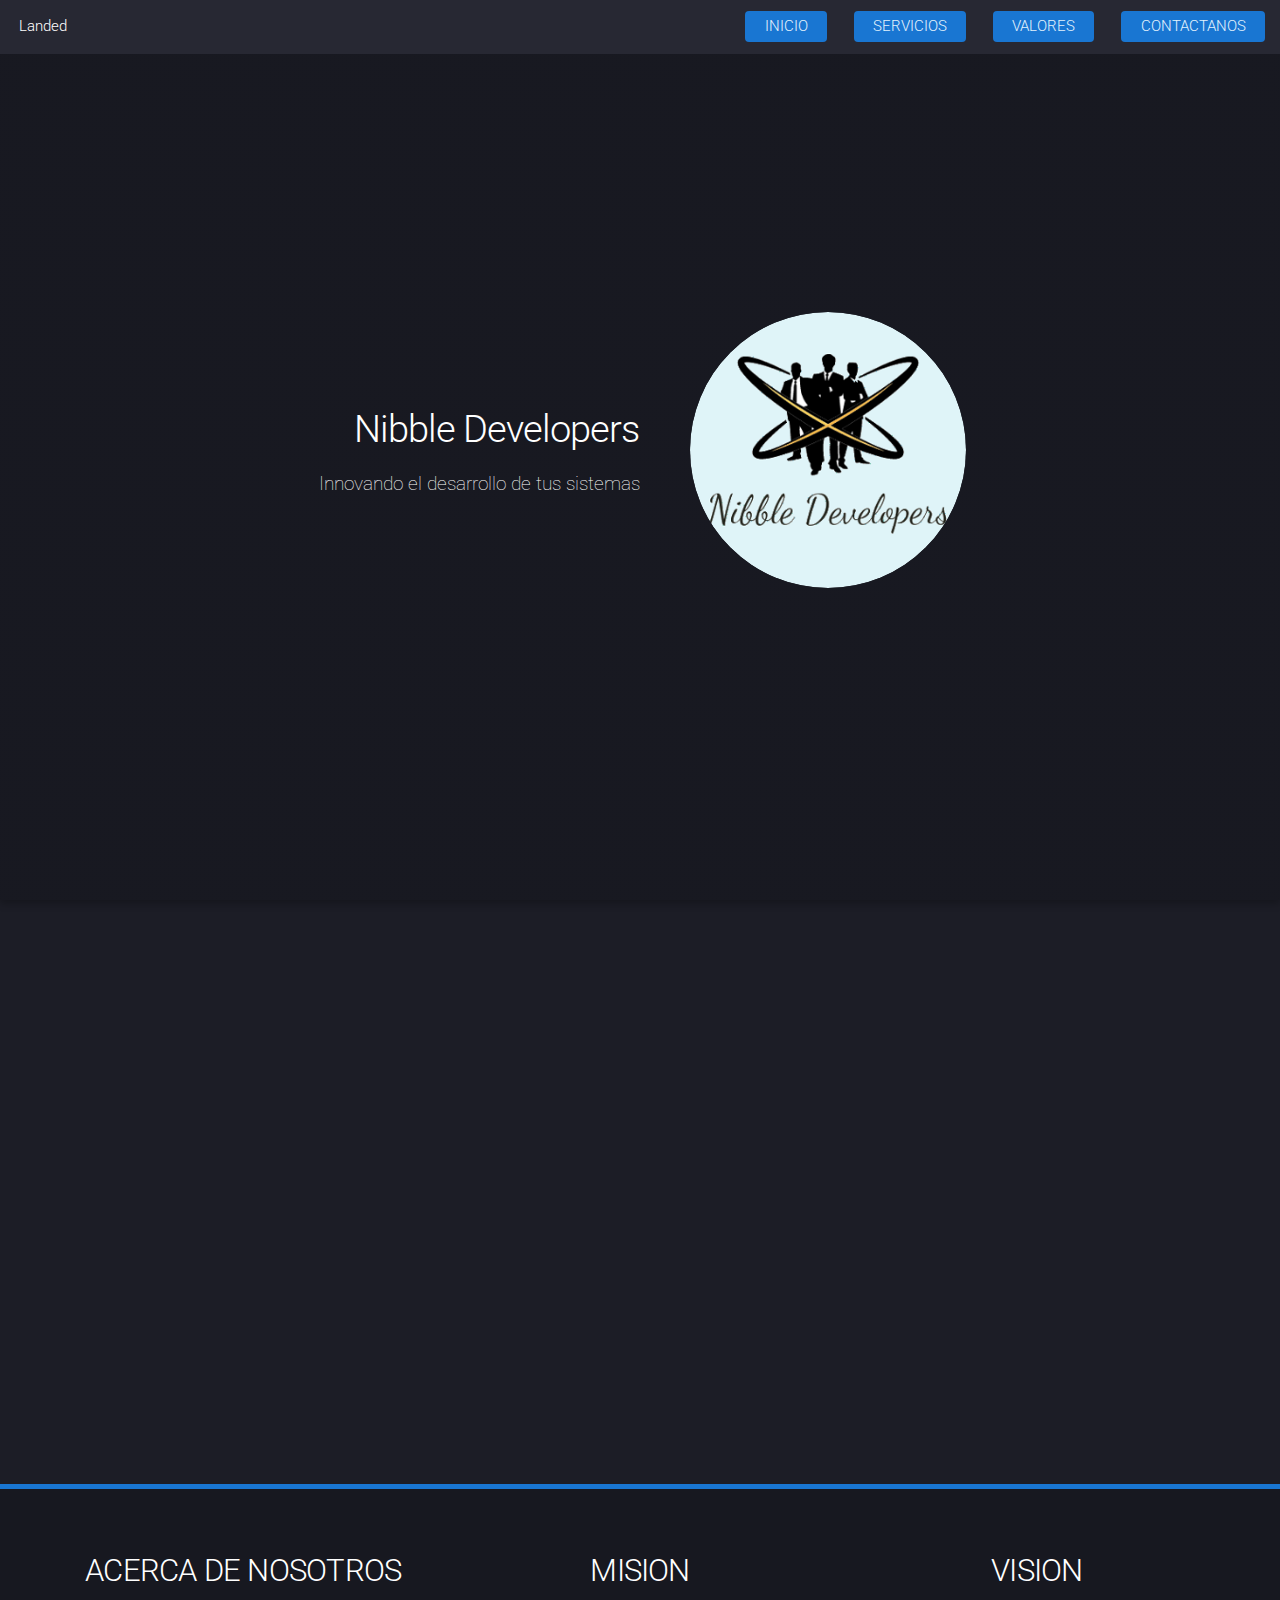
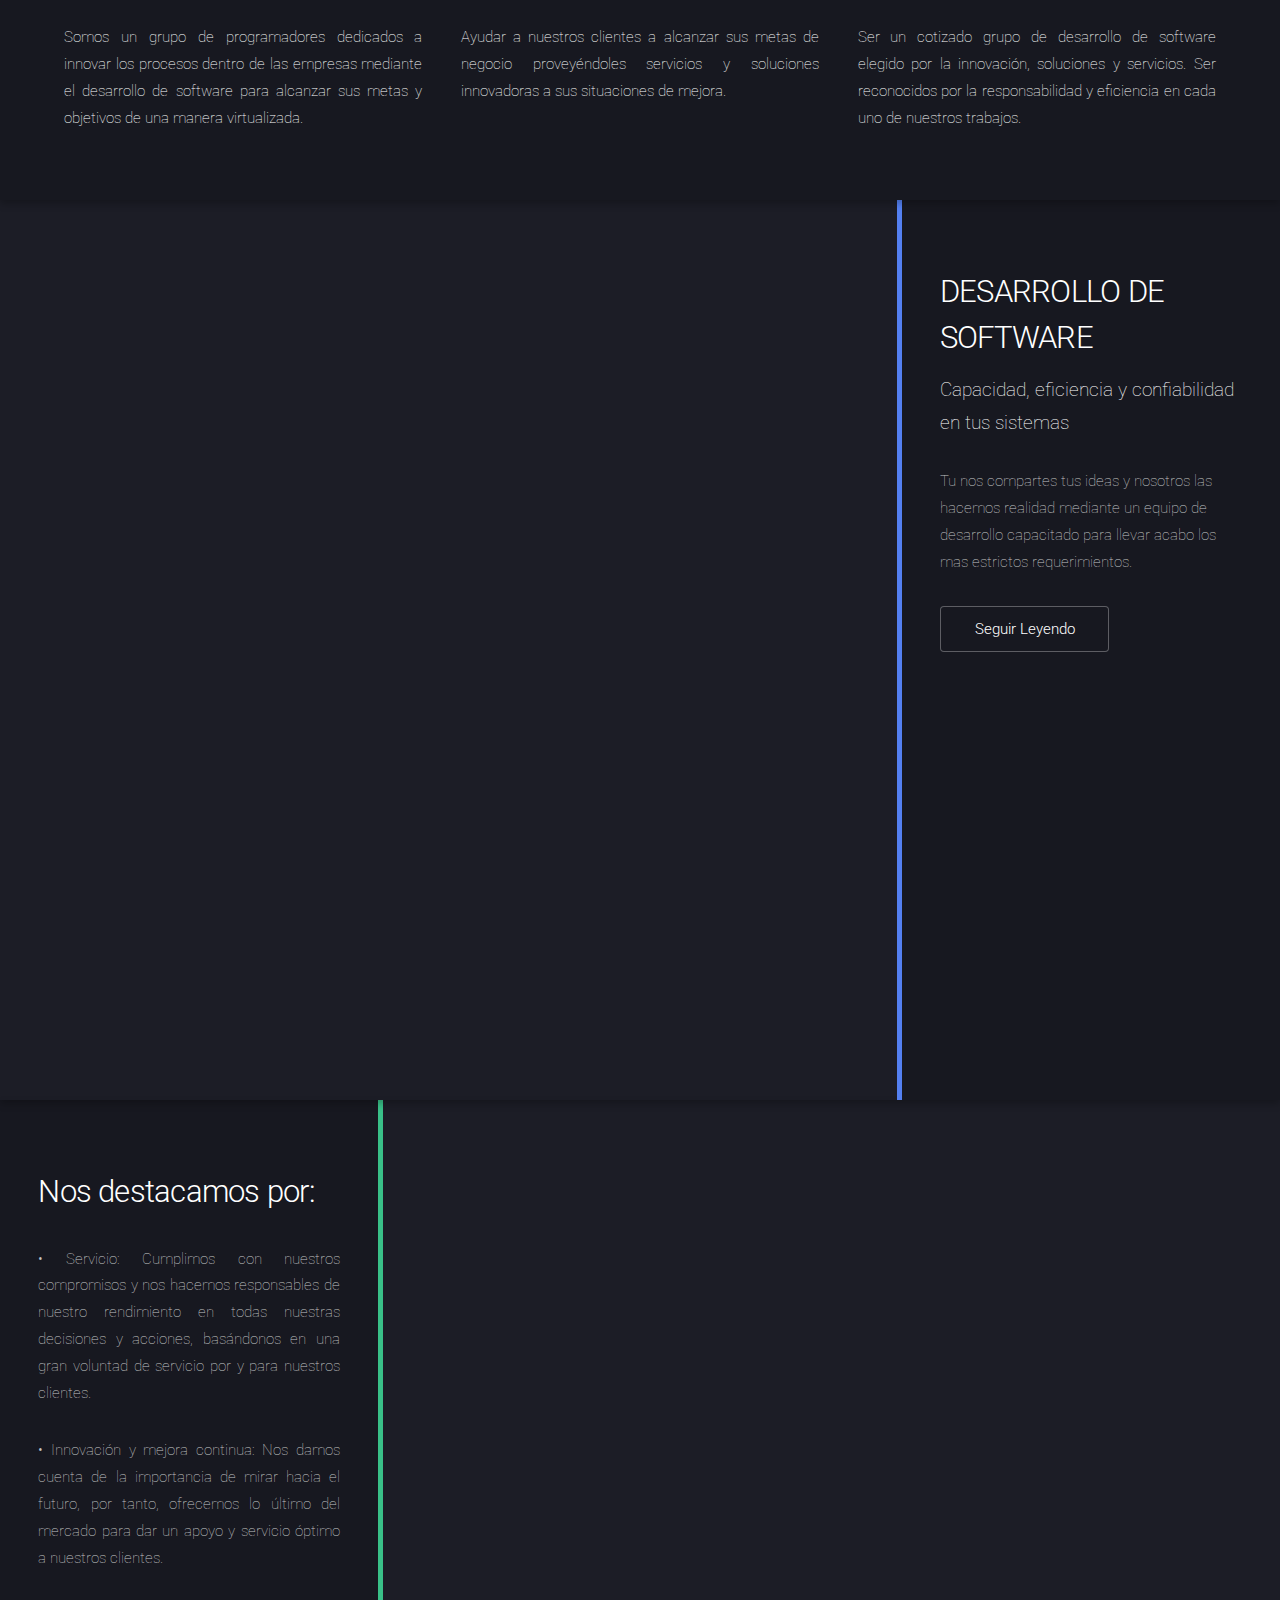
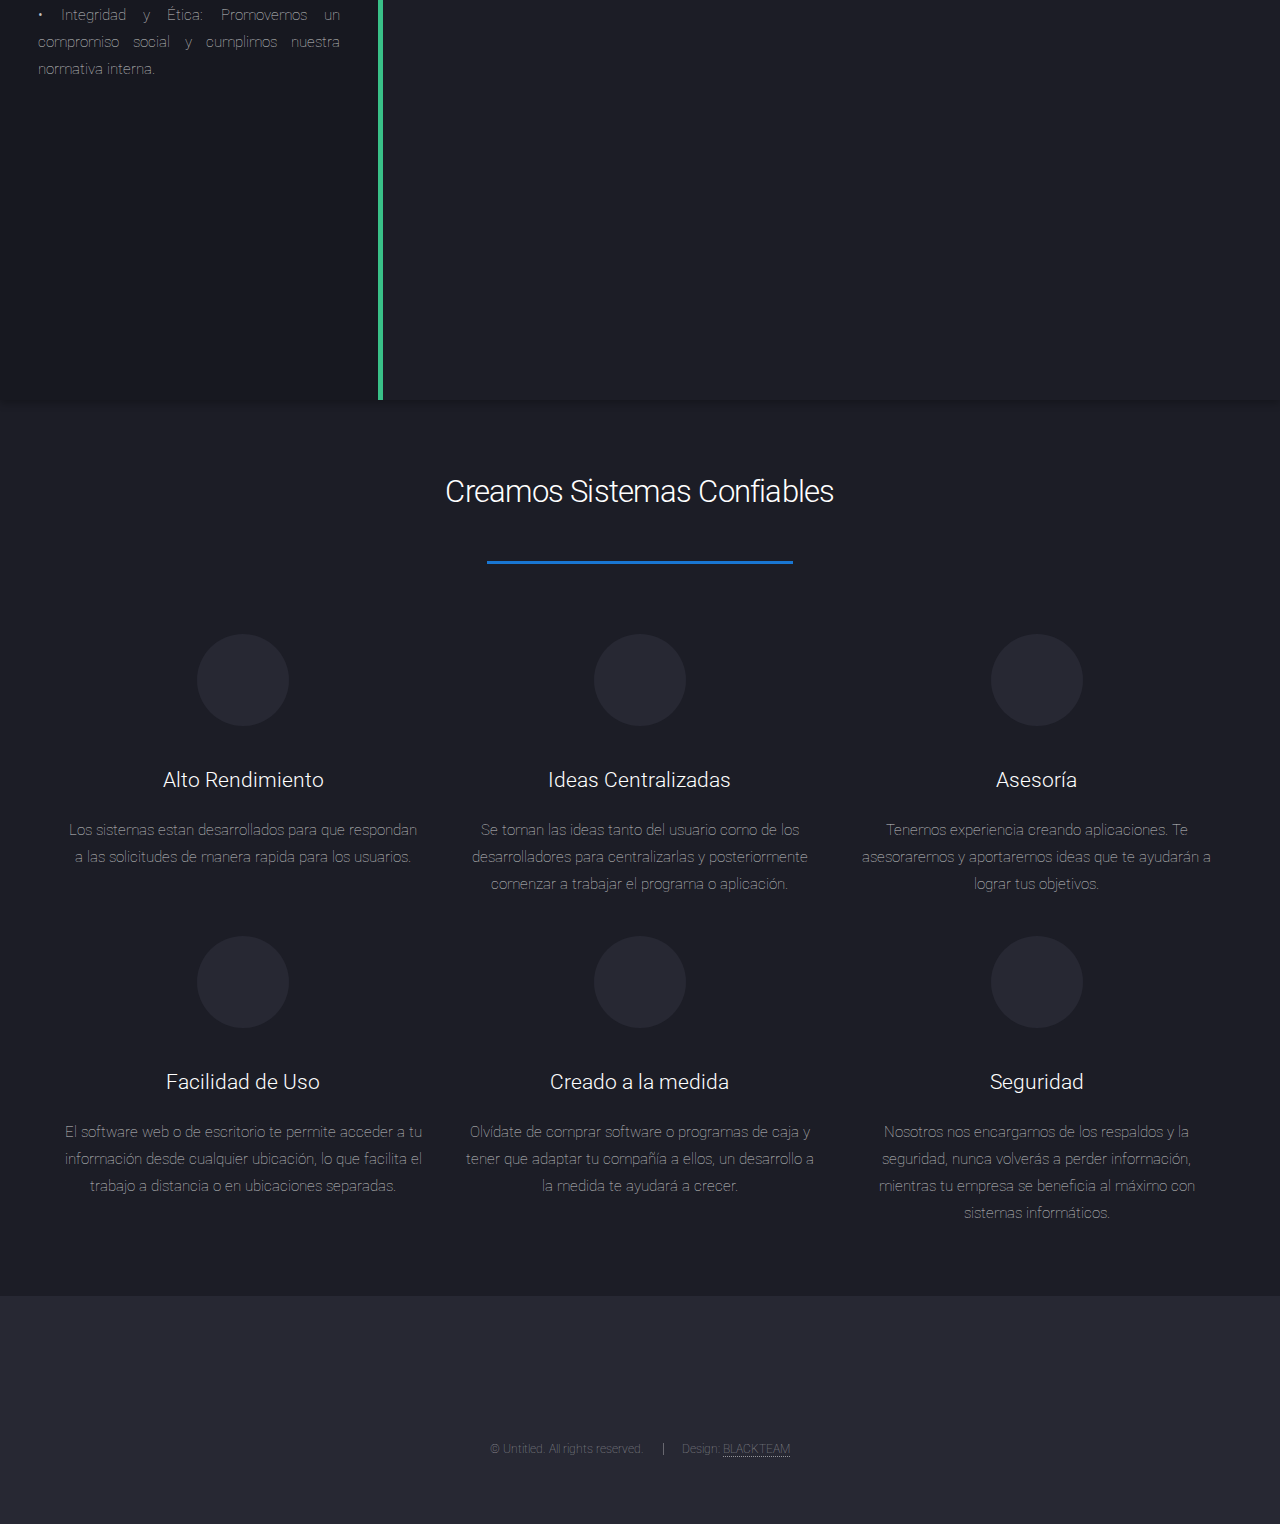
==== index.html @ 92db36e3 "Mejorando imagenes en index.html y modificando paleta de colores" ====
<!DOCTYPE HTML>
<!--
	Landed by HTML5 UP
	html5up.net | @ajlkn
	Free for personal and commercial use under the CCA 3.0 license (html5up.net/license)
-->
<html>
	<head>
		<title>Nibble Developers</title>
		<meta charset="utf-8" />
		<meta name="viewport" content="width=device-width, initial-scale=1" />
		<!--[if lte IE 8]><script src="assets/js/ie/html5shiv.js"></script><![endif]-->
		<link rel="stylesheet" href="assets/css/main.css" />
		<!--[if lte IE 9]><link rel="stylesheet" href="assets/css/ie9.css" /><![endif]-->
		<!--[if lte IE 8]><link rel="stylesheet" href="assets/css/ie8.css" /><![endif]-->
	</head>
	<body class="landing">
		<div id="page-wrapper">

			<!-- Header -->
				<header id="header">
					<h1 id="logo"><a href="index.html">Landed</a></h1>
					<nav id="nav">
						<ul>
							<li><a href="index.html" class="button special">INICIO</a></li>
							
							<li>

								<a href="#" class="button special">SERVICIOS</a>

								<ul>
									<li><a href="valores.html">DESARROLLO</a></li>
									<li><a href="right-sidebar.html">BASE DE DATOS</a></li>
									<li><a href="no-sidebar.html">CONFIGURACION DE SERVIDORES</a></li>
								</ul>
							</li>
							<li><a href="valores.html" class="button special">VALORES</a></li>
							<li><a href="contactanos.html" class="button special">CONTACTANOS</a></li>
						
						</ul>
					</nav>
				</header>


			<!-- Banner -->
			<section id="banner">
				<div class="content">
					<header>
						<h2>Nibble Developers</h2>
						<p>Innovando el desarrollo de tus sistemas<br/>
						</p>
					</header>
					<span class="image"><img src="images/nibble.png" alt="" /></span>
				</div>
				<a href="#one" class="goto-next scrolly">Next</a>
			</section>

		<!-- One -->
			<section id="one" class="spotlight style1 bottom">
				<span class="image fit main"><img src="images/servers2.jpg" alt="" /></span>
				<div class="content">
					<div class="container">
						<div class="row">
							<div class="4u 12u$(medium)">
								<header>
									<center><h2>ACERCA DE NOSOTROS</h2></center>
									<p ALIGN="justify">Somos un grupo de programadores dedicados a innovar los procesos dentro de las empresas mediante el desarrollo de software para alcanzar sus metas y objetivos de una manera virtualizada.</p>
								</header>
							</div>
							<div class="4u 12u$(medium)">
								<header>
							<CENTER><h2>MISION</h2></CENTER>
								<p ALIGN="justify">Ayudar a nuestros clientes a alcanzar sus metas de negocio proveyéndoles servicios y soluciones innovadoras a sus situaciones de mejora.</p>
							</header>
							</div>
							<div class="4u$ 12u$(medium)">
							<header>
							<CENTER><h2>VISION</h2></CENTER>
								<p ALIGN="justify">Ser un cotizado grupo de desarrollo de software elegido por la innovación, soluciones y servicios. Ser reconocidos por la responsabilidad y eficiencia en cada uno de nuestros trabajos.</p>
							</header>
							</div>
						</div>
					</div>
				</div>
				<a href="#two" class="goto-next scrolly">Next</a>
			</section>

		<!-- Two -->
			<section id="two" class="spotlight style2 right">
				<span class="image fit main"><img src="images/desarrollo.jpg" alt="" /></span>
				<div class="content">
					<header>
						<h2>DESARROLLO DE SOFTWARE</h2>
						<p>Capacidad, eficiencia y confiabilidad en tus sistemas</p>
					</header>
					<p>Tu nos compartes tus ideas y nosotros las hacemos realidad mediante un equipo de desarrollo capacitado para llevar acabo los mas estrictos requerimientos. </p>
					<ul class="actions">
						<li><a href="#" class="button">Seguir Leyendo</a></li>
					</ul>
				</div>
				<a href="#three" class="goto-next scrolly">Next</a>
			</section>

		<!-- Three -->
			<section id="three" class="spotlight style3 left">
				<span class="image fit main bottom"><img src="images/183.jpg" alt="" /></span>
				<div class="content">
						<h2>Nos destacamos por:</h2>
				
					<p ALIGN="justify">• Servicio: Cumplimos con nuestros compromisos y nos hacemos responsables de nuestro rendimiento en todas nuestras decisiones y acciones, basándonos en una gran voluntad de servicio por y para nuestros clientes.
					<p ALIGN="justify">• Innovación y mejora continua: Nos damos cuenta de la importancia de mirar hacia el futuro, por tanto, ofrecemos lo último del mercado para dar un apoyo y servicio óptimo a nuestros clientes.</p>
					<p ALIGN="justify">• Integridad y Ética: Promovemos un compromiso social y cumplimos nuestra normativa interna.</p>
				</div>
				<a href="#four" class="goto-next scrolly">Next</a>
			</section>

		<!-- Four -->
			<section id="four" class="wrapper style1 special fade-up">
				<div class="container">
					<header class="major">
						<h2>Creamos Sistemas Confiables</h2>
					</header>
					<div class="box alt">
						<div class="row uniform">
							<section class="4u 6u(medium) 12u$(xsmall)">
								<span class="icon alt major fa-area-chart"></span>
								<h3>Alto Rendimiento</h3>
								<p>Los sistemas estan desarrollados para que respondan a las solicitudes de manera rapida para los usuarios.</p>
							</section>
							<section class="4u 6u$(medium) 12u$(xsmall)">
								<span class="icon alt major fa-comment"></span>
								<h3>Ideas Centralizadas</h3>
								<p>Se toman las ideas tanto del usuario como de los desarrolladores para centralizarlas y posteriormente comenzar a trabajar el programa o aplicación.</p>
							</section>
							<section class="4u$ 6u(medium) 12u$(xsmall)">
								<span class="icon alt major fa-flask"></span>
								<h3>Asesoría</h3>
								<p>Tenemos experiencia creando aplicaciones. Te asesoraremos y aportaremos ideas que te ayudarán a lograr tus objetivos.</p>
							</section>
							<section class="4u 6u$(medium) 12u$(xsmall)">
								<span class="icon alt major fa-paper-plane"></span>
								<h3>Facilidad de Uso</h3>
								<p>El software web o de escritorio te permite acceder a tu información desde cualquier ubicación, lo que facilita el trabajo a distancia o en ubicaciones separadas.</p>
							</section>
							<section class="4u 6u(medium) 12u$(xsmall)">
								<span class="icon alt major fa-file"></span>
								<h3>Creado a la medida</h3>
								<p>Olvídate de comprar software o programas de caja y tener que adaptar tu compañía a ellos, un desarrollo a la medida te ayudará a crecer.</p>
							</section>
							<section class="4u$ 6u$(medium) 12u$(xsmall)">
								<span class="icon Creado a la medidaalt major fa-lock"></span>
								<h3>Seguridad</h3>
								<p>Nosotros nos encargamos de los respaldos y la seguridad, nunca volverás a perder información, mientras tu empresa se beneficia al máximo con sistemas informáticos.</p>
							</section>
						</div>
					</div>
					<footer class="major">
						
					</footer>
				</div>
			</section>

		<!-- Five -->
			<!-- <section id="five" class="wrapper style2 special fade">
				<div class="container">
					<header>
						<h2>Magna faucibus lorem diam</h2>
						<p>Ante metus praesent faucibus ante integer id accumsan eleifend</p>
					</header>
					<form method="post" action="#" class="container 50%">
						<div class="row uniform 50%">
							<div class="8u 12u$(xsmall)"><input type="email" name="email" id="email" placeholder="Your Email Address" /></div>
							<div class="4u$ 12u$(xsmall)"><input type="submit" value="Get Started" class="fit special" /></div>
						</div>
					</form>
				</div>
			</section> -->

		<!-- Footer -->
			<footer id="footer">
				<ul class="icons">
					<li><a href="#" class="icon alt fa-twitter"><span class="label">Twitter</span></a></li>
					<li><a href="#" class="icon alt fa-facebook"><span class="label">Facebook</span></a></li>
					<li><a href="#" class="icon alt fa-linkedin"><span class="label">LinkedIn</span></a></li>
					<li><a href="#" class="icon alt fa-instagram"><span class="label">Instagram</span></a></li>
					<li><a href="#" class="icon alt fa-github"><span class="label">GitHub</span></a></li>
					<li><a href="#" class="icon alt fa-envelope"><span class="label">Email</span></a></li>
				</ul>
				<ul class="copyright">
					<li>&copy; Untitled. All rights reserved.</li><li>Design: <a href="#">BLACKTEAM</a></li>
				</ul>
			</footer>

	</div>

	<!-- Scripts -->
		<script src="assets/js/jquery.min.js"></script>
		<script src="assets/js/jquery.scrolly.min.js"></script>
		<script src="assets/js/jquery.dropotron.min.js"></script>
		<script src="assets/js/jquery.scrollex.min.js"></script>
		<script src="assets/js/skel.min.js"></script>
		<script src="assets/js/util.js"></script>
		<!--[if lte IE 8]><script src="assets/js/ie/respond.min.js"></script><![endif]-->
		<script src="assets/js/main.js"></script>

</body>
</html>
---- assets/css/main.css ----
@import url("font-awesome.min.css");
@import url("https://fonts.googleapis.com/css?family=Roboto:100,300,100italic,300italic");

/*
	Landed by HTML5 UP
	html5up.net | @ajlkn
	Free for personal and commercial use under the CCA 3.0 license (html5up.net/license)
*/

/* Reset */

	html, body, div, span, applet, object, iframe, h1, h2, h3, h4, h5, h6, p, blockquote, pre, a, abbr, acronym, address, big, cite, code, del, dfn, em, img, ins, kbd, q, s, samp, small, strike, strong, sub, sup, tt, var, b, u, i, center, dl, dt, dd, ol, ul, li, fieldset, form, label, legend, table, caption, tbody, tfoot, thead, tr, th, td, article, aside, canvas, details, embed, figure, figcaption, footer, header, hgroup, menu, nav, output, ruby, section, summary, time, mark, audio, video {
		margin: 0;
		padding: 0;
		border: 0;
		font-size: 100%;
		font: inherit;
		vertical-align: baseline;
	}

	article, aside, details, figcaption, figure, footer, header, hgroup, menu, nav, section {
		display: block;
	}

	body {
		line-height: 1;
	}

	ol, ul {
		list-style: none;
	}

	blockquote, q {
		quotes: none;
	}

	blockquote:before, blockquote:after, q:before, q:after {
		content: '';
		content: none;
	}

	table {
		border-collapse: collapse;
		border-spacing: 0;
	}

	body {
		-webkit-text-size-adjust: none;
	}

/* Box Model */

	*, *:before, *:after {
		-moz-box-sizing: border-box;
		-webkit-box-sizing: border-box;
		box-sizing: border-box;
	}

/* Containers */

	.container {
		margin-left: auto;
		margin-right: auto;
	}

	.container.\31 25\25 {
		width: 100%;
		max-width: 87.5em;
		min-width: 70em;
	}

	.container.\37 5\25 {
		width: 52.5em;
	}

	.container.\35 0\25 {
		width: 35em;
	}

	.container.\32 5\25 {
		width: 17.5em;
	}

	.container {
		width: 70em;
	}

	@media screen and (max-width: 1680px) {

		.container.\31 25\25 {
			width: 100%;
			max-width: 87.5em;
			min-width: 70em;
		}

		.container.\37 5\25 {
			width: 52.5em;
		}

		.container.\35 0\25 {
			width: 35em;
		}

		.container.\32 5\25 {
			width: 17.5em;
		}

		.container {
			width: 70em;
		}

	}

	@media screen and (max-width: 1280px) {

		.container.\31 25\25 {
			width: 100%;
			max-width: 112.5%;
			min-width: 90%;
		}

		.container.\37 5\25 {
			width: 67.5%;
		}

		.container.\35 0\25 {
			width: 45%;
		}

		.container.\32 5\25 {
			width: 22.5%;
		}

		.container {
			width: 90%;
		}

	}

	@media screen and (max-width: 980px) {

		.container.\31 25\25 {
			width: 100%;
			max-width: 125%;
			min-width: 100%;
		}

		.container.\37 5\25 {
			width: 75%;
		}

		.container.\35 0\25 {
			width: 50%;
		}

		.container.\32 5\25 {
			width: 25%;
		}

		.container {
			width: 100% !important;
		}

	}

	@media screen and (max-width: 736px) {

		.container.\31 25\25 {
			width: 100%;
			max-width: 125%;
			min-width: 100%;
		}

		.container.\37 5\25 {
			width: 75%;
		}

		.container.\35 0\25 {
			width: 50%;
		}

		.container.\32 5\25 {
			width: 25%;
		}

		.container {
			width: 100% !important;
		}

	}

	@media screen and (max-width: 480px) {

		.container.\31 25\25 {
			width: 100%;
			max-width: 125%;
			min-width: 100%;
		}

		.container.\37 5\25 {
			width: 75%;
		}

		.container.\35 0\25 {
			width: 50%;
		}

		.container.\32 5\25 {
			width: 25%;
		}

		.container {
			width: 100% !important;
		}

	}

/* Grid */

	.row {
		border-bottom: solid 1px transparent;
		-moz-box-sizing: border-box;
		-webkit-box-sizing: border-box;
		box-sizing: border-box;
	}

	.row > * {
		float: left;
		-moz-box-sizing: border-box;
		-webkit-box-sizing: border-box;
		box-sizing: border-box;
	}

	.row:after, .row:before {
		content: '';
		display: block;
		clear: both;
		height: 0;
	}

	.row.uniform > * > :first-child {
		margin-top: 0;
	}

	.row.uniform > * > :last-child {
		margin-bottom: 0;
	}

	.row.\30 \25 > * {
		padding: 0 0 0 0em;
	}

	.row.\30 \25 {
		margin: 0 0 -1px 0em;
	}

	.row.uniform.\30 \25 > * {
		padding: 0em 0 0 0em;
	}

	.row.uniform.\30 \25 {
		margin: 0em 0 -1px 0em;
	}

	.row > * {
		padding: 0 0 0 2.5em;
	}

	.row {
		margin: 0 0 -1px -2.5em;
	}

	.row.uniform > * {
		padding: 2.5em 0 0 2.5em;
	}

	.row.uniform {
		margin: -2.5em 0 -1px -2.5em;
	}

	.row.\32 00\25 > * {
		padding: 0 0 0 5em;
	}

	.row.\32 00\25 {
		margin: 0 0 -1px -5em;
	}

	.row.uniform.\32 00\25 > * {
		padding: 5em 0 0 5em;
	}

	.row.uniform.\32 00\25 {
		margin: -5em 0 -1px -5em;
	}

	.row.\31 50\25 > * {
		padding: 0 0 0 3.75em;
	}

	.row.\31 50\25 {
		margin: 0 0 -1px -3.75em;
	}

	.row.uniform.\31 50\25 > * {
		padding: 3.75em 0 0 3.75em;
	}

	.row.uniform.\31 50\25 {
		margin: -3.75em 0 -1px -3.75em;
	}

	.row.\35 0\25 > * {
		padding: 0 0 0 1.25em;
	}

	.row.\35 0\25 {
		margin: 0 0 -1px -1.25em;
	}

	.row.uniform.\35 0\25 > * {
		padding: 1.25em 0 0 1.25em;
	}

	.row.uniform.\35 0\25 {
		margin: -1.25em 0 -1px -1.25em;
	}

	.row.\32 5\25 > * {
		padding: 0 0 0 0.625em;
	}

	.row.\32 5\25 {
		margin: 0 0 -1px -0.625em;
	}

	.row.uniform.\32 5\25 > * {
		padding: 0.625em 0 0 0.625em;
	}

	.row.uniform.\32 5\25 {
		margin: -0.625em 0 -1px -0.625em;
	}

	.\31 2u, .\31 2u\24 {
		width: 100%;
		clear: none;
		margin-left: 0;
	}

	.\31 1u, .\31 1u\24 {
		width: 91.6666666667%;
		clear: none;
		margin-left: 0;
	}

	.\31 0u, .\31 0u\24 {
		width: 83.3333333333%;
		clear: none;
		margin-left: 0;
	}

	.\39 u, .\39 u\24 {
		width: 75%;
		clear: none;
		margin-left: 0;
	}

	.\38 u, .\38 u\24 {
		width: 66.6666666667%;
		clear: none;
		margin-left: 0;
	}

	.\37 u, .\37 u\24 {
		width: 58.3333333333%;
		clear: none;
		margin-left: 0;
	}

	.\36 u, .\36 u\24 {
		width: 50%;
		clear: none;
		margin-left: 0;
	}

	.\35 u, .\35 u\24 {
		width: 41.6666666667%;
		clear: none;
		margin-left: 0;
	}

	.\34 u, .\34 u\24 {
		width: 33.3333333333%;
		clear: none;
		margin-left: 0;
	}

	.\33 u, .\33 u\24 {
		width: 25%;
		clear: none;
		margin-left: 0;
	}

	.\32 u, .\32 u\24 {
		width: 16.6666666667%;
		clear: none;
		margin-left: 0;
	}

	.\31 u, .\31 u\24 {
		width: 8.3333333333%;
		clear: none;
		margin-left: 0;
	}

	.\31 2u\24 + *,
	.\31 1u\24 + *,
	.\31 0u\24 + *,
	.\39 u\24 + *,
	.\38 u\24 + *,
	.\37 u\24 + *,
	.\36 u\24 + *,
	.\35 u\24 + *,
	.\34 u\24 + *,
	.\33 u\24 + *,
	.\32 u\24 + *,
	.\31 u\24 + * {
		clear: left;
	}

	.\-11u {
		margin-left: 91.66667%;
	}

	.\-10u {
		margin-left: 83.33333%;
	}

	.\-9u {
		margin-left: 75%;
	}

	.\-8u {
		margin-left: 66.66667%;
	}

	.\-7u {
		margin-left: 58.33333%;
	}

	.\-6u {
		margin-left: 50%;
	}

	.\-5u {
		margin-left: 41.66667%;
	}

	.\-4u {
		margin-left: 33.33333%;
	}

	.\-3u {
		margin-left: 25%;
	}

	.\-2u {
		margin-left: 16.66667%;
	}

	.\-1u {
		margin-left: 8.33333%;
	}

	@media screen and (max-width: 1680px) {

		.row > * {
			padding: 0 0 0 2.5em;
		}

		.row {
			margin: 0 0 -1px -2.5em;
		}

		.row.uniform > * {
			padding: 2.5em 0 0 2.5em;
		}

		.row.uniform {
			margin: -2.5em 0 -1px -2.5em;
		}

		.row.\32 00\25 > * {
			padding: 0 0 0 5em;
		}

		.row.\32 00\25 {
			margin: 0 0 -1px -5em;
		}

		.row.uniform.\32 00\25 > * {
			padding: 5em 0 0 5em;
		}

		.row.uniform.\32 00\25 {
			margin: -5em 0 -1px -5em;
		}

		.row.\31 50\25 > * {
			padding: 0 0 0 3.75em;
		}

		.row.\31 50\25 {
			margin: 0 0 -1px -3.75em;
		}

		.row.uniform.\31 50\25 > * {
			padding: 3.75em 0 0 3.75em;
		}

		.row.uniform.\31 50\25 {
			margin: -3.75em 0 -1px -3.75em;
		}

		.row.\35 0\25 > * {
			padding: 0 0 0 1.25em;
		}

		.row.\35 0\25 {
			margin: 0 0 -1px -1.25em;
		}

		.row.uniform.\35 0\25 > * {
			padding: 1.25em 0 0 1.25em;
		}

		.row.uniform.\35 0\25 {
			margin: -1.25em 0 -1px -1.25em;
		}

		.row.\32 5\25 > * {
			padding: 0 0 0 0.625em;
		}

		.row.\32 5\25 {
			margin: 0 0 -1px -0.625em;
		}

		.row.uniform.\32 5\25 > * {
			padding: 0.625em 0 0 0.625em;
		}

		.row.uniform.\32 5\25 {
			margin: -0.625em 0 -1px -0.625em;
		}

		.\31 2u\28xlarge\29, .\31 2u\24\28xlarge\29 {
			width: 100%;
			clear: none;
			margin-left: 0;
		}

		.\31 1u\28xlarge\29, .\31 1u\24\28xlarge\29 {
			width: 91.6666666667%;
			clear: none;
			margin-left: 0;
		}

		.\31 0u\28xlarge\29, .\31 0u\24\28xlarge\29 {
			width: 83.3333333333%;
			clear: none;
			margin-left: 0;
		}

		.\39 u\28xlarge\29, .\39 u\24\28xlarge\29 {
			width: 75%;
			clear: none;
			margin-left: 0;
		}

		.\38 u\28xlarge\29, .\38 u\24\28xlarge\29 {
			width: 66.6666666667%;
			clear: none;
			margin-left: 0;
		}

		.\37 u\28xlarge\29, .\37 u\24\28xlarge\29 {
			width: 58.3333333333%;
			clear: none;
			margin-left: 0;
		}

		.\36 u\28xlarge\29, .\36 u\24\28xlarge\29 {
			width: 50%;
			clear: none;
			margin-left: 0;
		}

		.\35 u\28xlarge\29, .\35 u\24\28xlarge\29 {
			width: 41.6666666667%;
			clear: none;
			margin-left: 0;
		}

		.\34 u\28xlarge\29, .\34 u\24\28xlarge\29 {
			width: 33.3333333333%;
			clear: none;
			margin-left: 0;
		}

		.\33 u\28xlarge\29, .\33 u\24\28xlarge\29 {
			width: 25%;
			clear: none;
			margin-left: 0;
		}

		.\32 u\28xlarge\29, .\32 u\24\28xlarge\29 {
			width: 16.6666666667%;
			clear: none;
			margin-left: 0;
		}

		.\31 u\28xlarge\29, .\31 u\24\28xlarge\29 {
			width: 8.3333333333%;
			clear: none;
			margin-left: 0;
		}

		.\31 2u\24\28xlarge\29 + *,
		.\31 1u\24\28xlarge\29 + *,
		.\31 0u\24\28xlarge\29 + *,
		.\39 u\24\28xlarge\29 + *,
		.\38 u\24\28xlarge\29 + *,
		.\37 u\24\28xlarge\29 + *,
		.\36 u\24\28xlarge\29 + *,
		.\35 u\24\28xlarge\29 + *,
		.\34 u\24\28xlarge\29 + *,
		.\33 u\24\28xlarge\29 + *,
		.\32 u\24\28xlarge\29 + *,
		.\31 u\24\28xlarge\29 + * {
			clear: left;
		}

		.\-11u\28xlarge\29 {
			margin-left: 91.66667%;
		}

		.\-10u\28xlarge\29 {
			margin-left: 83.33333%;
		}

		.\-9u\28xlarge\29 {
			margin-left: 75%;
		}

		.\-8u\28xlarge\29 {
			margin-left: 66.66667%;
		}

		.\-7u\28xlarge\29 {
			margin-left: 58.33333%;
		}

		.\-6u\28xlarge\29 {
			margin-left: 50%;
		}

		.\-5u\28xlarge\29 {
			margin-left: 41.66667%;
		}

		.\-4u\28xlarge\29 {
			margin-left: 33.33333%;
		}

		.\-3u\28xlarge\29 {
			margin-left: 25%;
		}

		.\-2u\28xlarge\29 {
			margin-left: 16.66667%;
		}

		.\-1u\28xlarge\29 {
			margin-left: 8.33333%;
		}

	}

	@media screen and (max-width: 1280px) {

		.row > * {
			padding: 0 0 0 2.5em;
		}

		.row {
			margin: 0 0 -1px -2.5em;
		}

		.row.uniform > * {
			padding: 2.5em 0 0 2.5em;
		}

		.row.uniform {
			margin: -2.5em 0 -1px -2.5em;
		}

		.row.\32 00\25 > * {
			padding: 0 0 0 5em;
		}

		.row.\32 00\25 {
			margin: 0 0 -1px -5em;
		}

		.row.uniform.\32 00\25 > * {
			padding: 5em 0 0 5em;
		}

		.row.uniform.\32 00\25 {
			margin: -5em 0 -1px -5em;
		}

		.row.\31 50\25 > * {
			padding: 0 0 0 3.75em;
		}

		.row.\31 50\25 {
			margin: 0 0 -1px -3.75em;
		}

		.row.uniform.\31 50\25 > * {
			padding: 3.75em 0 0 3.75em;
		}

		.row.uniform.\31 50\25 {
			margin: -3.75em 0 -1px -3.75em;
		}

		.row.\35 0\25 > * {
			padding: 0 0 0 1.25em;
		}

		.row.\35 0\25 {
			margin: 0 0 -1px -1.25em;
		}

		.row.uniform.\35 0\25 > * {
			padding: 1.25em 0 0 1.25em;
		}

		.row.uniform.\35 0\25 {
			margin: -1.25em 0 -1px -1.25em;
		}

		.row.\32 5\25 > * {
			padding: 0 0 0 0.625em;
		}

		.row.\32 5\25 {
			margin: 0 0 -1px -0.625em;
		}

		.row.uniform.\32 5\25 > * {
			padding: 0.625em 0 0 0.625em;
		}

		.row.uniform.\32 5\25 {
			margin: -0.625em 0 -1px -0.625em;
		}

		.\31 2u\28large\29, .\31 2u\24\28large\29 {
			width: 100%;
			clear: none;
			margin-left: 0;
		}

		.\31 1u\28large\29, .\31 1u\24\28large\29 {
			width: 91.6666666667%;
			clear: none;
			margin-left: 0;
		}

		.\31 0u\28large\29, .\31 0u\24\28large\29 {
			width: 83.3333333333%;
			clear: none;
			margin-left: 0;
		}

		.\39 u\28large\29, .\39 u\24\28large\29 {
			width: 75%;
			clear: none;
			margin-left: 0;
		}

		.\38 u\28large\29, .\38 u\24\28large\29 {
			width: 66.6666666667%;
			clear: none;
			margin-left: 0;
		}

		.\37 u\28large\29, .\37 u\24\28large\29 {
			width: 58.3333333333%;
			clear: none;
			margin-left: 0;
		}

		.\36 u\28large\29, .\36 u\24\28large\29 {
			width: 50%;
			clear: none;
			margin-left: 0;
		}

		.\35 u\28large\29, .\35 u\24\28large\29 {
			width: 41.6666666667%;
			clear: none;
			margin-left: 0;
		}

		.\34 u\28large\29, .\34 u\24\28large\29 {
			width: 33.3333333333%;
			clear: none;
			margin-left: 0;
		}

		.\33 u\28large\29, .\33 u\24\28large\29 {
			width: 25%;
			clear: none;
			margin-left: 0;
		}

		.\32 u\28large\29, .\32 u\24\28large\29 {
			width: 16.6666666667%;
			clear: none;
			margin-left: 0;
		}

		.\31 u\28large\29, .\31 u\24\28large\29 {
			width: 8.3333333333%;
			clear: none;
			margin-left: 0;
		}

		.\31 2u\24\28large\29 + *,
		.\31 1u\24\28large\29 + *,
		.\31 0u\24\28large\29 + *,
		.\39 u\24\28large\29 + *,
		.\38 u\24\28large\29 + *,
		.\37 u\24\28large\29 + *,
		.\36 u\24\28large\29 + *,
		.\35 u\24\28large\29 + *,
		.\34 u\24\28large\29 + *,
		.\33 u\24\28large\29 + *,
		.\32 u\24\28large\29 + *,
		.\31 u\24\28large\29 + * {
			clear: left;
		}

		.\-11u\28large\29 {
			margin-left: 91.66667%;
		}

		.\-10u\28large\29 {
			margin-left: 83.33333%;
		}

		.\-9u\28large\29 {
			margin-left: 75%;
		}

		.\-8u\28large\29 {
			margin-left: 66.66667%;
		}

		.\-7u\28large\29 {
			margin-left: 58.33333%;
		}

		.\-6u\28large\29 {
			margin-left: 50%;
		}

		.\-5u\28large\29 {
			margin-left: 41.66667%;
		}

		.\-4u\28large\29 {
			margin-left: 33.33333%;
		}

		.\-3u\28large\29 {
			margin-left: 25%;
		}

		.\-2u\28large\29 {
			margin-left: 16.66667%;
		}

		.\-1u\28large\29 {
			margin-left: 8.33333%;
		}

	}

	@media screen and (max-width: 980px) {

		.row > * {
			padding: 0 0 0 2.5em;
		}

		.row {
			margin: 0 0 -1px -2.5em;
		}

		.row.uniform > * {
			padding: 2.5em 0 0 2.5em;
		}

		.row.uniform {
			margin: -2.5em 0 -1px -2.5em;
		}

		.row.\32 00\25 > * {
			padding: 0 0 0 5em;
		}

		.row.\32 00\25 {
			margin: 0 0 -1px -5em;
		}

		.row.uniform.\32 00\25 > * {
			padding: 5em 0 0 5em;
		}

		.row.uniform.\32 00\25 {
			margin: -5em 0 -1px -5em;
		}

		.row.\31 50\25 > * {
			padding: 0 0 0 3.75em;
		}

		.row.\31 50\25 {
			margin: 0 0 -1px -3.75em;
		}

		.row.uniform.\31 50\25 > * {
			padding: 3.75em 0 0 3.75em;
		}

		.row.uniform.\31 50\25 {
			margin: -3.75em 0 -1px -3.75em;
		}

		.row.\35 0\25 > * {
			padding: 0 0 0 1.25em;
		}

		.row.\35 0\25 {
			margin: 0 0 -1px -1.25em;
		}

		.row.uniform.\35 0\25 > * {
			padding: 1.25em 0 0 1.25em;
		}

		.row.uniform.\35 0\25 {
			margin: -1.25em 0 -1px -1.25em;
		}

		.row.\32 5\25 > * {
			padding: 0 0 0 0.625em;
		}

		.row.\32 5\25 {
			margin: 0 0 -1px -0.625em;
		}

		.row.uniform.\32 5\25 > * {
			padding: 0.625em 0 0 0.625em;
		}

		.row.uniform.\32 5\25 {
			margin: -0.625em 0 -1px -0.625em;
		}

		.\31 2u\28medium\29, .\31 2u\24\28medium\29 {
			width: 100%;
			clear: none;
			margin-left: 0;
		}

		.\31 1u\28medium\29, .\31 1u\24\28medium\29 {
			width: 91.6666666667%;
			clear: none;
			margin-left: 0;
		}

		.\31 0u\28medium\29, .\31 0u\24\28medium\29 {
			width: 83.3333333333%;
			clear: none;
			margin-left: 0;
		}

		.\39 u\28medium\29, .\39 u\24\28medium\29 {
			width: 75%;
			clear: none;
			margin-left: 0;
		}

		.\38 u\28medium\29, .\38 u\24\28medium\29 {
			width: 66.6666666667%;
			clear: none;
			margin-left: 0;
		}

		.\37 u\28medium\29, .\37 u\24\28medium\29 {
			width: 58.3333333333%;
			clear: none;
			margin-left: 0;
		}

		.\36 u\28medium\29, .\36 u\24\28medium\29 {
			width: 50%;
			clear: none;
			margin-left: 0;
		}

		.\35 u\28medium\29, .\35 u\24\28medium\29 {
			width: 41.6666666667%;
			clear: none;
			margin-left: 0;
		}

		.\34 u\28medium\29, .\34 u\24\28medium\29 {
			width: 33.3333333333%;
			clear: none;
			margin-left: 0;
		}

		.\33 u\28medium\29, .\33 u\24\28medium\29 {
			width: 25%;
			clear: none;
			margin-left: 0;
		}

		.\32 u\28medium\29, .\32 u\24\28medium\29 {
			width: 16.6666666667%;
			clear: none;
			margin-left: 0;
		}

		.\31 u\28medium\29, .\31 u\24\28medium\29 {
			width: 8.3333333333%;
			clear: none;
			margin-left: 0;
		}

		.\31 2u\24\28medium\29 + *,
		.\31 1u\24\28medium\29 + *,
		.\31 0u\24\28medium\29 + *,
		.\39 u\24\28medium\29 + *,
		.\38 u\24\28medium\29 + *,
		.\37 u\24\28medium\29 + *,
		.\36 u\24\28medium\29 + *,
		.\35 u\24\28medium\29 + *,
		.\34 u\24\28medium\29 + *,
		.\33 u\24\28medium\29 + *,
		.\32 u\24\28medium\29 + *,
		.\31 u\24\28medium\29 + * {
			clear: left;
		}

		.\-11u\28medium\29 {
			margin-left: 91.66667%;
		}

		.\-10u\28medium\29 {
			margin-left: 83.33333%;
		}

		.\-9u\28medium\29 {
			margin-left: 75%;
		}

		.\-8u\28medium\29 {
			margin-left: 66.66667%;
		}

		.\-7u\28medium\29 {
			margin-left: 58.33333%;
		}

		.\-6u\28medium\29 {
			margin-left: 50%;
		}

		.\-5u\28medium\29 {
			margin-left: 41.66667%;
		}

		.\-4u\28medium\29 {
			margin-left: 33.33333%;
		}

		.\-3u\28medium\29 {
			margin-left: 25%;
		}

		.\-2u\28medium\29 {
			margin-left: 16.66667%;
		}

		.\-1u\28medium\29 {
			margin-left: 8.33333%;
		}

	}

	@media screen and (max-width: 736px) {

		.row > * {
			padding: 0 0 0 2.5em;
		}

		.row {
			margin: 0 0 -1px -2.5em;
		}

		.row.uniform > * {
			padding: 2.5em 0 0 2.5em;
		}

		.row.uniform {
			margin: -2.5em 0 -1px -2.5em;
		}

		.row.\32 00\25 > * {
			padding: 0 0 0 5em;
		}

		.row.\32 00\25 {
			margin: 0 0 -1px -5em;
		}

		.row.uniform.\32 00\25 > * {
			padding: 5em 0 0 5em;
		}

		.row.uniform.\32 00\25 {
			margin: -5em 0 -1px -5em;
		}

		.row.\31 50\25 > * {
			padding: 0 0 0 3.75em;
		}

		.row.\31 50\25 {
			margin: 0 0 -1px -3.75em;
		}

		.row.uniform.\31 50\25 > * {
			padding: 3.75em 0 0 3.75em;
		}

		.row.uniform.\31 50\25 {
			margin: -3.75em 0 -1px -3.75em;
		}

		.row.\35 0\25 > * {
			padding: 0 0 0 1.25em;
		}

		.row.\35 0\25 {
			margin: 0 0 -1px -1.25em;
		}

		.row.uniform.\35 0\25 > * {
			padding: 1.25em 0 0 1.25em;
		}

		.row.uniform.\35 0\25 {
			margin: -1.25em 0 -1px -1.25em;
		}

		.row.\32 5\25 > * {
			padding: 0 0 0 0.625em;
		}

		.row.\32 5\25 {
			margin: 0 0 -1px -0.625em;
		}

		.row.uniform.\32 5\25 > * {
			padding: 0.625em 0 0 0.625em;
		}

		.row.uniform.\32 5\25 {
			margin: -0.625em 0 -1px -0.625em;
		}

		.\31 2u\28small\29, .\31 2u\24\28small\29 {
			width: 100%;
			clear: none;
			margin-left: 0;
		}

		.\31 1u\28small\29, .\31 1u\24\28small\29 {
			width: 91.6666666667%;
			clear: none;
			margin-left: 0;
		}

		.\31 0u\28small\29, .\31 0u\24\28small\29 {
			width: 83.3333333333%;
			clear: none;
			margin-left: 0;
		}

		.\39 u\28small\29, .\39 u\24\28small\29 {
			width: 75%;
			clear: none;
			margin-left: 0;
		}

		.\38 u\28small\29, .\38 u\24\28small\29 {
			width: 66.6666666667%;
			clear: none;
			margin-left: 0;
		}

		.\37 u\28small\29, .\37 u\24\28small\29 {
			width: 58.3333333333%;
			clear: none;
			margin-left: 0;
		}

		.\36 u\28small\29, .\36 u\24\28small\29 {
			width: 50%;
			clear: none;
			margin-left: 0;
		}

		.\35 u\28small\29, .\35 u\24\28small\29 {
			width: 41.6666666667%;
			clear: none;
			margin-left: 0;
		}

		.\34 u\28small\29, .\34 u\24\28small\29 {
			width: 33.3333333333%;
			clear: none;
			margin-left: 0;
		}

		.\33 u\28small\29, .\33 u\24\28small\29 {
			width: 25%;
			clear: none;
			margin-left: 0;
		}

		.\32 u\28small\29, .\32 u\24\28small\29 {
			width: 16.6666666667%;
			clear: none;
			margin-left: 0;
		}

		.\31 u\28small\29, .\31 u\24\28small\29 {
			width: 8.3333333333%;
			clear: none;
			margin-left: 0;
		}

		.\31 2u\24\28small\29 + *,
		.\31 1u\24\28small\29 + *,
		.\31 0u\24\28small\29 + *,
		.\39 u\24\28small\29 + *,
		.\38 u\24\28small\29 + *,
		.\37 u\24\28small\29 + *,
		.\36 u\24\28small\29 + *,
		.\35 u\24\28small\29 + *,
		.\34 u\24\28small\29 + *,
		.\33 u\24\28small\29 + *,
		.\32 u\24\28small\29 + *,
		.\31 u\24\28small\29 + * {
			clear: left;
		}

		.\-11u\28small\29 {
			margin-left: 91.66667%;
		}

		.\-10u\28small\29 {
			margin-left: 83.33333%;
		}

		.\-9u\28small\29 {
			margin-left: 75%;
		}

		.\-8u\28small\29 {
			margin-left: 66.66667%;
		}

		.\-7u\28small\29 {
			margin-left: 58.33333%;
		}

		.\-6u\28small\29 {
			margin-left: 50%;
		}

		.\-5u\28small\29 {
			margin-left: 41.66667%;
		}

		.\-4u\28small\29 {
			margin-left: 33.33333%;
		}

		.\-3u\28small\29 {
			margin-left: 25%;
		}

		.\-2u\28small\29 {
			margin-left: 16.66667%;
		}

		.\-1u\28small\29 {
			margin-left: 8.33333%;
		}

	}

	@media screen and (max-width: 480px) {

		.row > * {
			padding: 0 0 0 2.5em;
		}

		.row {
			margin: 0 0 -1px -2.5em;
		}

		.row.uniform > * {
			padding: 2.5em 0 0 2.5em;
		}

		.row.uniform {
			margin: -2.5em 0 -1px -2.5em;
		}

		.row.\32 00\25 > * {
			padding: 0 0 0 5em;
		}

		.row.\32 00\25 {
			margin: 0 0 -1px -5em;
		}

		.row.uniform.\32 00\25 > * {
			padding: 5em 0 0 5em;
		}

		.row.uniform.\32 00\25 {
			margin: -5em 0 -1px -5em;
		}

		.row.\31 50\25 > * {
			padding: 0 0 0 3.75em;
		}

		.row.\31 50\25 {
			margin: 0 0 -1px -3.75em;
		}

		.row.uniform.\31 50\25 > * {
			padding: 3.75em 0 0 3.75em;
		}

		.row.uniform.\31 50\25 {
			margin: -3.75em 0 -1px -3.75em;
		}

		.row.\35 0\25 > * {
			padding: 0 0 0 1.25em;
		}

		.row.\35 0\25 {
			margin: 0 0 -1px -1.25em;
		}

		.row.uniform.\35 0\25 > * {
			padding: 1.25em 0 0 1.25em;
		}

		.row.uniform.\35 0\25 {
			margin: -1.25em 0 -1px -1.25em;
		}

		.row.\32 5\25 > * {
			padding: 0 0 0 0.625em;
		}

		.row.\32 5\25 {
			margin: 0 0 -1px -0.625em;
		}

		.row.uniform.\32 5\25 > * {
			padding: 0.625em 0 0 0.625em;
		}

		.row.uniform.\32 5\25 {
			margin: -0.625em 0 -1px -0.625em;
		}

		.\31 2u\28xsmall\29, .\31 2u\24\28xsmall\29 {
			width: 100%;
			clear: none;
			margin-left: 0;
		}

		.\31 1u\28xsmall\29, .\31 1u\24\28xsmall\29 {
			width: 91.6666666667%;
			clear: none;
			margin-left: 0;
		}

		.\31 0u\28xsmall\29, .\31 0u\24\28xsmall\29 {
			width: 83.3333333333%;
			clear: none;
			margin-left: 0;
		}

		.\39 u\28xsmall\29, .\39 u\24\28xsmall\29 {
			width: 75%;
			clear: none;
			margin-left: 0;
		}

		.\38 u\28xsmall\29, .\38 u\24\28xsmall\29 {
			width: 66.6666666667%;
			clear: none;
			margin-left: 0;
		}

		.\37 u\28xsmall\29, .\37 u\24\28xsmall\29 {
			width: 58.3333333333%;
			clear: none;
			margin-left: 0;
		}

		.\36 u\28xsmall\29, .\36 u\24\28xsmall\29 {
			width: 50%;
			clear: none;
			margin-left: 0;
		}

		.\35 u\28xsmall\29, .\35 u\24\28xsmall\29 {
			width: 41.6666666667%;
			clear: none;
			margin-left: 0;
		}

		.\34 u\28xsmall\29, .\34 u\24\28xsmall\29 {
			width: 33.3333333333%;
			clear: none;
			margin-left: 0;
		}

		.\33 u\28xsmall\29, .\33 u\24\28xsmall\29 {
			width: 25%;
			clear: none;
			margin-left: 0;
		}

		.\32 u\28xsmall\29, .\32 u\24\28xsmall\29 {
			width: 16.6666666667%;
			clear: none;
			margin-left: 0;
		}

		.\31 u\28xsmall\29, .\31 u\24\28xsmall\29 {
			width: 8.3333333333%;
			clear: none;
			margin-left: 0;
		}

		.\31 2u\24\28xsmall\29 + *,
		.\31 1u\24\28xsmall\29 + *,
		.\31 0u\24\28xsmall\29 + *,
		.\39 u\24\28xsmall\29 + *,
		.\38 u\24\28xsmall\29 + *,
		.\37 u\24\28xsmall\29 + *,
		.\36 u\24\28xsmall\29 + *,
		.\35 u\24\28xsmall\29 + *,
		.\34 u\24\28xsmall\29 + *,
		.\33 u\24\28xsmall\29 + *,
		.\32 u\24\28xsmall\29 + *,
		.\31 u\24\28xsmall\29 + * {
			clear: left;
		}

		.\-11u\28xsmall\29 {
			margin-left: 91.66667%;
		}

		.\-10u\28xsmall\29 {
			margin-left: 83.33333%;
		}

		.\-9u\28xsmall\29 {
			margin-left: 75%;
		}

		.\-8u\28xsmall\29 {
			margin-left: 66.66667%;
		}

		.\-7u\28xsmall\29 {
			margin-left: 58.33333%;
		}

		.\-6u\28xsmall\29 {
			margin-left: 50%;
		}

		.\-5u\28xsmall\29 {
			margin-left: 41.66667%;
		}

		.\-4u\28xsmall\29 {
			margin-left: 33.33333%;
		}

		.\-3u\28xsmall\29 {
			margin-left: 25%;
		}

		.\-2u\28xsmall\29 {
			margin-left: 16.66667%;
		}

		.\-1u\28xsmall\29 {
			margin-left: 8.33333%;
		}

	}

/* Basic */

	html, body {
		background: #1c1d26;
	}

	body.is-loading *, body.is-loading *:before, body.is-loading *:after {
		-moz-animation: none !important;
		-webkit-animation: none !important;
		-ms-animation: none !important;
		animation: none !important;
		-moz-transition: none !important;
		-webkit-transition: none !important;
		-ms-transition: none !important;
		transition: none !important;
	}

	body, input, select, textarea {
		color: rgba(255, 255, 255, 0.75);
		font-family: "Roboto", Helvetica, sans-serif;
		font-size: 15pt;
		font-weight: 100;
		line-height: 1.75em;
	}

	a {
		-moz-transition: border-color 0.2s ease-in-out, color 0.2s ease-in-out;
		-webkit-transition: border-color 0.2s ease-in-out, color 0.2s ease-in-out;
		-ms-transition: border-color 0.2s ease-in-out, color 0.2s ease-in-out;
		transition: border-color 0.2s ease-in-out, color 0.2s ease-in-out;
		border-bottom: dotted 1px;
		color: #e44c65;
		text-decoration: none;
	}

		a:hover {
			color: #e44c65 !important;
			border-bottom-color: transparent;
		}

	strong, b {
		color: #ffffff;
		font-weight: 300;
	}

	em, i {
		font-style: italic;
	}

	p {
		margin: 0 0 2em 0;
	}

	h1, h2, h3, h4, h5, h6 {
		color: #ffffff;
		font-weight: 300;
		line-height: 1em;
		margin: 0 0 1em 0;
	}

		h1 a, h2 a, h3 a, h4 a, h5 a, h6 a {
			color: inherit;
			border: 0;
		}

	h2 {
		font-size: 2em;
		line-height: 1.5em;
		letter-spacing: -0.025em;
	}

	h3 {
		font-size: 1.35em;
		line-height: 1.5em;
	}

	h4 {
		font-size: 1.1em;
		line-height: 1.5em;
	}

	h5 {
		font-size: 0.9em;
		line-height: 1.5em;
	}

	h6 {
		font-size: 0.7em;
		line-height: 1.5em;
	}

	sub {
		font-size: 0.8em;
		position: relative;
		top: 0.5em;
	}

	sup {
		font-size: 0.8em;
		position: relative;
		top: -0.5em;
	}

	hr {
		border: 0;
		border-bottom: solid 1px rgba(255, 255, 255, 0.3);
		margin: 3em 0;
	}

		hr.major {
			margin: 4em 0;
		}

	blockquote {
		border-left: solid 4px rgba(255, 255, 255, 0.3);
		font-style: italic;
		margin: 0 0 2em 0;
		padding: 0.5em 0 0.5em 2em;
	}

	code {
		background: rgba(255, 255, 255, 0.075);
		border-radius: 4px;
		font-family: "Courier New", monospace;
		font-size: 0.9em;
		margin: 0 0.25em;
		padding: 0.25em 0.65em;
	}

	pre {
		-webkit-overflow-scrolling: touch;
		font-family: "Courier New", monospace;
		font-size: 0.9em;
		margin: 0 0 2em 0;
	}

		pre code {
			display: block;
			line-height: 1.75em;
			padding: 1em 1.5em;
			overflow-x: auto;
		}

	.align-left {
		text-align: left;
	}

	.align-center {
		text-align: center;
	}

	.align-right {
		text-align: right;
	}

/* Loader */

	@-moz-keyframes spinner-show {
		0% {
			opacity: 0;
		}

		100% {
			opacity: 1;
		}
	}

	@-webkit-keyframes spinner-show {
		0% {
			opacity: 0;
		}

		100% {
			opacity: 1;
		}
	}

	@-ms-keyframes spinner-show {
		0% {
			opacity: 0;
		}

		100% {
			opacity: 1;
		}
	}

	@keyframes spinner-show {
		0% {
			opacity: 0;
		}

		100% {
			opacity: 1;
		}
	}

	@-moz-keyframes spinner-hide {
		0% {
			color: rgba(255, 255, 255, 0.15);
			z-index: 100001;
			-moz-transform: scale(1) rotate(0deg);
			-webkit-transform: scale(1) rotate(0deg);
			-ms-transform: scale(1) rotate(0deg);
			transform: scale(1) rotate(0deg);
		}

		99% {
			color: #1c1d26;
			z-index: 100001;
			-moz-transform: scale(0.5) rotate(360deg);
			-webkit-transform: scale(0.5) rotate(360deg);
			-ms-transform: scale(0.5) rotate(360deg);
			transform: scale(0.5) rotate(360deg);
		}

		100% {
			color: #1c1d26;
			z-index: -1;
			-moz-transform: scale(0.5) rotate(360deg);
			-webkit-transform: scale(0.5) rotate(360deg);
			-ms-transform: scale(0.5) rotate(360deg);
			transform: scale(0.5) rotate(360deg);
		}
	}

	@-webkit-keyframes spinner-hide {
		0% {
			color: rgba(255, 255, 255, 0.15);
			z-index: 100001;
			-moz-transform: scale(1) rotate(0deg);
			-webkit-transform: scale(1) rotate(0deg);
			-ms-transform: scale(1) rotate(0deg);
			transform: scale(1) rotate(0deg);
		}

		99% {
			color: #1c1d26;
			z-index: 100001;
			-moz-transform: scale(0.5) rotate(360deg);
			-webkit-transform: scale(0.5) rotate(360deg);
			-ms-transform: scale(0.5) rotate(360deg);
			transform: scale(0.5) rotate(360deg);
		}

		100% {
			color: #1c1d26;
			z-index: -1;
			-moz-transform: scale(0.5) rotate(360deg);
			-webkit-transform: scale(0.5) rotate(360deg);
			-ms-transform: scale(0.5) rotate(360deg);
			transform: scale(0.5) rotate(360deg);
		}
	}

	@-ms-keyframes spinner-hide {
		0% {
			color: rgba(255, 255, 255, 0.15);
			z-index: 100001;
			-moz-transform: scale(1) rotate(0deg);
			-webkit-transform: scale(1) rotate(0deg);
			-ms-transform: scale(1) rotate(0deg);
			transform: scale(1) rotate(0deg);
		}

		99% {
			color: #1c1d26;
			z-index: 100001;
			-moz-transform: scale(0.5) rotate(360deg);
			-webkit-transform: scale(0.5) rotate(360deg);
			-ms-transform: scale(0.5) rotate(360deg);
			transform: scale(0.5) rotate(360deg);
		}

		100% {
			color: #1c1d26;
			z-index: -1;
			-moz-transform: scale(0.5) rotate(360deg);
			-webkit-transform: scale(0.5) rotate(360deg);
			-ms-transform: scale(0.5) rotate(360deg);
			transform: scale(0.5) rotate(360deg);
		}
	}

	@keyframes spinner-hide {
		0% {
			color: rgba(255, 255, 255, 0.15);
			z-index: 100001;
			-moz-transform: scale(1) rotate(0deg);
			-webkit-transform: scale(1) rotate(0deg);
			-ms-transform: scale(1) rotate(0deg);
			transform: scale(1) rotate(0deg);
		}

		99% {
			color: #1c1d26;
			z-index: 100001;
			-moz-transform: scale(0.5) rotate(360deg);
			-webkit-transform: scale(0.5) rotate(360deg);
			-ms-transform: scale(0.5) rotate(360deg);
			transform: scale(0.5) rotate(360deg);
		}

		100% {
			color: #1c1d26;
			z-index: -1;
			-moz-transform: scale(0.5) rotate(360deg);
			-webkit-transform: scale(0.5) rotate(360deg);
			-ms-transform: scale(0.5) rotate(360deg);
			transform: scale(0.5) rotate(360deg);
		}
	}

	@-moz-keyframes spinner-rotate {
		0% {
			-moz-transform: scale(1) rotate(0deg);
			-webkit-transform: scale(1) rotate(0deg);
			-ms-transform: scale(1) rotate(0deg);
			transform: scale(1) rotate(0deg);
		}

		100% {
			-moz-transform: scale(1) rotate(360deg);
			-webkit-transform: scale(1) rotate(360deg);
			-ms-transform: scale(1) rotate(360deg);
			transform: scale(1) rotate(360deg);
		}
	}

	@-webkit-keyframes spinner-rotate {
		0% {
			-moz-transform: scale(1) rotate(0deg);
			-webkit-transform: scale(1) rotate(0deg);
			-ms-transform: scale(1) rotate(0deg);
			transform: scale(1) rotate(0deg);
		}

		100% {
			-moz-transform: scale(1) rotate(360deg);
			-webkit-transform: scale(1) rotate(360deg);
			-ms-transform: scale(1) rotate(360deg);
			transform: scale(1) rotate(360deg);
		}
	}

	@-ms-keyframes spinner-rotate {
		0% {
			-moz-transform: scale(1) rotate(0deg);
			-webkit-transform: scale(1) rotate(0deg);
			-ms-transform: scale(1) rotate(0deg);
			transform: scale(1) rotate(0deg);
		}

		100% {
			-moz-transform: scale(1) rotate(360deg);
			-webkit-transform: scale(1) rotate(360deg);
			-ms-transform: scale(1) rotate(360deg);
			transform: scale(1) rotate(360deg);
		}
	}

	@keyframes spinner-rotate {
		0% {
			-moz-transform: scale(1) rotate(0deg);
			-webkit-transform: scale(1) rotate(0deg);
			-ms-transform: scale(1) rotate(0deg);
			transform: scale(1) rotate(0deg);
		}

		100% {
			-moz-transform: scale(1) rotate(360deg);
			-webkit-transform: scale(1) rotate(360deg);
			-ms-transform: scale(1) rotate(360deg);
			transform: scale(1) rotate(360deg);
		}
	}

	@-moz-keyframes overlay-hide {
		0% {
			opacity: 1;
			z-index: 100000;
		}

		15% {
			opacity: 1;
			z-index: 100000;
		}

		99% {
			opacity: 0;
			z-index: 100000;
		}

		100% {
			opacity: 0;
			z-index: -1;
		}
	}

	@-webkit-keyframes overlay-hide {
		0% {
			opacity: 1;
			z-index: 100000;
		}

		15% {
			opacity: 1;
			z-index: 100000;
		}

		99% {
			opacity: 0;
			z-index: 100000;
		}

		100% {
			opacity: 0;
			z-index: -1;
		}
	}

	@-ms-keyframes overlay-hide {
		0% {
			opacity: 1;
			z-index: 100000;
		}

		15% {
			opacity: 1;
			z-index: 100000;
		}

		99% {
			opacity: 0;
			z-index: 100000;
		}

		100% {
			opacity: 0;
			z-index: -1;
		}
	}

	@keyframes overlay-hide {
		0% {
			opacity: 1;
			z-index: 100000;
		}

		15% {
			opacity: 1;
			z-index: 100000;
		}

		99% {
			opacity: 0;
			z-index: 100000;
		}

		100% {
			opacity: 0;
			z-index: -1;
		}
	}

	body.landing {
		text-decoration: none;
	}

		body.landing:before {
			-moz-osx-font-smoothing: grayscale;
			-webkit-font-smoothing: antialiased;
			font-family: FontAwesome;
			font-style: normal;
			font-weight: normal;
			text-transform: none !important;
		}

		body.landing:before {
			-moz-animation: spinner-show 1.5s 1 0.25s ease forwards, spinner-hide 0.25s ease-in-out forwards !important;
			-webkit-animation: spinner-show 1.5s 1 0.25s ease forwards, spinner-hide 0.25s ease-in-out forwards !important;
			-ms-animation: spinner-show 1.5s 1 0.25s ease forwards, spinner-hide 0.25s ease-in-out forwards !important;
			animation: spinner-show 1.5s 1 0.25s ease forwards, spinner-hide 0.25s ease-in-out forwards !important;
			-moz-transform-origin: 50% 50%;
			-webkit-transform-origin: 50% 50%;
			-ms-transform-origin: 50% 50%;
			transform-origin: 50% 50%;
			color: rgba(255, 255, 255, 0.15);
			content: '\f1ce';
			cursor: default;
			display: block;
			font-size: 2em;
			height: 2em;
			left: 50%;
			line-height: 2em;
			margin: -1em 0 0 -1em;
			opacity: 0;
			position: fixed;
			text-align: center;
			top: 50%;
			width: 2em;
			z-index: -1;
		}

		body.landing:after {
			-moz-animation: overlay-hide 1.5s ease-in forwards !important;
			-webkit-animation: overlay-hide 1.5s ease-in forwards !important;
			-ms-animation: overlay-hide 1.5s ease-in forwards !important;
			animation: overlay-hide 1.5s ease-in forwards !important;
			background: #1c1d26;
			content: '';
			display: block;
			height: 100%;
			left: 0;
			opacity: 0;
			position: fixed;
			top: 0;
			width: 100%;
			z-index: -1;
		}

		body.landing.is-loading:before {
			-moz-animation: spinner-show 1.5s 1 0.25s ease forwards, spinner-rotate 0.75s infinite linear !important;
			-webkit-animation: spinner-show 1.5s 1 0.25s ease forwards, spinner-rotate 0.75s infinite linear !important;
			-ms-animation: spinner-show 1.5s 1 0.25s ease forwards, spinner-rotate 0.75s infinite linear !important;
			animation: spinner-show 1.5s 1 0.25s ease forwards, spinner-rotate 0.75s infinite linear !important;
			z-index: 100001;
		}

		body.landing.is-loading:after {
			-moz-animation: none !important;
			-webkit-animation: none !important;
			-ms-animation: none !important;
			animation: none !important;
			opacity: 1;
			z-index: 100000;
		}

	@media (-webkit-min-device-pixel-ratio: 2) {

		body.landing:before {
			line-height: 2.025em;
		}

	}

/* Section/Article */

	section.special, article.special {
		text-align: center;
	}

	header p {
		color: #ffffff;
		position: relative;
		margin: 0 0 1.5em 0;
	}

	header h2 + p {
		font-size: 1.25em;
		margin-top: -1em;
		line-height: 1.75em;
	}

	header h3 + p {
		font-size: 1.1em;
		margin-top: -0.8em;
		line-height: 1.75em;
	}

	header h4 + p,
	header h5 + p,
	header h6 + p {
		font-size: 0.9em;
		margin-top: -0.6em;
		line-height: 1.5em;
	}

	header.major {
		margin: 0 0 4em 0;
		position: relative;
		text-align: center;
	}

		header.major:after {
			background: #1976D2;
			content: '';
			display: inline-block;
			height: 0.2em;
			max-width: 20em;
			width: 75%;
		}

	footer.major {
		margin: 1em 0 0 0;
	}

/* Form */

	form {
		margin: 0 0 2em 0;
	}

	label {
		color: #ffffff;
		display: block;
		font-size: 0.9em;
		font-weight: 300;
		margin: 0 0 1em 0;
	}

	input[type="text"],
	input[type="password"],
	input[type="email"],
	select,
	textarea {
		-moz-appearance: none;
		-webkit-appearance: none;
		-ms-appearance: none;
		appearance: none;
		-moz-transition: border-color 0.2s ease-in-out;
		-webkit-transition: border-color 0.2s ease-in-out;
		-ms-transition: border-color 0.2s ease-in-out;
		transition: border-color 0.2s ease-in-out;
		background: transparent;
		border-radius: 4px;
		border: solid 1px rgba(255, 255, 255, 0.3);
		color: inherit;
		display: block;
		outline: 0;
		padding: 0 1em;
		text-decoration: none;
		width: 100%;
	}

		input[type="text"]:invalid,
		input[type="password"]:invalid,
		input[type="email"]:invalid,
		select:invalid,
		textarea:invalid {
			box-shadow: none;
		}

		input[type="text"]:focus,
		input[type="password"]:focus,
		input[type="email"]:focus,
		select:focus,
		textarea:focus {
			border-color: #e44c65;
		}

	.select-wrapper {
		text-decoration: none;
		display: block;
		position: relative;
	}

		.select-wrapper:before {
			-moz-osx-font-smoothing: grayscale;
			-webkit-font-smoothing: antialiased;
			font-family: FontAwesome;
			font-style: normal;
			font-weight: normal;
			text-transform: none !important;
		}

		.select-wrapper:before {
			color: rgba(255, 255, 255, 0.3);
			content: '\f078';
			display: block;
			height: 3em;
			line-height: 3em;
			pointer-events: none;
			position: absolute;
			right: 0;
			text-align: center;
			top: 0;
			width: 3em;
		}

		.select-wrapper select::-ms-expand {
			display: none;
		}

	input[type="text"],
	input[type="password"],
	input[type="email"],
	select {
		height: 3em;
	}

	textarea {
		padding: 0.75em 1em;
	}

	select option {
		background-color: #1c1d26;
		color: #ffffff;
	}

	select:focus::-ms-value {
		background: transparent;
	}

	input[type="checkbox"],
	input[type="radio"] {
		-moz-appearance: none;
		-webkit-appearance: none;
		-ms-appearance: none;
		appearance: none;
		display: block;
		float: left;
		margin-right: -2em;
		opacity: 0;
		width: 1em;
		z-index: -1;
	}

		input[type="checkbox"] + label,
		input[type="radio"] + label {
			text-decoration: none;
			color: rgba(255, 255, 255, 0.75);
			cursor: pointer;
			display: inline-block;
			font-size: 1em;
			font-weight: 100;
			padding-left: 2.55em;
			padding-right: 0.75em;
			position: relative;
		}

			input[type="checkbox"] + label:before,
			input[type="radio"] + label:before {
				-moz-osx-font-smoothing: grayscale;
				-webkit-font-smoothing: antialiased;
				font-family: FontAwesome;
				font-style: normal;
				font-weight: normal;
				text-transform: none !important;
			}

			input[type="checkbox"] + label:before,
			input[type="radio"] + label:before {
				border-radius: 4px;
				border: solid 1px rgba(255, 255, 255, 0.3);
				content: '';
				display: inline-block;
				height: 1.8em;
				left: 0;
				line-height: 1.725em;
				position: absolute;
				text-align: center;
				top: 0;
				width: 1.8em;
			}

		input[type="checkbox"]:checked + label:before,
		input[type="radio"]:checked + label:before {
			background: rgba(255, 255, 255, 0.25);
			color: #ffffff;
			content: '\f00c';
		}

		input[type="checkbox"]:focus + label:before,
		input[type="radio"]:focus + label:before {
			border-color: #e44c65;
		}

	input[type="checkbox"] + label:before {
		border-radius: 4px;
	}

	input[type="radio"] + label:before {
		border-radius: 100%;
	}

	::-webkit-input-placeholder {
		color: rgba(255, 255, 255, 0.5) !important;
		opacity: 1.0;
	}

	:-moz-placeholder {
		color: rgba(255, 255, 255, 0.5) !important;
		opacity: 1.0;
	}

	::-moz-placeholder {
		color: rgba(255, 255, 255, 0.5) !important;
		opacity: 1.0;
	}

	:-ms-input-placeholder {
		color: rgba(255, 255, 255, 0.5) !important;
		opacity: 1.0;
	}

	.formerize-placeholder {
		color: rgba(255, 255, 255, 0.5) !important;
		opacity: 1.0;
	}

/* Box */

	.box {
		border-radius: 4px;
		border: solid 1px rgba(255, 255, 255, 0.3);
		margin-bottom: 2em;
		padding: 1.5em;
	}

		.box > :last-child,
		.box > :last-child > :last-child,
		.box > :last-child > :last-child > :last-child {
			margin-bottom: 0;
		}

		.box.alt {
			border: 0;
			border-radius: 0;
			padding: 0;
		}

/* Icon */

	.icon {
		text-decoration: none;
		border-bottom: none;
		position: relative;
	}

		.icon:before {
			-moz-osx-font-smoothing: grayscale;
			-webkit-font-smoothing: antialiased;
			font-family: FontAwesome;
			font-style: normal;
			font-weight: normal;
			text-transform: none !important;
		}

		.icon > .label {
			display: none;
		}

		.icon.alt {
			text-decoration: none;
		}

			.icon.alt:before {
				-moz-osx-font-smoothing: grayscale;
				-webkit-font-smoothing: antialiased;
				font-family: FontAwesome;
				font-style: normal;
				font-weight: normal;
				text-transform: none !important;
			}

			.icon.alt:before {
				color: #1c1d26 !important;
				text-shadow: 1px 0 0 #ffffff, -1px 0 0 #ffffff, 0 1px 0 #ffffff, 0 -1px 0 #ffffff;
			}

		.icon.major {
			background: #272833;
			border-radius: 100%;
			cursor: default;
			display: inline-block;
			height: 6em;
			line-height: 6em;
			margin: 0 0 2em 0;
			text-align: center;
			width: 6em;
		}

			.icon.major:before {
				font-size: 2.25em;
			}

			.icon.major.alt {
				text-decoration: none;
			}

				.icon.major.alt:before {
					-moz-osx-font-smoothing: grayscale;
					-webkit-font-smoothing: antialiased;
					font-family: FontAwesome;
					font-style: normal;
					font-weight: normal;
					text-transform: none !important;
				}

				.icon.major.alt:before {
					color: #272833 !important;
					text-shadow: 1px 0 0 #ffffff, -1px 0 0 #ffffff, 0 1px 0 #ffffff, 0 -1px 0 #ffffff;
				}

/* Image */

	.image {
		border-radius: 4px;
		border: 0;
		display: inline-block;
		position: relative;
		overflow: hidden;
	}

		.image:before {
			content: '';
			display: block;
			position: absolute;
			left: 0;
			top: 0;
			background-image: url("images/overlay.png");
			width: 100%;
			height: 100%;
			z-index: 1;
		}

		.image img {
			border-radius: 4px;
			display: block;
		}

		.image.left {
			float: left;
			margin: 0 1.5em 1em 0;
			top: 0.25em;
		}

		.image.right {
			float: right;
			margin: 0 0 1em 1.5em;
			top: 0.25em;
		}

		.image.left, .image.right {
			max-width: 40%;
		}

			.image.left img, .image.right img {
				width: 100%;
			}

		.image.fit {
			display: block;
			margin: 0 0 2em 0;
			width: 100%;
		}

			.image.fit img {
				width: 100%;
			}

/* List */

	ol {
		list-style: decimal;
		margin: 0 0 2em 0;
		padding-left: 1.25em;
	}

		ol li {
			padding-left: 0.25em;
		}

	ul {
		list-style: disc;
		margin: 0 0 2em 0;
		padding-left: 1em;
	}

		ul li {
			padding-left: 0.5em;
		}

		ul.alt {
			list-style: none;
			padding-left: 0;
		}

			ul.alt li {
				border-top: solid 1px rgba(255, 255, 255, 0.3);
				padding: 0.5em 0;
			}

				ul.alt li:first-child {
					border-top: 0;
					padding-top: 0;
				}

		ul.icons {
			cursor: default;
			list-style: none;
			padding-left: 0;
		}

			ul.icons li {
				display: inline-block;
				height: 2.5em;
				line-height: 2.5em;
				padding: 0 0.5em;
			}

				ul.icons li .icon {
					font-size: 0.8em;
				}

					ul.icons li .icon:before {
						font-size: 2em;
					}

		ul.actions {
			cursor: default;
			list-style: none;
			padding-left: 0;
		}

			ul.actions li {
				display: inline-block;
				padding: 0 1em 0 0;
				vertical-align: middle;
			}

				ul.actions li:last-child {
					padding-right: 0;
				}

			ul.actions.small li {
				padding: 0 0.5em 0 0;
			}

			ul.actions.vertical li {
				display: block;
				padding: 1em 0 0 0;
			}

				ul.actions.vertical li:first-child {
					padding-top: 0;
				}

				ul.actions.vertical li > * {
					margin-bottom: 0;
				}

			ul.actions.vertical.small li {
				padding: 0.5em 0 0 0;
			}

				ul.actions.vertical.small li:first-child {
					padding-top: 0;
				}

			ul.actions.fit {
				display: table;
				margin-left: -1em;
				padding: 0;
				table-layout: fixed;
				width: calc(100% + 1em);
			}

				ul.actions.fit li {
					display: table-cell;
					padding: 0 0 0 1em;
				}

					ul.actions.fit li > * {
						margin-bottom: 0;
					}

				ul.actions.fit.small {
					margin-left: -0.5em;
					width: calc(100% + 0.5em);
				}

					ul.actions.fit.small li {
						padding: 0 0 0 0.5em;
					}

	dl {
		margin: 0 0 2em 0;
	}

/* Table */

	.table-wrapper {
		-webkit-overflow-scrolling: touch;
		overflow-x: auto;
	}

	table {
		margin: 0 0 2em 0;
		width: 100%;
	}

		table tbody tr {
			border: solid 1px rgba(255, 255, 255, 0.3);
			border-left: 0;
			border-right: 0;
		}

			table tbody tr:nth-child(2n + 1) {
				background-color: rgba(255, 255, 255, 0.075);
			}

		table td {
			padding: 0.75em 0.75em;
		}

		table th {
			color: #ffffff;
			font-size: 0.9em;
			font-weight: 300;
			padding: 0 0.75em 0.75em 0.75em;
			text-align: left;
		}

		table thead {
			border-bottom: solid 1px rgba(255, 255, 255, 0.3);
		}

		table tfoot {
			border-top: solid 1px rgba(255, 255, 255, 0.3);
		}

		table.alt {
			border-collapse: separate;
		}

			table.alt tbody tr td {
				border: solid 1px rgba(255, 255, 255, 0.3);
				border-left-width: 0;
				border-top-width: 0;
			}

				table.alt tbody tr td:first-child {
					border-left-width: 1px;
				}

			table.alt tbody tr:first-child td {
				border-top-width: 1px;
			}

			table.alt thead {
				border-bottom: 0;
			}

			table.alt tfoot {
				border-top: 0;
			}

/* Button */

	input[type="submit"],
	input[type="reset"],
	input[type="button"],
	.button {
		-moz-appearance: none;
		-webkit-appearance: none;
		-ms-appearance: none;
		appearance: none;
		-moz-transition: background-color 0.2s ease-in-out, color 0.2s ease-in-out, box-shadow 0.2s ease-in-out;
		-webkit-transition: background-color 0.2s ease-in-out, color 0.2s ease-in-out, box-shadow 0.2s ease-in-out;
		-ms-transition: background-color 0.2s ease-in-out, color 0.2s ease-in-out, box-shadow 0.2s ease-in-out;
		transition: background-color 0.2s ease-in-out, color 0.2s ease-in-out, box-shadow 0.2s ease-in-out;
		background-color: transparent;
		border-radius: 4px;
		border: 0;
		box-shadow: inset 0 0 0 1px rgba(255, 255, 255, 0.3);
		color: #ffffff !important;
		cursor: pointer;
		display: inline-block;
		font-weight: 300;
		height: 3em;
		line-height: 3em;
		padding: 0 2.25em;
		text-align: center;
		text-decoration: none;
		white-space: nowrap;
	}

		input[type="submit"]:hover, input[type="submit"]:active,
		input[type="reset"]:hover,
		input[type="reset"]:active,
		input[type="button"]:hover,
		input[type="button"]:active,
		.button:hover,
		.button:active {
			box-shadow: inset 0 0 0 1px #e44c65;
			color: #e44c65 !important;
		}

		input[type="submit"]:active,
		input[type="reset"]:active,
		input[type="button"]:active,
		.button:active {
			background-color: rgba(228, 76, 101, 0.15);
		}

		input[type="submit"].icon:before,
		input[type="reset"].icon:before,
		input[type="button"].icon:before,
		.button.icon:before {
			margin-right: 0.5em;
		}

		input[type="submit"].fit,
		input[type="reset"].fit,
		input[type="button"].fit,
		.button.fit {
			display: block;
			margin: 0 0 1em 0;
			width: 100%;
		}

		input[type="submit"].small,
		input[type="reset"].small,
		input[type="button"].small,
		.button.small {
			font-size: 0.8em;
		}

		input[type="submit"].big,
		input[type="reset"].big,
		input[type="button"].big,
		.button.big {
			font-size: 1.35em;
		}

		input[type="submit"].special,
		input[type="reset"].special,
		input[type="button"].special,
		.button.special {
			background-color: #1976D2;
			box-shadow: none;
			color: #E3F2FD !important;
		}

			input[type="submit"].special:hover,
			input[type="reset"].special:hover,
			input[type="button"].special:hover,
			.button.special:hover {
				background-color: #64B5F6;
			}

			input[type="submit"].special:active,
			input[type="reset"].special:active,
			input[type="button"].special:active,
			.button.special:active {
				background-color: #e13652;
			}

		input[type="submit"].disabled, input[type="submit"]:disabled,
		input[type="reset"].disabled,
		input[type="reset"]:disabled,
		input[type="button"].disabled,
		input[type="button"]:disabled,
		.button.disabled,
		.button:disabled {
			background-color: rgba(255, 255, 255, 0.3) !important;
			box-shadow: none !important;
			color: #ffffff !important;
			cursor: default;
			opacity: 0.25;
		}

/* Goto Next */

	.goto-next {
		border: 0;
		bottom: 0;
		display: block;
		height: 5em;
		left: 50%;
		margin: 0 0 0 -5em;
		overflow: hidden;
		position: absolute;
		text-indent: 10em;
		white-space: nowrap;
		width: 10em;
		z-index: 1;
	}

		.goto-next:before {
			background-image: url("images/arrow.svg");
			background-position: center center;
			background-repeat: no-repeat;
			background-size: contain;
			content: '';
			display: block;
			height: 1.5em;
			left: 50%;
			margin: -0.75em 0 0 -1em;
			position: absolute;
			top: 50%;
			width: 2em;
			z-index: 1;
		}

/* Spotlight */

	.spotlight {
		background-attachment: fixed;
		background-position: center center;
		background-size: cover;
		box-shadow: 0 0.25em 0.5em 0 rgba(0, 0, 0, 0.25);
		height: 100vh;
		overflow: hidden;
		position: relative;
	}

		.spotlight:nth-last-of-type(1) {
			z-index: 1;
		}

		.spotlight:nth-last-of-type(2) {
			z-index: 2;
		}

		.spotlight:nth-last-of-type(3) {
			z-index: 3;
		}

		.spotlight:nth-last-of-type(4) {
			z-index: 4;
		}

		.spotlight:nth-last-of-type(5) {
			z-index: 5;
		}

		.spotlight:nth-last-of-type(6) {
			z-index: 6;
		}

		.spotlight:nth-last-of-type(7) {
			z-index: 7;
		}

		.spotlight:nth-last-of-type(8) {
			z-index: 8;
		}

		.spotlight:nth-last-of-type(9) {
			z-index: 9;
		}

		.spotlight:nth-last-of-type(10) {
			z-index: 10;
		}

		.spotlight:nth-last-of-type(11) {
			z-index: 11;
		}

		.spotlight:nth-last-of-type(12) {
			z-index: 12;
		}

		.spotlight:nth-last-of-type(13) {
			z-index: 13;
		}

		.spotlight:nth-last-of-type(14) {
			z-index: 14;
		}

		.spotlight:nth-last-of-type(15) {
			z-index: 15;
		}

		.spotlight:nth-last-of-type(16) {
			z-index: 16;
		}

		.spotlight:nth-last-of-type(17) {
			z-index: 17;
		}

		.spotlight:nth-last-of-type(18) {
			z-index: 18;
		}

		.spotlight:nth-last-of-type(19) {
			z-index: 19;
		}

		.spotlight:nth-last-of-type(20) {
			z-index: 20;
		}

		.spotlight:before {
			background-image: url("images/overlay.png");
			content: '';
			display: block;
			height: 100%;
			left: 0;
			top: 0;
			width: 100%;
		}

		.spotlight .image.main {
			display: none;
		}

			.spotlight .image.main img {
				position: relative;
			}

		.spotlight .content {
			-moz-transform: translate(0,0);
			-webkit-transform: translate(0,0);
			-ms-transform: translate(0,0);
			transform: translate(0,0);
			-moz-transition: -moz-transform 1s ease, opacity 1s ease;
			-webkit-transition: -webkit-transform 1s ease, opacity 1s ease;
			-ms-transition: -ms-transform 1s ease, opacity 1s ease;
			transition: transform 1s ease, opacity 1s ease;
			background: rgba(23, 24, 32, 0.95);
			border-style: solid;
			opacity: 1;
			position: absolute;
		}

		.spotlight .goto-next {
			-moz-transform: translate(0,0);
			-webkit-transform: translate(0,0);
			-ms-transform: translate(0,0);
			transform: translate(0,0);
			-moz-transition: -moz-transform 0.75s ease, opacity 1s ease-in;
			-webkit-transition: -webkit-transform 0.75s ease, opacity 1s ease-in;
			-ms-transition: -ms-transform 0.75s ease, opacity 1s ease-in;
			transition: transform 0.75s ease, opacity 1s ease-in;
			-moz-transition-delay: 0.5s;
			-webkit-transition-delay: 0.5s;
			-ms-transition-delay: 0.5s;
			transition-delay: 0.5s;
			opacity: 1;
		}

		.spotlight.top .content, .spotlight.bottom .content {
			left: 0;
			padding: 5.1em 0 3.1em 0;
			width: 100%;
		}

		.spotlight.top .content {
			border-bottom-width: 0.35em;
			top: 0;
		}

		.spotlight.bottom .content {
			border-top-width: 0.35em;
			bottom: 0;
		}

		.spotlight.left .content, .spotlight.right .content {
			height: 101%;
			padding: 6em 3em;
			top: 0;
			width: 28em;
		}

		.spotlight.left .content {
			border-right-width: 0.35em;
			left: 0;
		}

		.spotlight.right .content {
			border-left-width: 0.35em;
			right: 0;
		}

		.spotlight.style1 .content {
			border-color: #1976D2;
		}

		.spotlight.style2 .content {
			border-color: #5480f1;
		}

		.spotlight.style3 .content {
			border-color: #39c088;
		}

		.spotlight.inactive .content {
			opacity: 0;
		}

		.spotlight.inactive .goto-next {
			-moz-transform: translate(0,1.5em);
			-webkit-transform: translate(0,1.5em);
			-ms-transform: translate(0,1.5em);
			transform: translate(0,1.5em);
			opacity: 0;
		}

		.spotlight.inactive.top .content {
			-moz-transform: translate(0,-5em);
			-webkit-transform: translate(0,-5em);
			-ms-transform: translate(0,-5em);
			transform: translate(0,-5em);
		}

		.spotlight.inactive.bottom .content {
			-moz-transform: translate(0,5em);
			-webkit-transform: translate(0,5em);
			-ms-transform: translate(0,5em);
			transform: translate(0,5em);
		}

		.spotlight.inactive.left .content {
			-moz-transform: translate(-5em,0);
			-webkit-transform: translate(-5em,0);
			-ms-transform: translate(-5em,0);
			transform: translate(-5em,0);
		}

		.spotlight.inactive.right .content {
			-moz-transform: translate(5em,0);
			-webkit-transform: translate(5em,0);
			-ms-transform: translate(5em,0);
			transform: translate(5em,0);
		}

	body.is-touch .spotlight {
		background-attachment: scroll;
	}

/* Wrapper */

	.wrapper {
		padding: 6em 0 4em 0;
	}

		.wrapper.style2 {
			background: #e44c65;
		}

			.wrapper.style2 input[type="text"]:focus,
			.wrapper.style2 input[type="password"]:focus,
			.wrapper.style2 input[type="email"]:focus,
			.wrapper.style2 select:focus,
			.wrapper.style2 textarea:focus {
				border-color: rgba(255, 255, 255, 0.5);
			}

			.wrapper.style2 input[type="submit"]:hover, .wrapper.style2 input[type="submit"]:active,
			.wrapper.style2 input[type="reset"]:hover,
			.wrapper.style2 input[type="reset"]:active,
			.wrapper.style2 input[type="button"]:hover,
			.wrapper.style2 input[type="button"]:active,
			.wrapper.style2 .button:hover,
			.wrapper.style2 .button:active {
				background-color: rgba(255, 255, 255, 0.075) !important;
				box-shadow: inset 0 0 0 1px rgba(255, 255, 255, 0.5) !important;
				color: #ffffff !important;
			}

			.wrapper.style2 input[type="submit"]:active,
			.wrapper.style2 input[type="reset"]:active,
			.wrapper.style2 input[type="button"]:active,
			.wrapper.style2 .button:active {
				background-color: rgba(255, 255, 255, 0.25) !important;
			}

			.wrapper.style2 input[type="submit"].special,
			.wrapper.style2 input[type="reset"].special,
			.wrapper.style2 input[type="button"].special,
			.wrapper.style2 .button.special {
				background-color: #ffffff;
				color: #e44c65 !important;
			}

				.wrapper.style2 input[type="submit"].special:hover, .wrapper.style2 input[type="submit"].special:active,
				.wrapper.style2 input[type="reset"].special:hover,
				.wrapper.style2 input[type="reset"].special:active,
				.wrapper.style2 input[type="button"].special:hover,
				.wrapper.style2 input[type="button"].special:active,
				.wrapper.style2 .button.special:hover,
				.wrapper.style2 .button.special:active {
					background-color: rgba(255, 255, 255, 0.075) !important;
					box-shadow: inset 0 0 0 1px rgba(255, 255, 255, 0.5) !important;
					color: #ffffff !important;
				}

				.wrapper.style2 input[type="submit"].special:active,
				.wrapper.style2 input[type="reset"].special:active,
				.wrapper.style2 input[type="button"].special:active,
				.wrapper.style2 .button.special:active {
					background-color: rgba(255, 255, 255, 0.25) !important;
				}

		.wrapper.fade-down > .container {
			-moz-transform: translate(0,0);
			-webkit-transform: translate(0,0);
			-ms-transform: translate(0,0);
			transform: translate(0,0);
			-moz-transition: -moz-transform 1s ease, opacity 1s ease;
			-webkit-transition: -webkit-transform 1s ease, opacity 1s ease;
			-ms-transition: -ms-transform 1s ease, opacity 1s ease;
			transition: transform 1s ease, opacity 1s ease;
			opacity: 1;
		}

		.wrapper.fade-down.inactive > .container {
			-moz-transform: translate(0,-1em);
			-webkit-transform: translate(0,-1em);
			-ms-transform: translate(0,-1em);
			transform: translate(0,-1em);
			opacity: 0;
		}

		.wrapper.fade-up > .container {
			-moz-transform: translate(0,0);
			-webkit-transform: translate(0,0);
			-ms-transform: translate(0,0);
			transform: translate(0,0);
			-moz-transition: -moz-transform 1s ease, opacity 1s ease;
			-webkit-transition: -webkit-transform 1s ease, opacity 1s ease;
			-ms-transition: -ms-transform 1s ease, opacity 1s ease;
			transition: transform 1s ease, opacity 1s ease;
			opacity: 1;
		}

		.wrapper.fade-up.inactive > .container {
			-moz-transform: translate(0,1em);
			-webkit-transform: translate(0,1em);
			-ms-transform: translate(0,1em);
			transform: translate(0,1em);
			opacity: 0;
		}

		.wrapper.fade > .container {
			-moz-transition: opacity 1s ease;
			-webkit-transition: opacity 1s ease;
			-ms-transition: opacity 1s ease;
			transition: opacity 1s ease;
			opacity: 1;
		}

		.wrapper.fade.inactive > .container {
			opacity: 0;
		}

/* Dropotron */

	.dropotron {
		background: rgba(39, 40, 51, 0.965);
		border-radius: 4px;
		box-shadow: 0 0.075em 0.35em 0 rgba(0, 0, 0, 0.125);
		list-style: none;
		margin-top: calc(-0.25em + 1px);
		min-width: 12em;
		padding: 0.25em 0;
	}

		.dropotron > li {
			border-top: solid 1px rgba(255, 255, 255, 0.035);
			padding: 0;
		}

			.dropotron > li a, .dropotron > li span {
				border: 0;
				color: rgba(255, 255, 255, 0.75);
				display: block;
				padding: 0.1em 1em;
				text-decoration: none;
			}

			.dropotron > li:first-child {
				border-top: 0;
			}

			.dropotron > li.active > a, .dropotron > li.active > span {
				color: #e44c65;
			}

		.dropotron.level-0 {
			font-size: 0.8em;
			margin-top: 1em;
		}

			.dropotron.level-0:before {
				-moz-transform: rotate(45deg);
				-webkit-transform: rotate(45deg);
				-ms-transform: rotate(45deg);
				transform: rotate(45deg);
				background: #272833;
				content: '';
				display: block;
				height: 1em;
				position: absolute;
				right: 1.5em;
				top: -0.5em;
				width: 1em;
			}

	body.landing .dropotron.level-0 {
		margin-top: 0;
	}

/* Header */

	#page-wrapper {
		padding-top: 3.5em;
	}

	#header {
		background: rgba(39, 40, 51, 0.965);
		box-shadow: 0 0 0.25em 0 rgba(0, 0, 0, 0.25);
		cursor: default;
		height: 3.5em;
		left: 0;
		line-height: 3.5em;
		position: fixed;
		top: 0;
		width: 100%;
		z-index: 100;
	}

		#header h1 {
			height: inherit;
			left: 1.25em;
			line-height: inherit;
			margin: 0;
			position: absolute;
			top: 0;
		}

		#header nav {
			position: absolute;
			right: 1em;
			top: 0;
		}

			#header nav ul {
				margin: 0;
			}

				#header nav ul li {
					display: inline-block;
					margin-left: 1em;
				}

					#header nav ul li a, #header nav ul li span {
						border: 0;
						color: inherit;
						display: inline-block;
						height: inherit;
						line-height: inherit;
						outline: 0;
					}

						#header nav ul li a.button, #header nav ul li span.button {
							height: 2em;
							line-height: 2em;
							padding: 0 1.25em;
						}

						#header nav ul li a:not(.button):before, #header nav ul li span:not(.button):before {
							margin-right: 0.5em;
						}

					#header nav ul li.active > a, #header nav ul li.active > span {
						color: #e44c65;
					}

					#header nav ul li > ul {
						display: none;
					}

	body.landing #page-wrapper {
		padding-top: 0;
	}
    /*Establecer el comportamiento del header(padre-nav);*/
	body.landing #header {
		background: #272833;
		box-shadow: none;
		position: fixed;
	}

/* Banner */

	#banner {
		background-attachment: fixed;
		background-color: #272833;
		background-image: url("../../images/banner.jpg");
		background-position: center center;
		background-size: cover;
		box-shadow: 0 0.25em 0.5em 0 rgba(0, 0, 0, 0.25);
		min-height: 100vh;
		position: relative;
		text-align: center;
		z-index: 21;
	}

		#banner:before {
			content: '';
			display: inline-block;
			height: 100vh;
			vertical-align: middle;
			width: 1%;
		}

		#banner:after {
			background-image: -moz-linear-gradient(top, rgba(23, 24, 32, 0.95), rgba(23, 24, 32, 0.95)), url("images/overlay.png");;
			background-image: -webkit-linear-gradient(top, rgba(23, 24, 32, 0.95), rgba(23, 24, 32, 0.95)), url("images/overlay.png");;
			background-image: -ms-linear-gradient(top, rgba(23, 24, 32, 0.95), rgba(23, 24, 32, 0.95)), url("images/overlay.png");;
			background-image: linear-gradient(top, rgba(23, 24, 32, 0.95), rgba(23, 24, 32, 0.95)), url("images/overlay.png");;
			content: '';
			display: block;
			height: 100%;
			left: 0;
			position: absolute;
			top: 0;
			width: 100%;
		}

		#banner .content {
			display: inline-block;
			margin-right: 1%;
			max-width: 95%;
			padding: 6em;
			position: relative;
			text-align: right;
			vertical-align: middle;
			z-index: 1;
		}

			#banner .content header {
				display: inline-block;
				vertical-align: middle;
			}

				#banner .content header h2 {
					font-size: 2.5em;
					margin: 0;
				}

				#banner .content header p {
					margin: 0.5em 0 0 0;
					top: 0;
				}

			#banner .content .image {
				border-radius: 100%;
				display: inline-block;
				height: 18em;
				margin-left: 3em;
				vertical-align: middle;
				width: 18em;
			}

				#banner .content .image img {
					border-radius: 100%;
					display: block;
					width: 100%;
				}

	body.is-touch #banner {
		background-attachment: scroll;
	}

/* Footer */

	#footer {
		background: #272833;
		padding: 6em 0;
		text-align: center;
	}

		#footer .icons .icon.alt {
			text-decoration: none;
		}

			#footer .icons .icon.alt:before {
				-moz-osx-font-smoothing: grayscale;
				-webkit-font-smoothing: antialiased;
				font-family: FontAwesome;
				font-style: normal;
				font-weight: normal;
				text-transform: none !important;
			}

			#footer .icons .icon.alt:before {
				color: #272833 !important;
				text-shadow: 1px 0 0 rgba(255, 255, 255, 0.5), -1px 0 0 rgba(255, 255, 255, 0.5), 0 1px 0 rgba(255, 255, 255, 0.5), 0 -1px 0 rgba(255, 255, 255, 0.5);
			}

		#footer .copyright {
			color: rgba(255, 255, 255, 0.5);
			font-size: 0.8em;
			line-height: 1em;
			margin: 2em 0 0 0;
			padding: 0;
			text-align: center;
		}

			#footer .copyright li {
				border-left: solid 1px rgba(255, 255, 255, 0.3);
				display: inline-block;
				list-style: none;
				margin-left: 1.5em;
				padding-left: 1.5em;
			}

				#footer .copyright li:first-child {
					border-left: 0;
					margin-left: 0;
					padding-left: 0;
				}

				#footer .copyright li a {
					color: inherit;
				}



/* XLarge */

	@media screen and (max-width: 1680px) {

		/* Basic */

			body, input, select, textarea {
				font-size: 13pt;
			}

	}

/* Large */

	@media screen and (max-width: 1280px) {

		/* Basic */

			body, input, select, textarea {
				font-size: 11.5pt;
			}

		/* Spotlight */

			.spotlight.top .content {
				padding: 3.825em 0 1.825em 0;
			}

			.spotlight.bottom .content {
				padding: 3.825em 0 2.95em 0;
			}

			.spotlight.left .content, .spotlight.right .content {
				padding: 4.5em 2.5em;
				width: 25em;
			}

		/* Wrapper */

			.wrapper {
				padding: 4.5em 0 2.5em 0;
			}

		/* Dropotron */

			.dropotron.level-0 {
				font-size: 1em;
			}

		/* Banner */

			#banner .content {
				padding: 4.5em;
			}

		/* Footer */

			#footer {
				padding: 4.5em 0;
			}

	}

/* Medium */

	@media screen and (max-width: 980px) {

		/* Basic */

			body, input, select, textarea {
				font-size: 12pt;
			}

		/* Spotlight */

			.spotlight {
				background-attachment: scroll;
				height: auto;
			}

				.spotlight .image.main {
					display: block;
					margin: 0;
					max-height: 40vh;
					overflow: hidden;
				}

				.spotlight .content {
					background-color: #1c1d26;
					border-width: 0 !important;
					border-top-width: 0.35em !important;
					bottom: auto !important;
					left: auto !important;
					padding: 4.5em 2.5em 2.5em 2.5em !important;
					position: relative;
					right: auto !important;
					text-align: center;
					top: auto !important;
					width: 100% !important;
				}

				.spotlight .goto-next {
					display: none;
				}

		/* Wrapper */

			.wrapper {
				padding: 4.5em 2.5em 2.5em 2.5em;
			}

	



		/* Banner */

			#banner {
				background-attachment: scroll;
			}

				#banner .goto-next {
					height: 7em;
				}

				#banner .content {
					padding: 9em 0;
					text-align: center;
				}

					#banner .content header {
						display: block;
						margin: 0 0 2em 0;
						text-align: center;
					}

					#banner .content .image {
						margin: 0;
					}

		/* Footer */

			#footer {
				padding: 4.5em 0;
			}

	}

/* Small */

	#navPanel, #titleBar {
		display: none;
	}

	@media screen and (max-width: 736px) {

		/* Basic */

			html, body {
				overflow-x: hidden;
			}

			body, input, select, textarea {
				font-size: 12pt;
			}

			h2 {
				font-size: 1.5em;
			}

			h3 {
				font-size: 1.2em;
			}

			h4 {
				font-size: 1em;
			}

		/* Section/Article */

			header p br {
				display: none;
			}

			header h2 + p {
				font-size: 1em;
			}

			header h3 + p {
				font-size: 1em;
			}

			header h4 + p,
			header h5 + p,
			header h6 + p {
				font-size: 0.9em;
			}

			header.major {
				margin: 0 0 2em 0;
			}

		/* Goto Next */

			.goto-next:before {
				height: 0.8em;
				margin: -0.4em 0 0 -0.6em;
				width: 1.2em;
			}

		/* Spotlight */

			.spotlight {
				box-shadow: 0 0.125em 0.5em 0 rgba(0, 0, 0, 0.25);
			}

				.spotlight .image.main {
					max-height: 60vh;
				}

				.spotlight .content {
					border-top-width: 0.2em !important;
					padding: 3.25em 1.5em 1.25em 1.5em !important;
				}

		/* Wrapper */

			.wrapper {
				padding: 3.25em 1.5em 1.25em 1.5em;
			}

		/* Header */

			#header {
				display: none;
			}

		/* Banner */

			#banner {
				box-shadow: 0 0.125em 0.5em 0 rgba(0, 0, 0, 0.25);
				min-height: calc(100vh - 44px);
			}

				#banner:before {
					height: calc(100vh - 44px);
				}

				#banner .content {
					padding: 4.0625em 1.5em 4.875em 1.5em;
				}

					#banner .content header h2 {
						font-size: 1.5em;
					}

					#banner .content .image {
						height: 9em;
						width: 9em;
					}

		/* Off-Canvas Navigation */

			#page-wrapper {
				-moz-backface-visibility: hidden;
				-webkit-backface-visibility: hidden;
				-ms-backface-visibility: hidden;
				backface-visibility: hidden;
				-moz-transition: -moz-transform 0.5s ease;
				-webkit-transition: -webkit-transform 0.5s ease;
				-ms-transition: -ms-transform 0.5s ease;
				transition: transform 0.5s ease;
				padding-bottom: 1px;
				padding-top: 44px !important;
			}

			#titleBar {
				-moz-backface-visibility: hidden;
				-webkit-backface-visibility: hidden;
				-ms-backface-visibility: hidden;
				backface-visibility: hidden;
				-moz-transition: -moz-transform 0.5s ease;
				-webkit-transition: -webkit-transform 0.5s ease;
				-ms-transition: -ms-transform 0.5s ease;
				transition: transform 0.5s ease;
				display: block;
				height: 44px;
				left: 0;
				position: fixed;
				top: 0;
				width: 100%;
				z-index: 10001;
				background: #272833;
				box-shadow: 0 0.125em 0.125em 0 rgba(0, 0, 0, 0.125);
			}

				#titleBar .title {
					color: #ffffff;
					display: block;
					font-weight: 300;
					height: 44px;
					line-height: 44px;
					text-align: center;
				}

					#titleBar .title a {
						color: inherit;
						border: 0;
					}

				#titleBar .toggle {
					text-decoration: none;
					height: 60px;
					left: 0;
					position: absolute;
					top: 0;
					width: 90px;
					outline: 0;
					border: 0;
				}

					#titleBar .toggle:before {
						-moz-osx-font-smoothing: grayscale;
						-webkit-font-smoothing: antialiased;
						font-family: FontAwesome;
						font-style: normal;
						font-weight: normal;
						text-transform: none !important;
					}

					#titleBar .toggle:before {
						background: #e44c65;
						color: rgba(255, 255, 255, 0.5);
						content: '\f0c9';
						display: block;
						font-size: 18px;
						height: 44px;
						left: 0;
						line-height: 44px;
						position: absolute;
						text-align: center;
						top: 0;
						width: 54px;
					}

			#navPanel {
				-moz-backface-visibility: hidden;
				-webkit-backface-visibility: hidden;
				-ms-backface-visibility: hidden;
				backface-visibility: hidden;
				-moz-transform: translateX(-275px);
				-webkit-transform: translateX(-275px);
				-ms-transform: translateX(-275px);
				transform: translateX(-275px);
				-moz-transition: -moz-transform 0.5s ease;
				-webkit-transition: -webkit-transform 0.5s ease;
				-ms-transition: -ms-transform 0.5s ease;
				transition: transform 0.5s ease;
				display: block;
				height: 100%;
				left: 0;
				overflow-y: auto;
				position: fixed;
				top: 0;
				width: 275px;
				z-index: 10002;
				background: #181920;
				padding: 0.75em 1.25em;
			}

				#navPanel .link {
					border: 0;
					border-top: solid 1px rgba(255, 255, 255, 0.05);
					color: rgba(255, 255, 255, 0.75);
					display: block;
					height: 3em;
					line-height: 3em;
					text-decoration: none;
				}

					#navPanel .link:hover {
						color: inherit !important;
					}

					#navPanel .link:first-child {
						border-top: 0;
					}

					#navPanel .link.depth-0 {
						color: #ffffff;
						font-weight: 300;
					}

					#navPanel .link .indent-1 {
						display: inline-block;
						width: 1.25em;
					}

					#navPanel .link .indent-2 {
						display: inline-block;
						width: 2.5em;
					}

					#navPanel .link .indent-3 {
						display: inline-block;
						width: 3.75em;
					}

					#navPanel .link .indent-4 {
						display: inline-block;
						width: 5em;
					}

					#navPanel .link .indent-5 {
						display: inline-block;
						width: 6.25em;
					}

			body.navPanel-visible #page-wrapper {
				-moz-transform: translateX(275px);
				-webkit-transform: translateX(275px);
				-ms-transform: translateX(275px);
				transform: translateX(275px);
			}

			body.navPanel-visible #titleBar {
				-moz-transform: translateX(275px);
				-webkit-transform: translateX(275px);
				-ms-transform: translateX(275px);
				transform: translateX(275px);
			}

			body.navPanel-visible #navPanel {
				-moz-transform: translateX(0);
				-webkit-transform: translateX(0);
				-ms-transform: translateX(0);
				transform: translateX(0);
			}

		/* Footer */

			#footer {
				padding: 3.25em 1.5em;
			}

	}

/* XSmall */

	@media screen and (max-width: 480px) {

		/* Basic */

			html, body {
				min-width: 320px;
			}

			body, input, select, textarea {
				font-size: 12pt;
			}

		/* List */

			ul.actions {
				margin: 0 0 2em 0;
			}

				ul.actions li {
					display: block;
					padding: 1em 0 0 0;
					text-align: center;
					width: 100%;
				}

					ul.actions li:first-child {
						padding-top: 0;
					}

					ul.actions li > * {
						margin: 0 !important;
						width: 100%;
					}

				ul.actions.small li {
					padding: 0.5em 0 0 0;
				}

					ul.actions.small li:first-child {
						padding-top: 0;
					}

		/* Button */

			input[type="submit"],
			input[type="reset"],
			input[type="button"],
			.button {
				padding: 0;
			}

		/* Spotlight */

			.spotlight .image.main {
				max-height: 50vh;
			}

			.spotlight .content {
				padding: 3em 1.25em 1em 1.25em !important;
			}

		/* Wrapper */

			.wrapper {
				padding: 3em 1.25em 1em 1.25em;
			}

		/* Banner */

			#banner .content {
				padding: 3em 1.5625em 5.25em 1.5625em;
			}

		/* Footer */

			#footer {
				padding: 3em 1.25em;
			}

				#footer .copyright {
					line-height: inherit;
				}

					#footer .copyright li {
						border-left: 0;
						display: block;
						margin: 0;
						padding: 0;
					}





	}
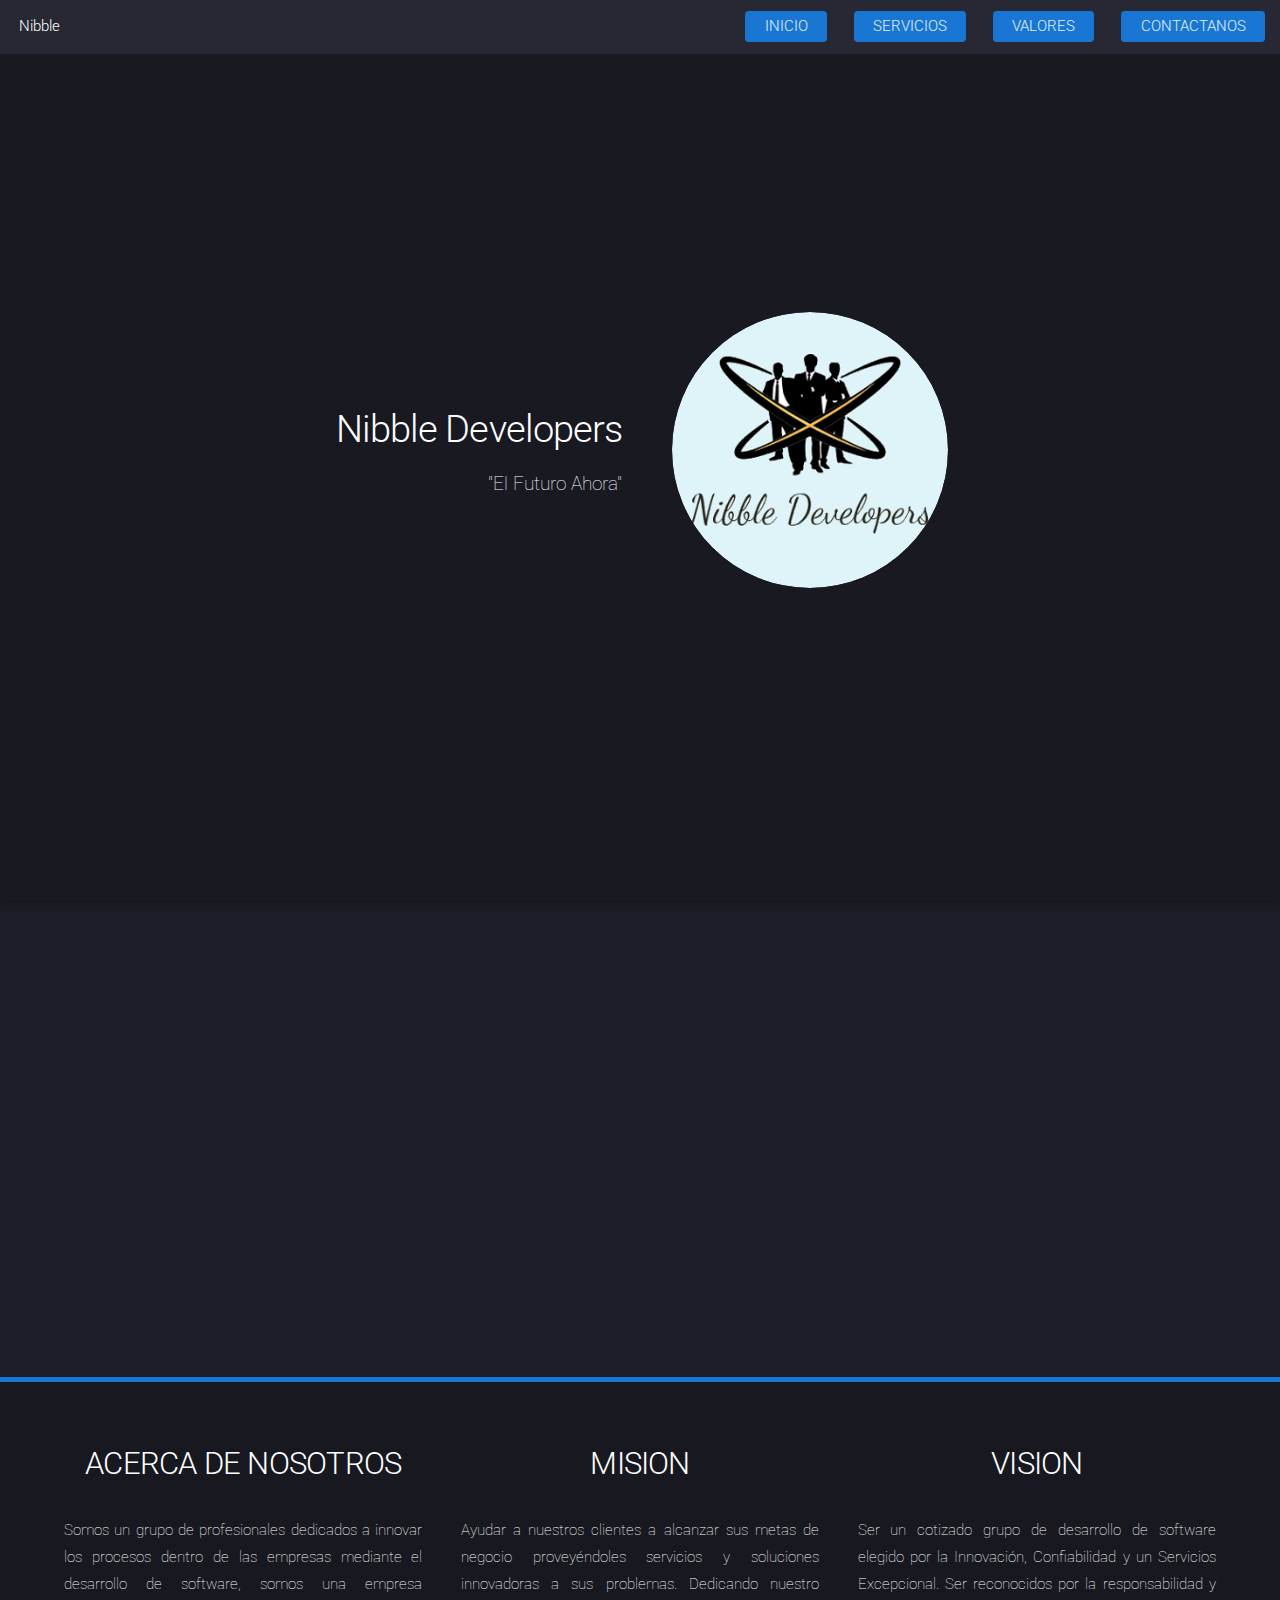
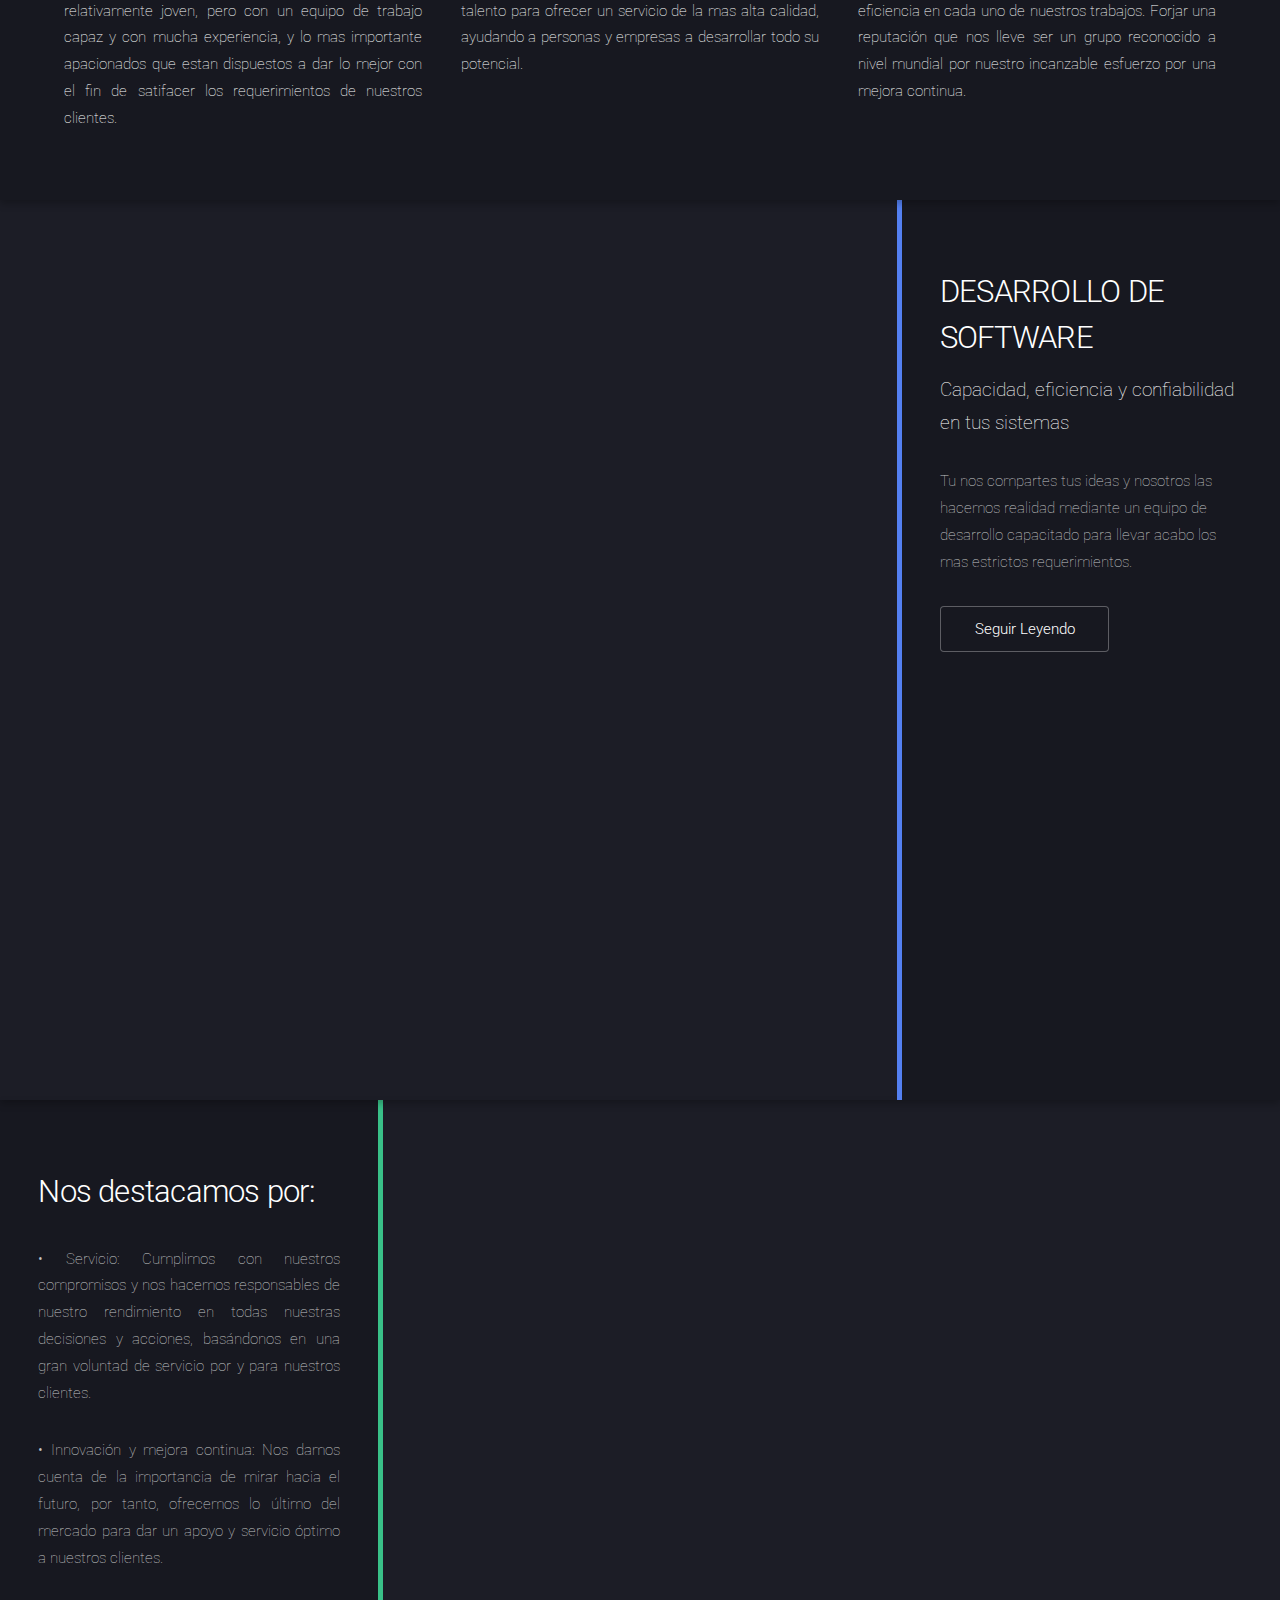
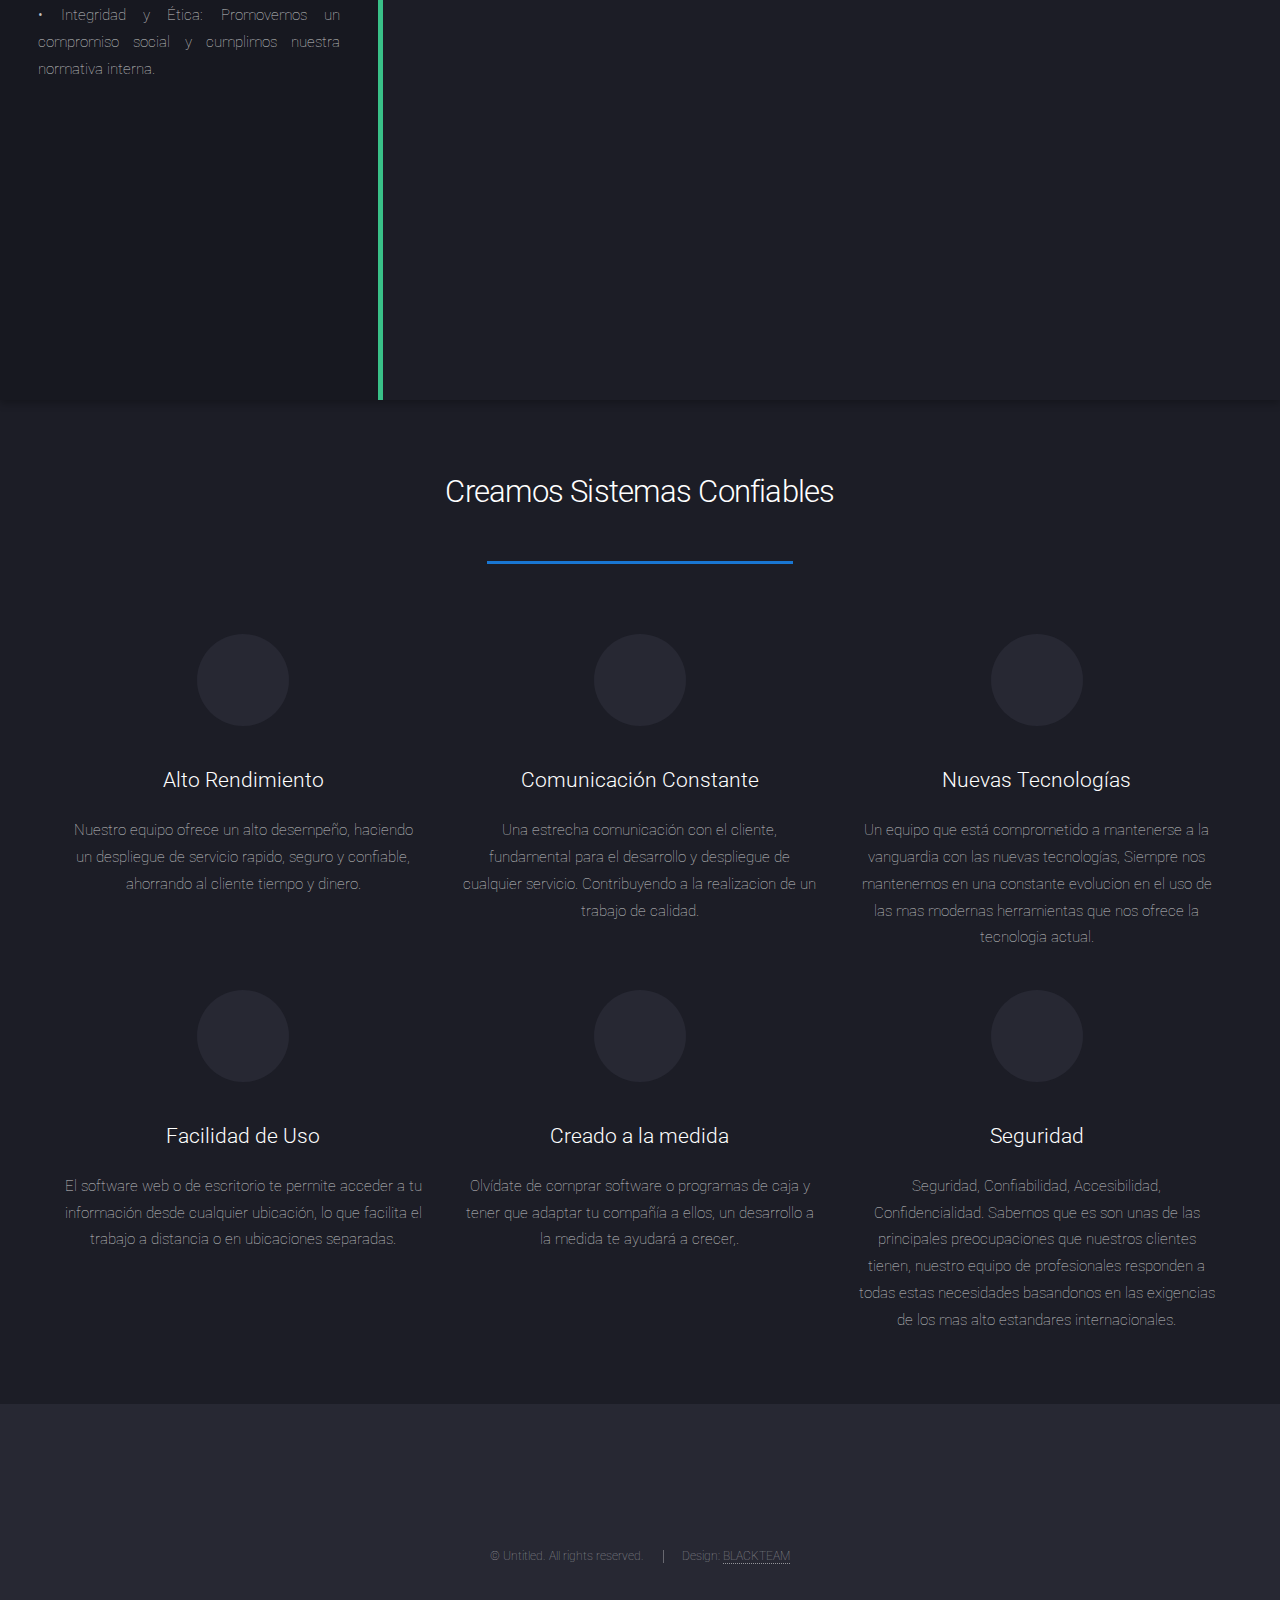
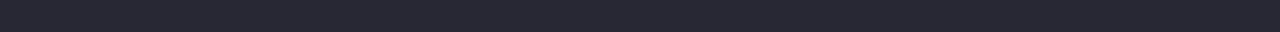
==== commit 811c561a: "Mejora en el texto" ====
--- a/index.html
+++ b/index.html
@@ -19,7 +19,7 @@
 
 			<!-- Header -->
 				<header id="header">
-					<h1 id="logo"><a href="index.html">Landed</a></h1>
+					<h1 id="logo"><a href="index.html">Nibble</a></h1>
 					<nav id="nav">
 						<ul>
 							<li><a href="index.html" class="button special">INICIO</a></li>
@@ -47,7 +47,7 @@
 				<div class="content">
 					<header>
 						<h2>Nibble Developers</h2>
-						<p>Innovando el desarrollo de tus sistemas<br/>
+						<p>"El Futuro Ahora"<br/>
 						</p>
 					</header>
 					<span class="image"><img src="images/nibble.png" alt="" /></span>
@@ -64,19 +64,29 @@
 							<div class="4u 12u$(medium)">
 								<header>
 									<center><h2>ACERCA DE NOSOTROS</h2></center>
-									<p ALIGN="justify">Somos un grupo de programadores dedicados a innovar los procesos dentro de las empresas mediante el desarrollo de software para alcanzar sus metas y objetivos de una manera virtualizada.</p>
+									<p ALIGN="justify">Somos un grupo de profesionales dedicados a innovar los procesos dentro de 
+										las empresas mediante el desarrollo de software, somos una empresa relativamente joven, 
+										pero con un equipo de trabajo capaz y con mucha experiencia, 
+										y lo mas importante apacionados que estan dispuestos a dar lo mejor con el fin de satifacer los
+										requerimientos de nuestros clientes.
+									</p>
 								</header>
 							</div>
 							<div class="4u 12u$(medium)">
 								<header>
 							<CENTER><h2>MISION</h2></CENTER>
-								<p ALIGN="justify">Ayudar a nuestros clientes a alcanzar sus metas de negocio proveyéndoles servicios y soluciones innovadoras a sus situaciones de mejora.</p>
+								<p ALIGN="justify">Ayudar a nuestros clientes a alcanzar sus metas de negocio proveyéndoles servicios 
+									y soluciones innovadoras a sus problemas. Dedicando nuestro talento para ofrecer un servicio de la mas
+									alta calidad, ayudando a personas y empresas a  desarrollar todo su potencial. </p>
 							</header>
 							</div>
 							<div class="4u$ 12u$(medium)">
 							<header>
 							<CENTER><h2>VISION</h2></CENTER>
-								<p ALIGN="justify">Ser un cotizado grupo de desarrollo de software elegido por la innovación, soluciones y servicios. Ser reconocidos por la responsabilidad y eficiencia en cada uno de nuestros trabajos.</p>
+								<p ALIGN="justify">Ser un cotizado grupo de desarrollo de software elegido por la Innovación, Confiabilidad y un Servicios Excepcional. 
+									Ser reconocidos por la responsabilidad y eficiencia en cada uno de nuestros trabajos.
+									Forjar una reputación que nos lleve ser un grupo reconocido a nivel mundial por nuestro incanzable esfuerzo por una mejora continua.
+								</p>
 							</header>
 							</div>
 						</div>
@@ -125,32 +135,51 @@
 							<section class="4u 6u(medium) 12u$(xsmall)">
 								<span class="icon alt major fa-area-chart"></span>
 								<h3>Alto Rendimiento</h3>
-								<p>Los sistemas estan desarrollados para que respondan a las solicitudes de manera rapida para los usuarios.</p>
+								<p>
+										Nuestro equipo ofrece un alto desempeño, haciendo un despliegue de servicio 
+										rapido, seguro y confiable, ahorrando al cliente tiempo y dinero.
+								</p>
 							</section>
 							<section class="4u 6u$(medium) 12u$(xsmall)">
 								<span class="icon alt major fa-comment"></span>
-								<h3>Ideas Centralizadas</h3>
-								<p>Se toman las ideas tanto del usuario como de los desarrolladores para centralizarlas y posteriormente comenzar a trabajar el programa o aplicación.</p>
+								<h3>Comunicación Constante</h3>
+								<p>
+										Una estrecha comunicación con el cliente, fundamental para el desarrollo y 
+										despliegue de cualquier servicio. Contribuyendo a la realizacion de un trabajo de calidad.
+								</p>
 							</section>
 							<section class="4u$ 6u(medium) 12u$(xsmall)">
 								<span class="icon alt major fa-flask"></span>
-								<h3>Asesoría</h3>
-								<p>Tenemos experiencia creando aplicaciones. Te asesoraremos y aportaremos ideas que te ayudarán a lograr tus objetivos.</p>
+								<h3>Nuevas Tecnologías</h3>
+								<p>
+										Un equipo que está comprometido a mantenerse a la vanguardia con las nuevas tecnologías, 
+										Siempre nos mantenemos en una constante evolucion en el uso de las mas modernas herramientas 
+										que nos ofrece la tecnologia actual.
+								</p>
 							</section>
 							<section class="4u 6u$(medium) 12u$(xsmall)">
 								<span class="icon alt major fa-paper-plane"></span>
 								<h3>Facilidad de Uso</h3>
-								<p>El software web o de escritorio te permite acceder a tu información desde cualquier ubicación, lo que facilita el trabajo a distancia o en ubicaciones separadas.</p>
+								<p>El software web o de escritorio te permite acceder a tu información desde cualquier ubicación, 
+									lo que facilita el trabajo a distancia o en ubicaciones separadas.</p>
 							</section>
 							<section class="4u 6u(medium) 12u$(xsmall)">
 								<span class="icon alt major fa-file"></span>
 								<h3>Creado a la medida</h3>
-								<p>Olvídate de comprar software o programas de caja y tener que adaptar tu compañía a ellos, un desarrollo a la medida te ayudará a crecer.</p>
+								<p>
+									Olvídate de comprar software o programas de caja y tener que adaptar tu compañía a ellos, 
+								    un desarrollo a la medida te ayudará a crecer,.
+								</p>
 							</section>
 							<section class="4u$ 6u$(medium) 12u$(xsmall)">
 								<span class="icon Creado a la medidaalt major fa-lock"></span>
 								<h3>Seguridad</h3>
-								<p>Nosotros nos encargamos de los respaldos y la seguridad, nunca volverás a perder información, mientras tu empresa se beneficia al máximo con sistemas informáticos.</p>
+								<p>
+										Seguridad, Confiabilidad, Accesibilidad, Confidencialidad.
+										Sabemos que es son unas de las principales preocupaciones que nuestros clientes tienen, 
+										nuestro equipo de profesionales responden a todas estas necesidades basandonos en las exigencias 
+										de los mas alto estandares internacionales.
+								</p>
 							</section>
 						</div>
 					</div>
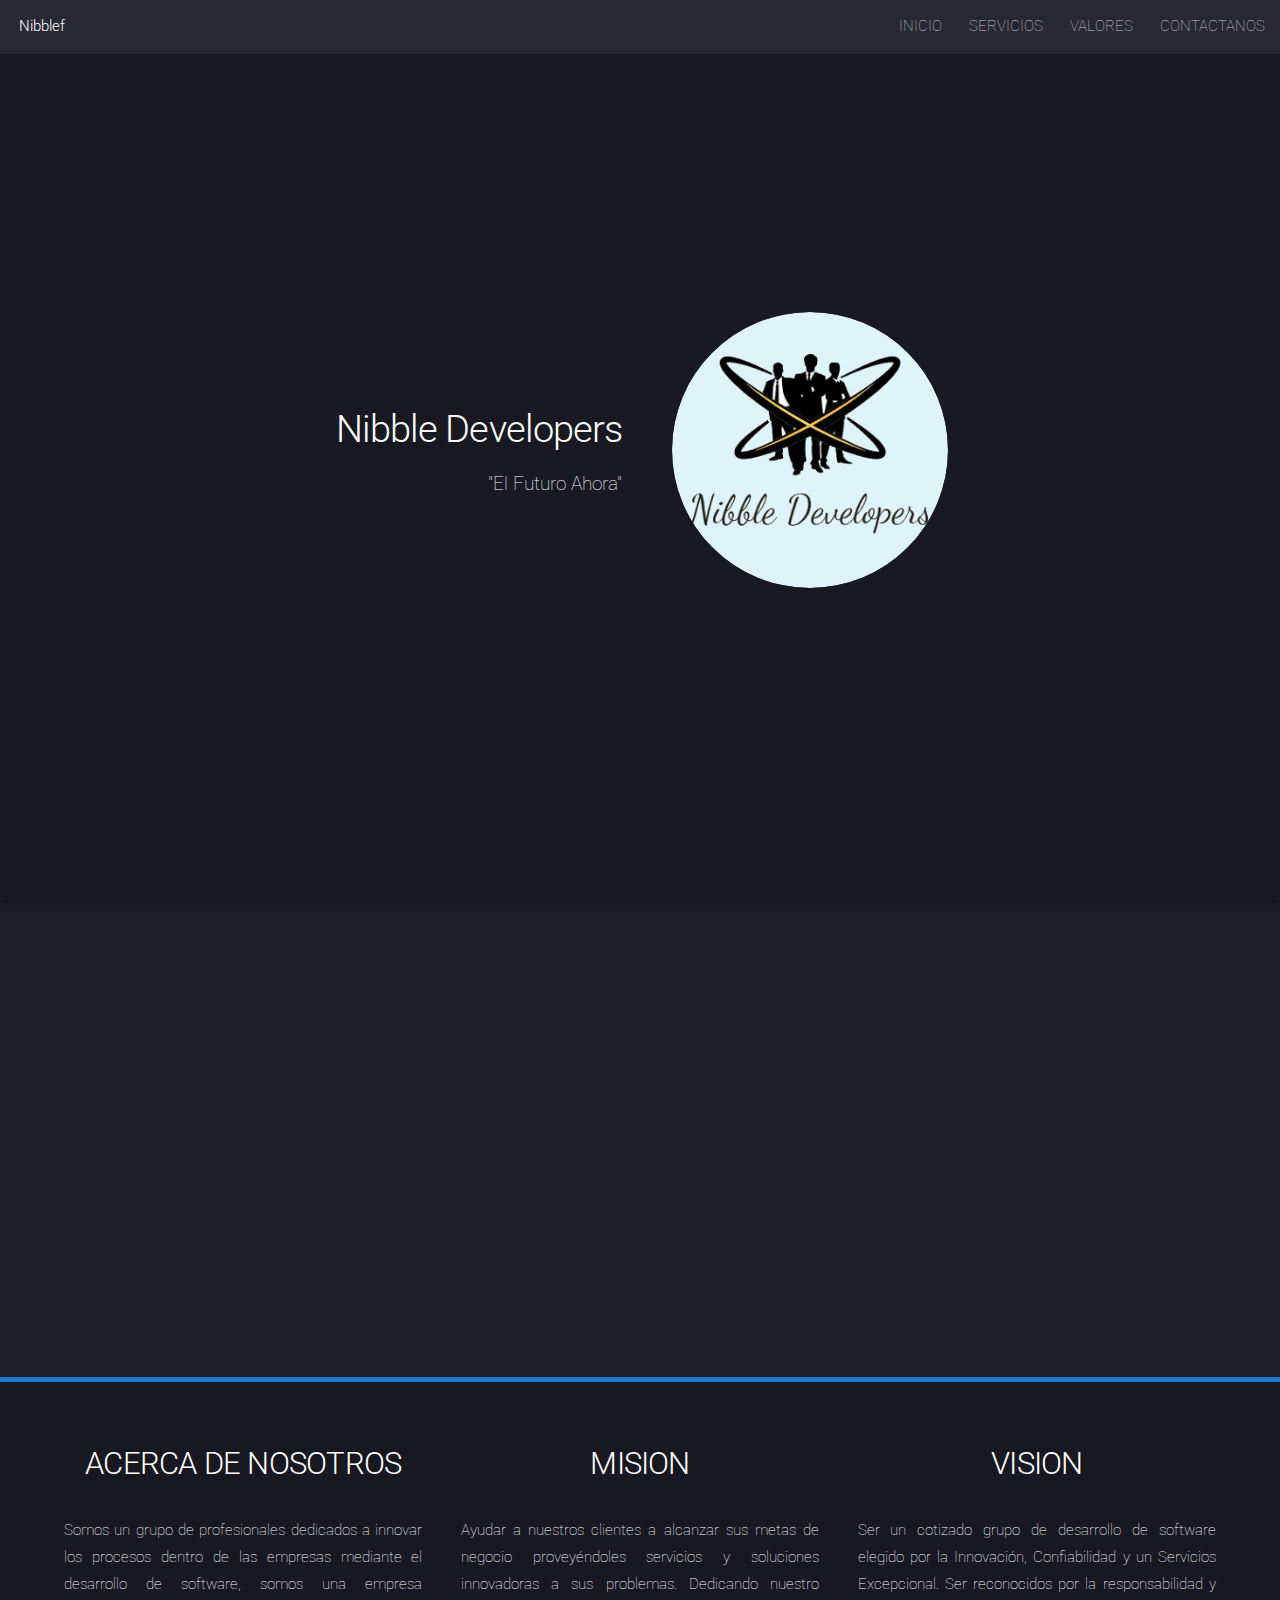
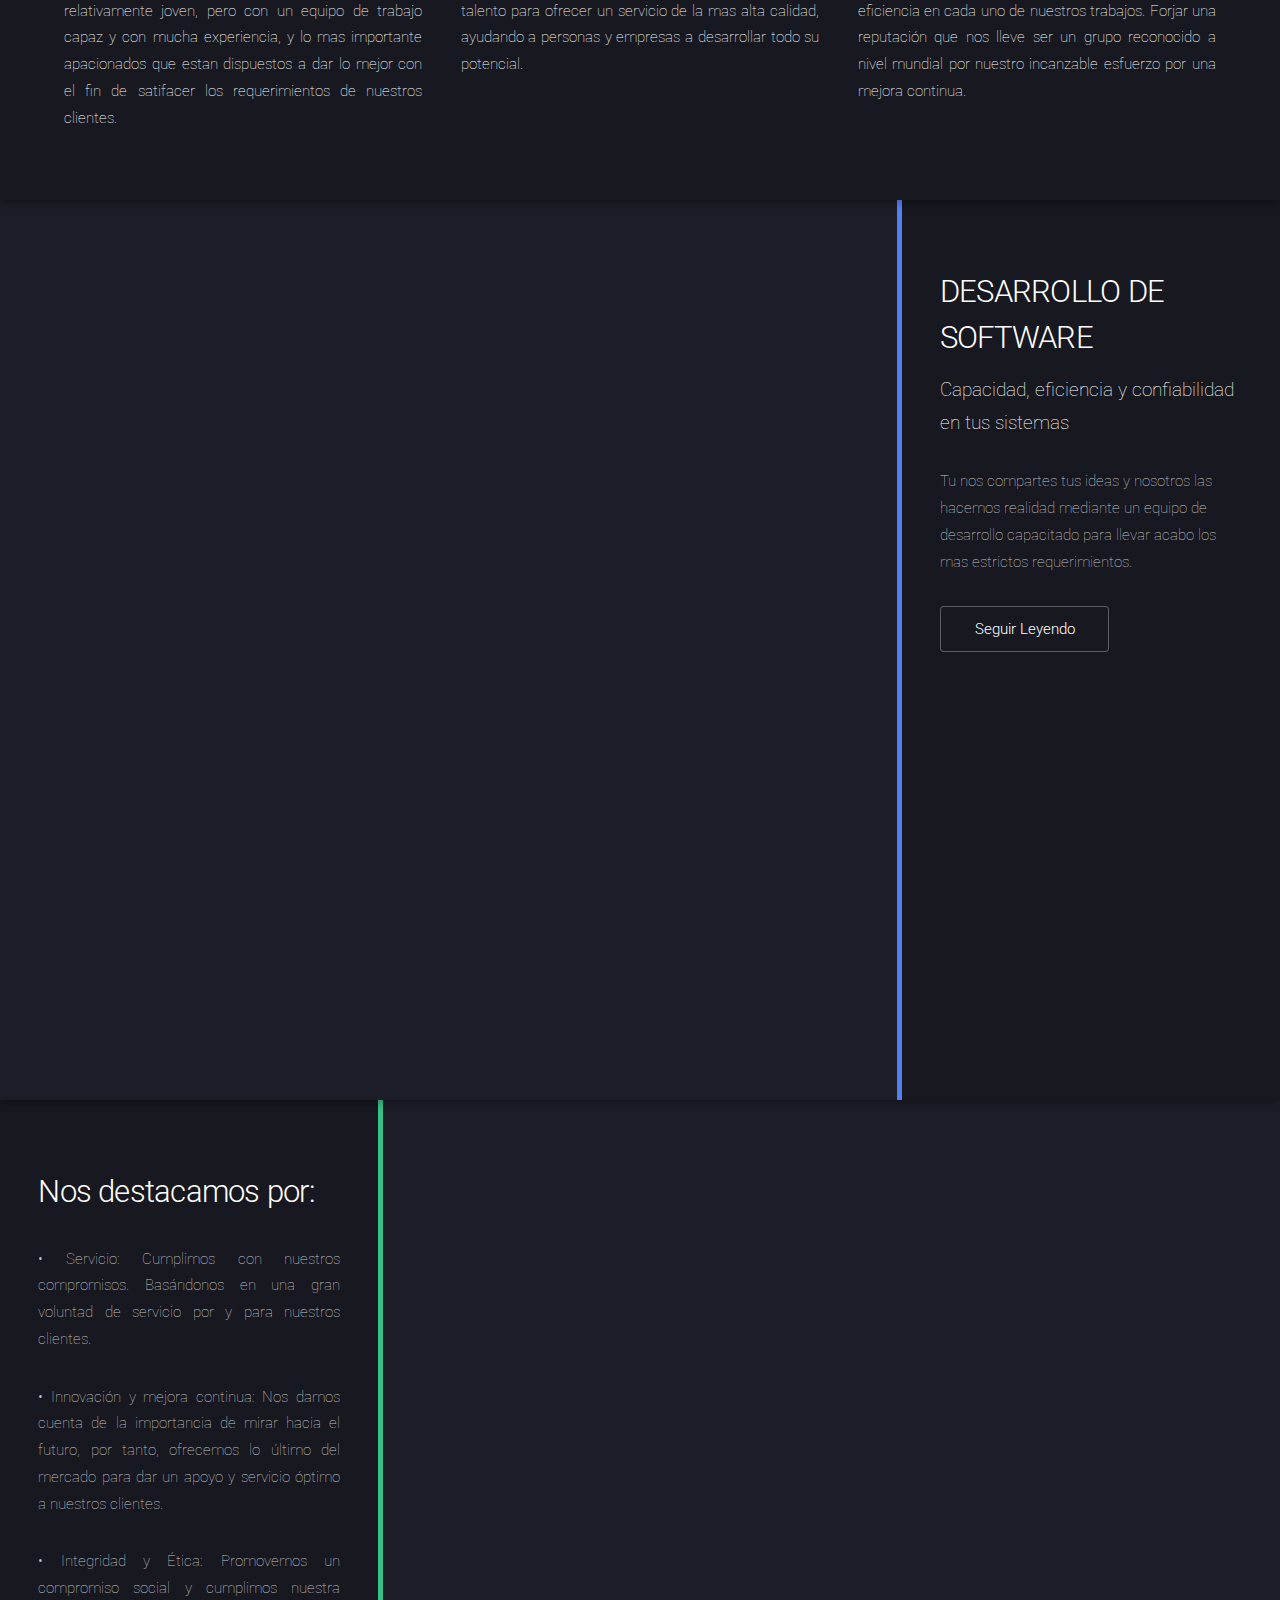
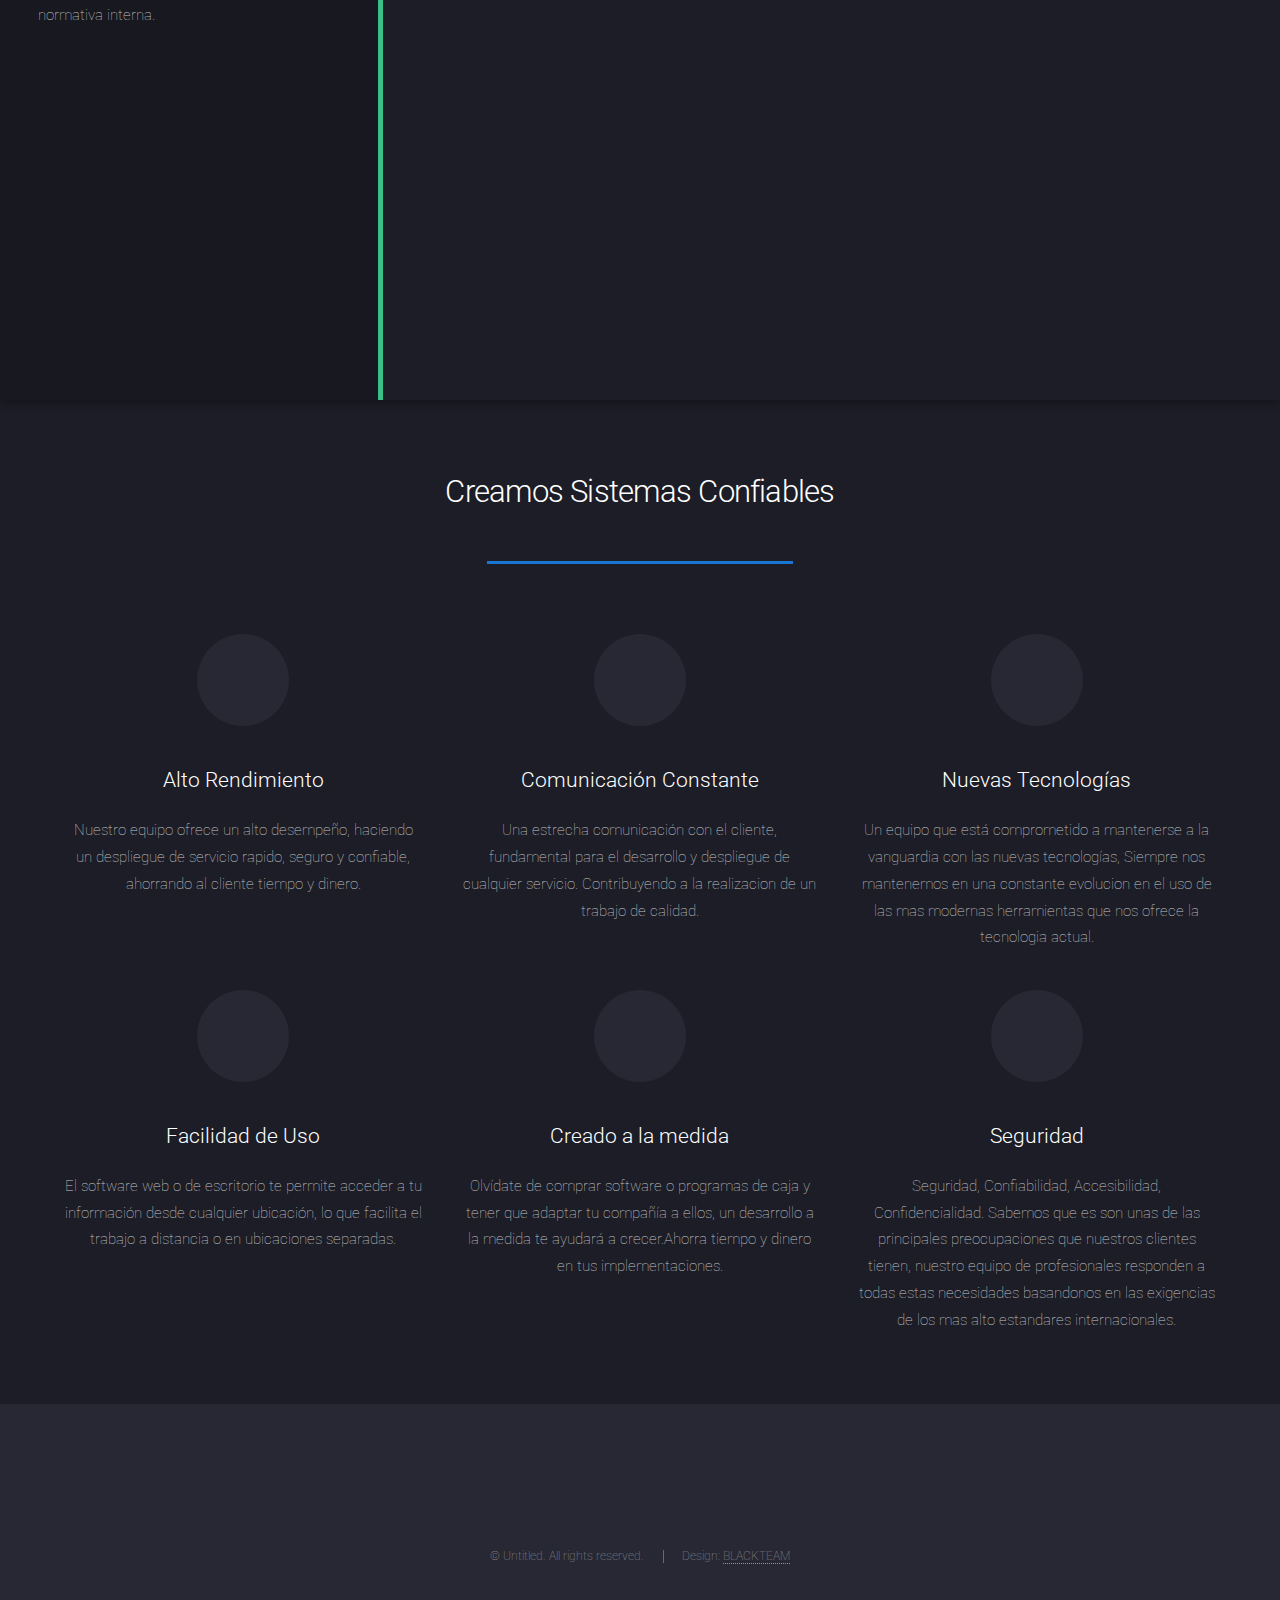
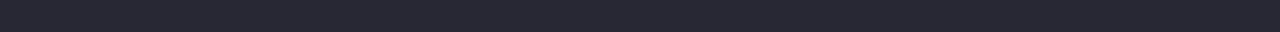
==== commit dc501ede: "Mejoras en el texto,y cambio en el nav" ====
--- a/index.html
+++ b/index.html
@@ -19,23 +19,24 @@
 
 			<!-- Header -->
 				<header id="header">
-					<h1 id="logo"><a href="index.html">Nibble</a></h1>
-					<nav id="nav">
-						<ul>
-							<li><a href="index.html" class="button special">INICIO</a></li>
+					<h1 id="logo"><a href="index.html">Nibblef</a></h1>
+					
+					<nav >
+						<ul >
+							<li><a href="index.html" class="#">INICIO</a></li>
 							
 							<li>
-
-								<a href="#" class="button special">SERVICIOS</a>
-
+	
+								<a href="#" class="#">SERVICIOS</a>
+	
 								<ul>
 									<li><a href="valores.html">DESARROLLO</a></li>
 									<li><a href="right-sidebar.html">BASE DE DATOS</a></li>
 									<li><a href="no-sidebar.html">CONFIGURACION DE SERVIDORES</a></li>
 								</ul>
 							</li>
-							<li><a href="valores.html" class="button special">VALORES</a></li>
-							<li><a href="contactanos.html" class="button special">CONTACTANOS</a></li>
+							<li><a href="valores.html" class="#">VALORES</a></li>
+							<li><a href="contactanos.html" class="#">CONTACTANOS</a></li>
 						
 						</ul>
 					</nav>
@@ -117,7 +118,7 @@
 				<div class="content">
 						<h2>Nos destacamos por:</h2>
 				
-					<p ALIGN="justify">• Servicio: Cumplimos con nuestros compromisos y nos hacemos responsables de nuestro rendimiento en todas nuestras decisiones y acciones, basándonos en una gran voluntad de servicio por y para nuestros clientes.
+					<p ALIGN="justify">• Servicio: Cumplimos con nuestros compromisos. Basándonos en una gran voluntad de servicio por y para nuestros clientes.
 					<p ALIGN="justify">• Innovación y mejora continua: Nos damos cuenta de la importancia de mirar hacia el futuro, por tanto, ofrecemos lo último del mercado para dar un apoyo y servicio óptimo a nuestros clientes.</p>
 					<p ALIGN="justify">• Integridad y Ética: Promovemos un compromiso social y cumplimos nuestra normativa interna.</p>
 				</div>
@@ -168,7 +169,7 @@
 								<h3>Creado a la medida</h3>
 								<p>
 									Olvídate de comprar software o programas de caja y tener que adaptar tu compañía a ellos, 
-								    un desarrollo a la medida te ayudará a crecer,.
+								    un desarrollo a la medida te ayudará a crecer.Ahorra tiempo y dinero en tus implementaciones.
 								</p>
 							</section>
 							<section class="4u$ 6u$(medium) 12u$(xsmall)">
--- a/assets/css/main.css
+++ b/assets/css/main.css
@@ -2706,7 +2706,7 @@
 		-moz-appearance: none;
 		-webkit-appearance: none;
 		-ms-appearance: none;
-		appearance: none;
+		-appearance: none;
 		-moz-transition: background-color 0.2s ease-in-out, color 0.2s ease-in-out, box-shadow 0.2s ease-in-out;
 		-webkit-transition: background-color 0.2s ease-in-out, color 0.2s ease-in-out, box-shadow 0.2s ease-in-out;
 		-ms-transition: background-color 0.2s ease-in-out, color 0.2s ease-in-out, box-shadow 0.2s ease-in-out;
@@ -2782,6 +2782,8 @@
 			background-color: #1976D2;
 			box-shadow: none;
 			color: #E3F2FD !important;
+			
+			
 		}
 
 			input[type="submit"].special:hover,
@@ -3280,15 +3282,18 @@
 			position: absolute;
 			right: 1em;
 			top: 0;
+		
 		}
 
 			#header nav ul {
 				margin: 0;
+				
 			}
 
 				#header nav ul li {
 					display: inline-block;
 					margin-left: 1em;
+					
 				}
 
 					#header nav ul li a, #header nav ul li span {
@@ -3298,6 +3303,7 @@
 						height: inherit;
 						line-height: inherit;
 						outline: 0;
+						
 					}
 
 						#header nav ul li a.button, #header nav ul li span.button {
@@ -3326,6 +3332,7 @@
 		background: #272833;
 		box-shadow: none;
 		position: fixed;
+		justify-content: left;
 	}
 
 /* Banner */
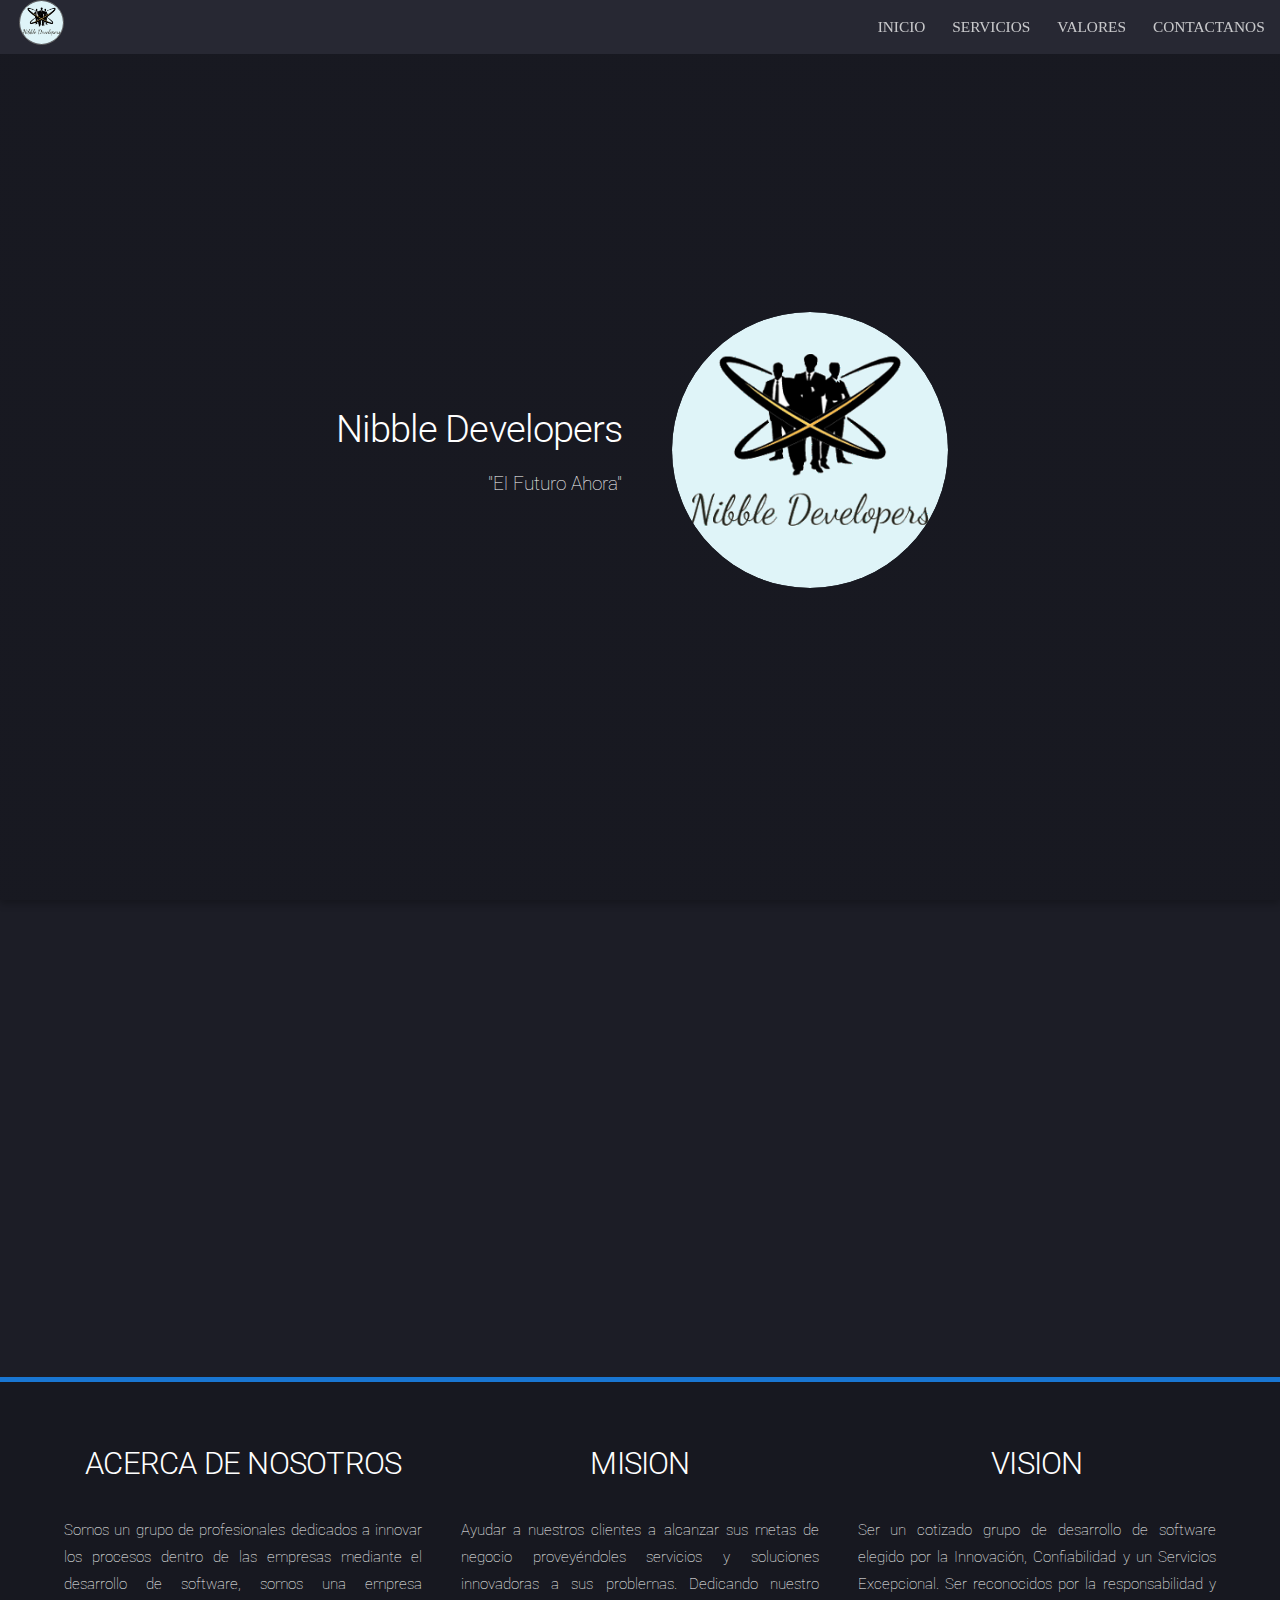
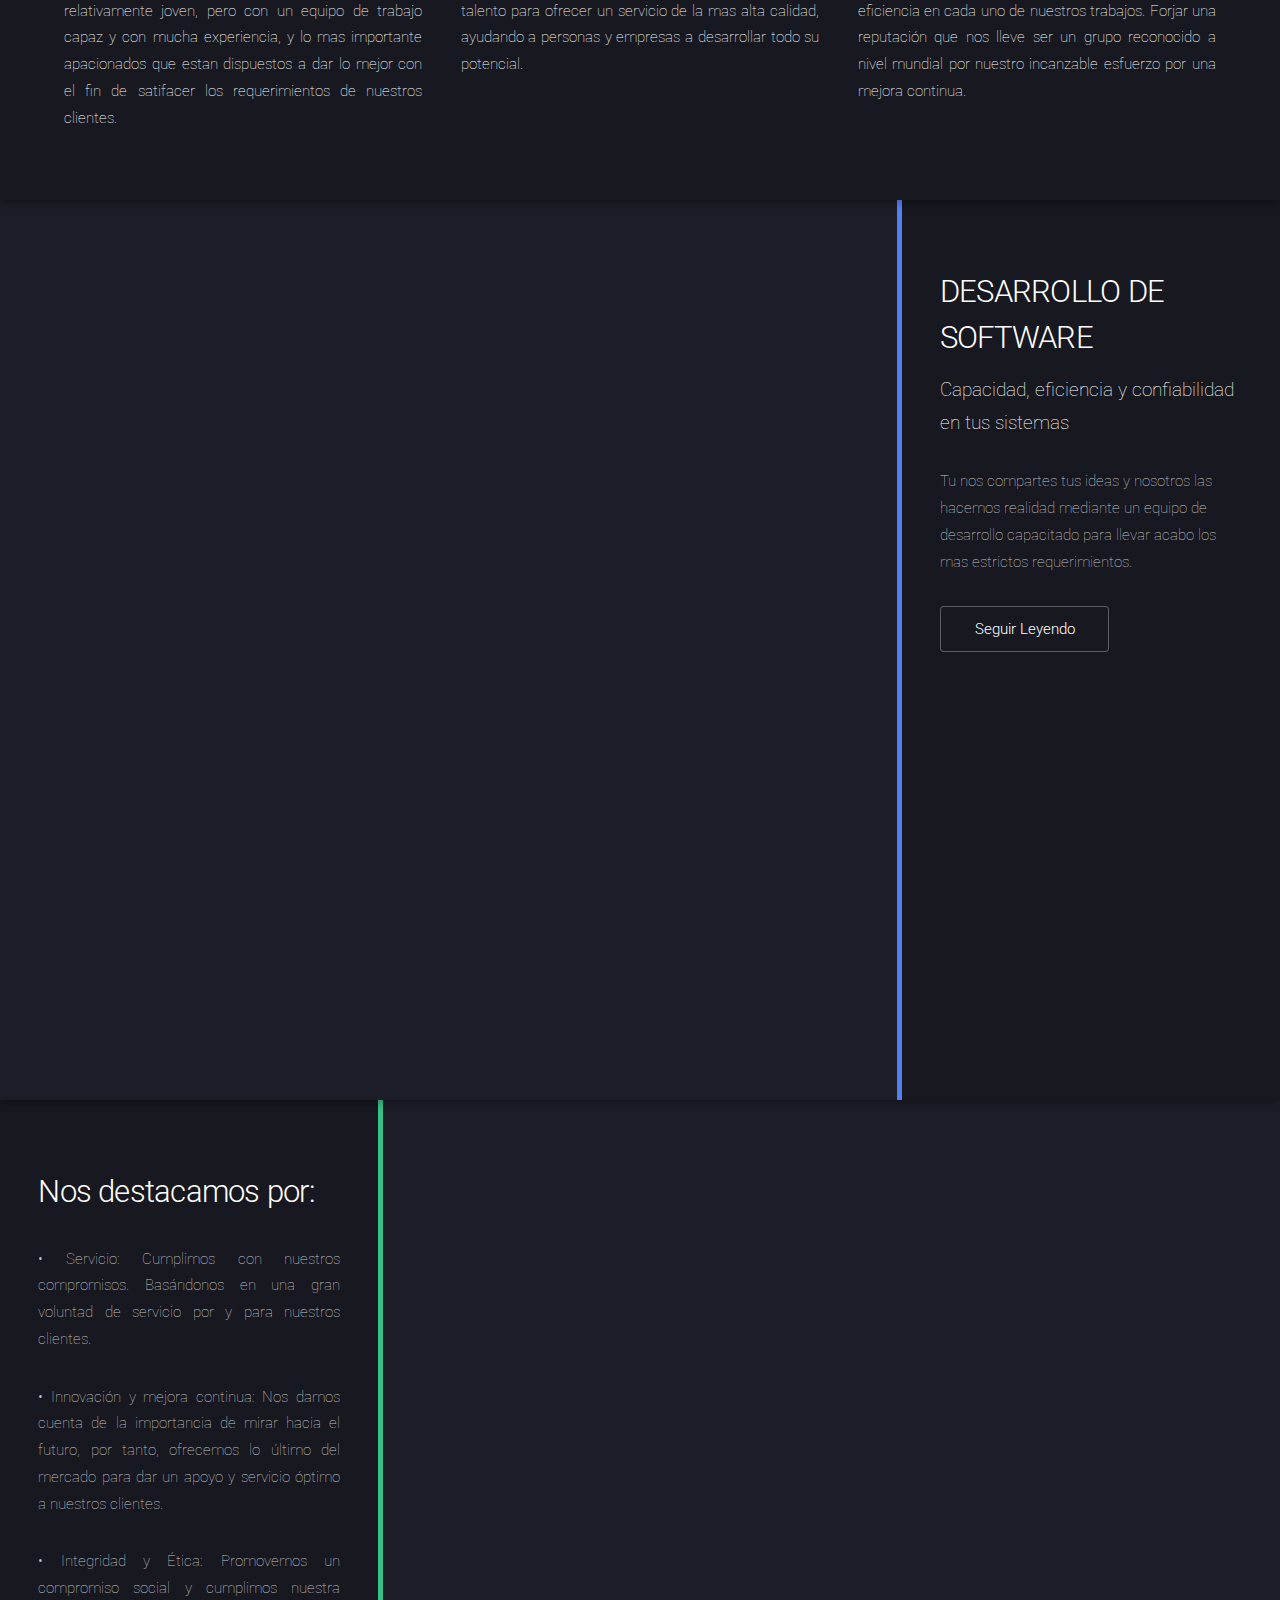
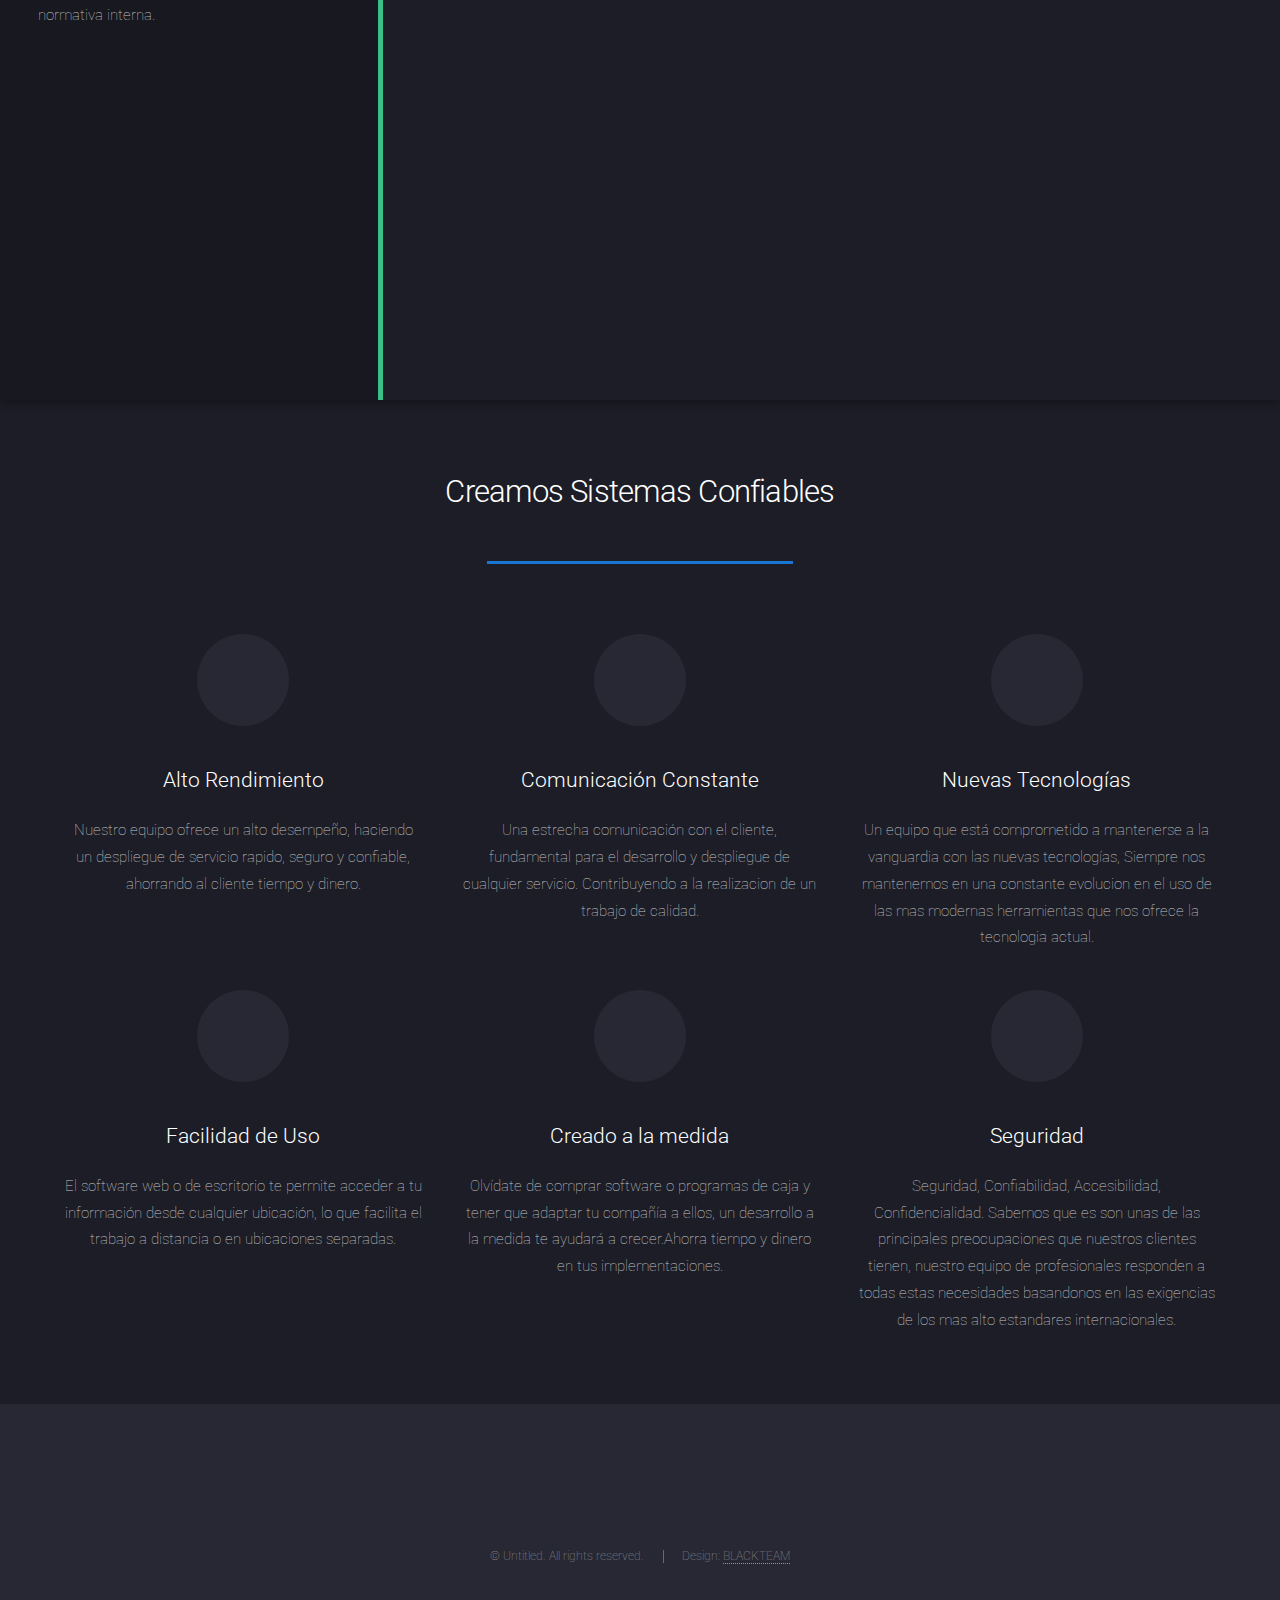
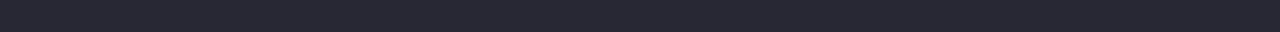
==== commit 3a3d421b: "se termina nav... Pagina por terminar faltan algunos detalles" ====
--- a/index.html
+++ b/index.html
@@ -19,24 +19,20 @@
 
 			<!-- Header -->
 				<header id="header">
-					<h1 id="logo"><a href="index.html">Nibblef</a></h1>
+					<h1><a href="index.html"><img src="images/nibble.png" class="imgRedonda"/></a></h1>
 					
 					<nav >
 						<ul >
-							<li><a href="index.html" class="#">INICIO</a></li>
+							<li><a href="index.html" style="font-family: fantasy">INICIO</a></li>
 							
 							<li>
 	
-								<a href="#" class="#">SERVICIOS</a>
+								<a href="servicios.html" style="font-family: fantasy">SERVICIOS</a>
 	
-								<ul>
-									<li><a href="valores.html">DESARROLLO</a></li>
-									<li><a href="right-sidebar.html">BASE DE DATOS</a></li>
-									<li><a href="no-sidebar.html">CONFIGURACION DE SERVIDORES</a></li>
-								</ul>
+								
 							</li>
-							<li><a href="valores.html" class="#">VALORES</a></li>
-							<li><a href="contactanos.html" class="#">CONTACTANOS</a></li>
+							<li><a href="valores.html" style="font-family: fantasy">VALORES</a></li>
+							<li><a href="contactanos.html" style="font-family: fantasy">CONTACTANOS</a></li>
 						
 						</ul>
 					</nav>
@@ -234,4 +230,4 @@
 		<script src="assets/js/main.js"></script>
 
 </body>
-</html>+</html>
--- a/assets/css/main.css
+++ b/assets/css/main.css
@@ -1584,7 +1584,7 @@
 	}
 
 		a:hover {
-			color: #e44c65 !important;
+			color: #1976D2 !important;
 			border-bottom-color: transparent;
 		}
 
@@ -2445,6 +2445,13 @@
 
 /* Image */
 
+
+.imgRedonda {
+    width:45px;
+    height:45px;
+    border-radius:150px;
+    border:1px solid #666;
+}
 	.image {
 		border-radius: 4px;
 		border: 0;
@@ -2734,8 +2741,8 @@
 		input[type="button"]:active,
 		.button:hover,
 		.button:active {
-			box-shadow: inset 0 0 0 1px #e44c65;
-			color: #e44c65 !important;
+			box-shadow: inset 0 0 0 1px #1976D2;
+			color: #1976D2 !important;
 		}
 
 		input[type="submit"]:active,
@@ -2797,7 +2804,7 @@
 			input[type="reset"].special:active,
 			input[type="button"].special:active,
 			.button.special:active {
-				background-color: #e13652;
+				background-color: #1976D2;
 			}
 
 		input[type="submit"].disabled, input[type="submit"]:disabled,
@@ -4015,4 +4022,4 @@
 
 
 
-	}+	}
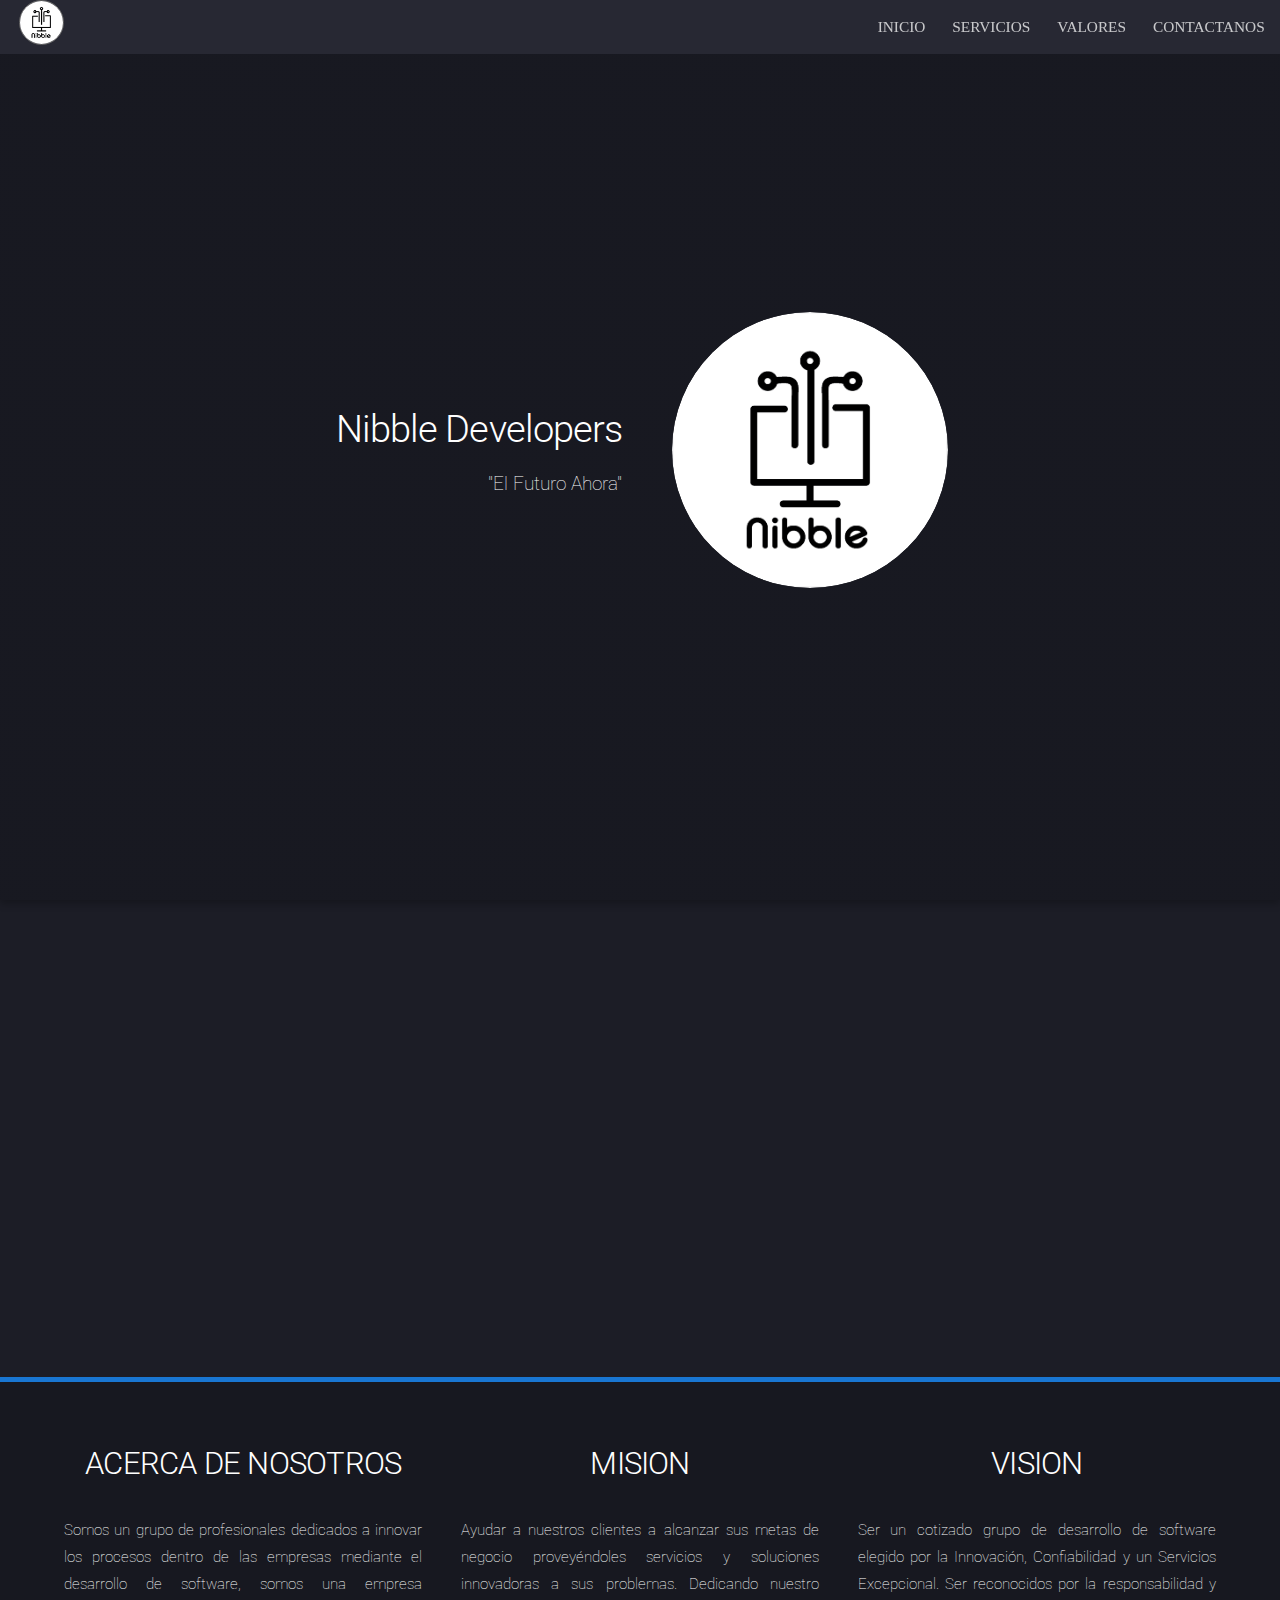
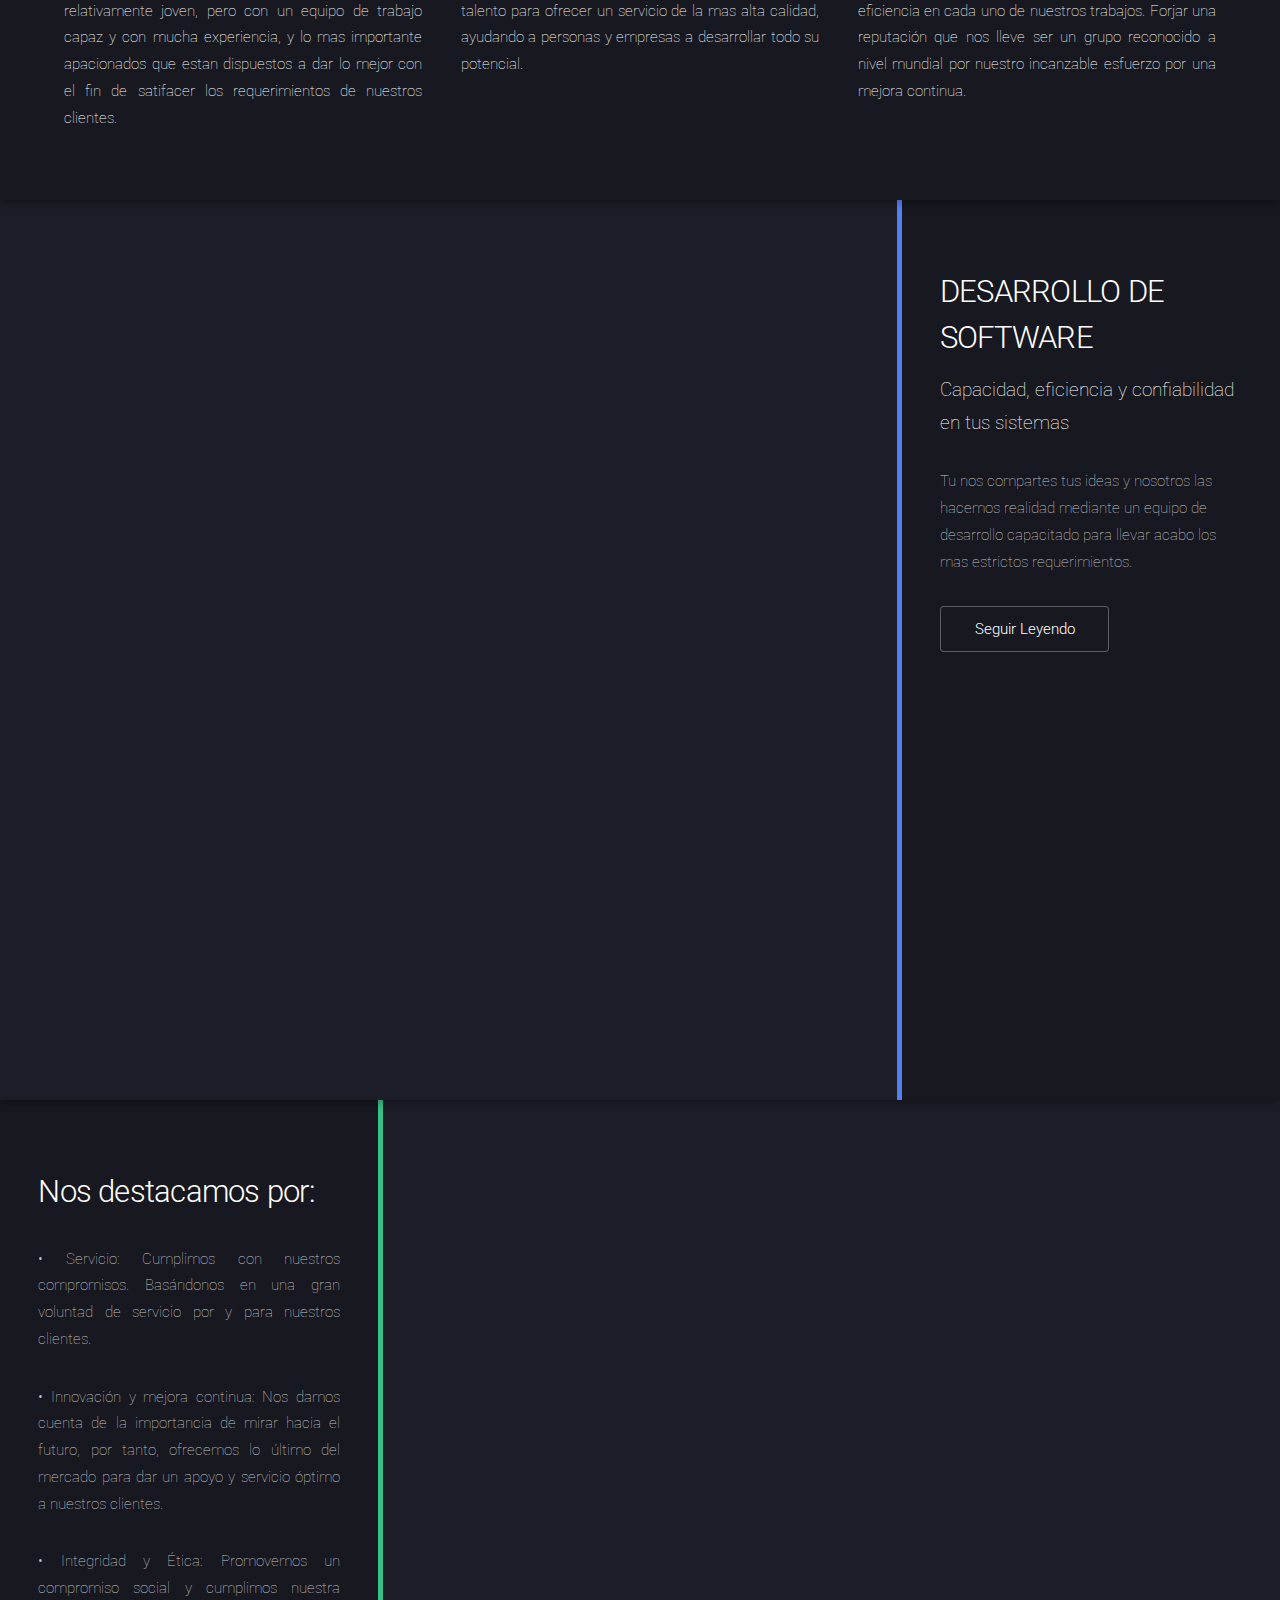
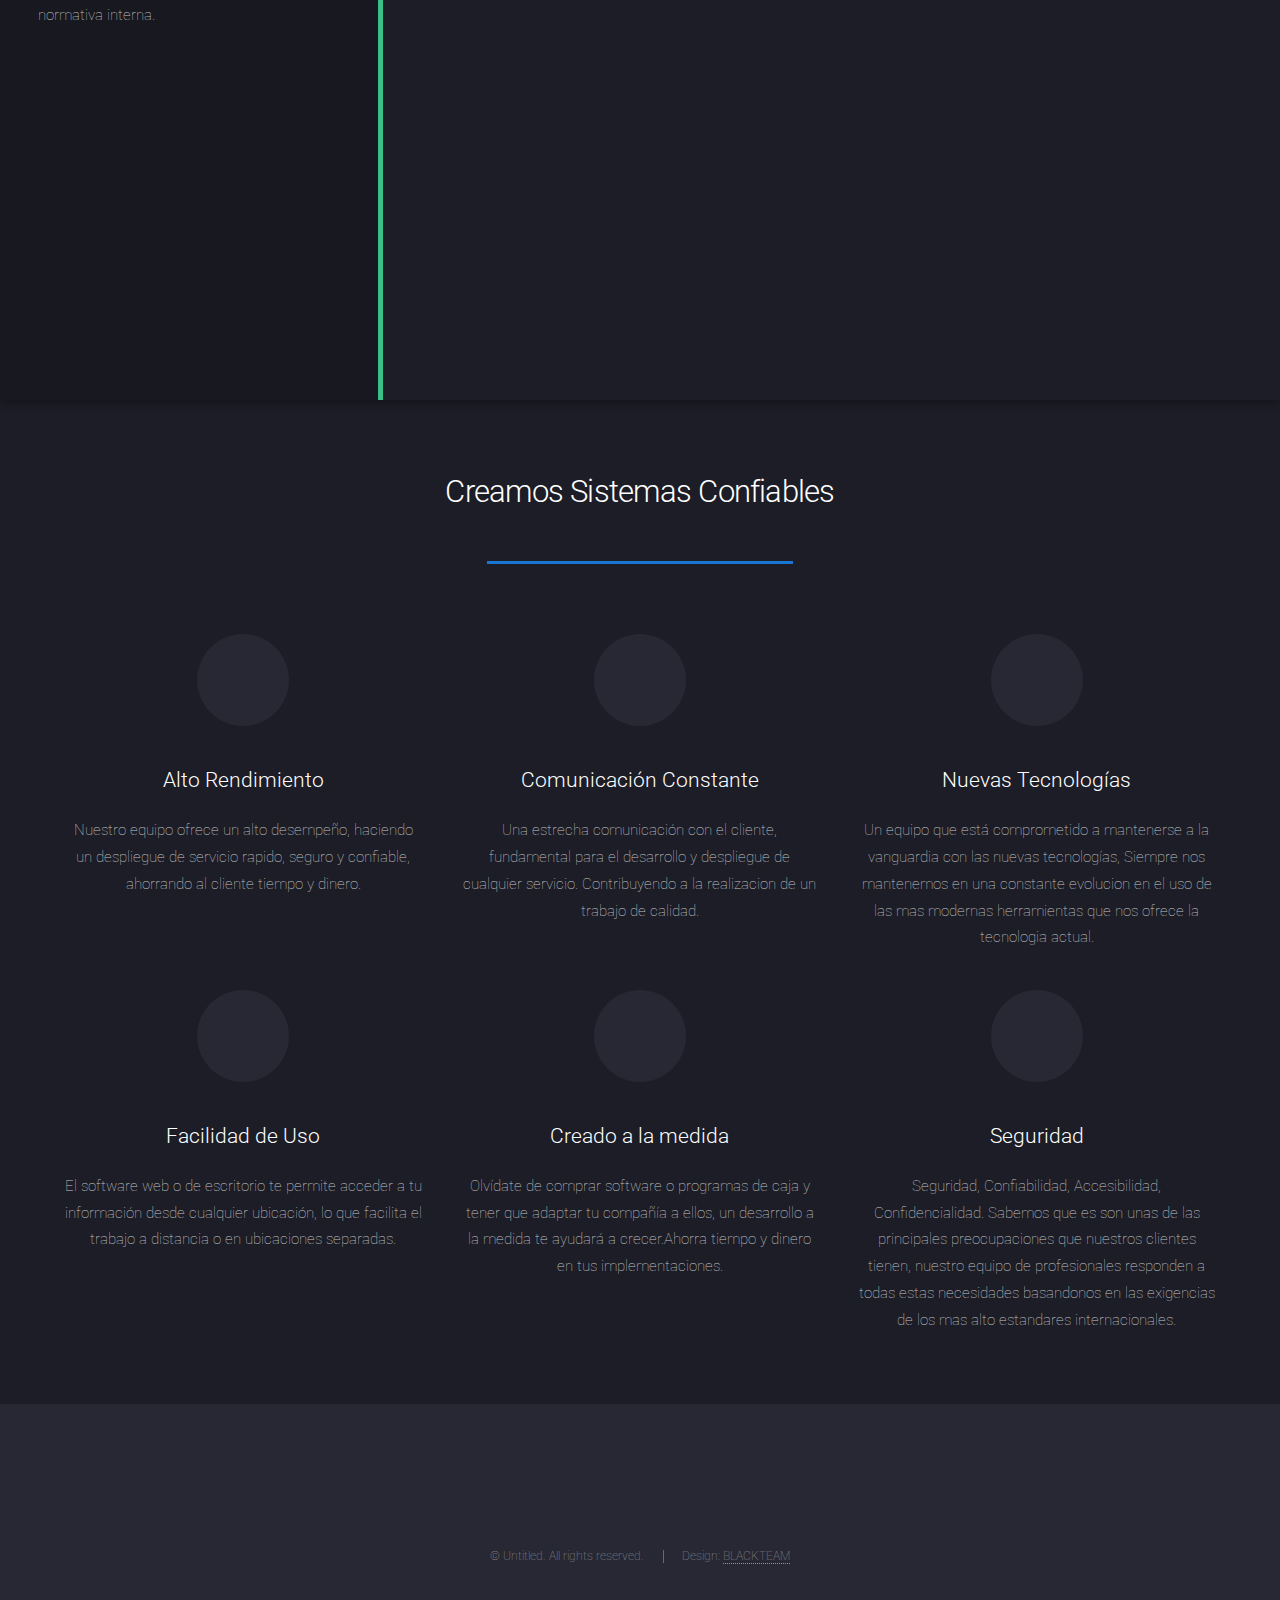
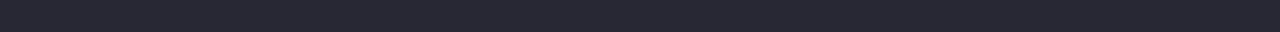
==== commit 5f46a5aa: "Bug Solucionado" ====
--- a/index.html
+++ b/index.html
@@ -16,12 +16,13 @@
 	</head>
 	<body class="landing">
 		<div id="page-wrapper">
-
+       <!--Testing-->
 			<!-- Header -->
 				<header id="header">
-					<h1><a href="index.html"><img src="images/nibble.png" class="imgRedonda"/></a></h1>
+
+					<h1 id="logo"><a href="index.html"><img src="images/nibble.png" class="imgRedonda"/></a></h1>
 					
-					<nav >
+					<nav id="nav">
 						<ul >
 							<li><a href="index.html" style="font-family: fantasy">INICIO</a></li>
 							
@@ -54,7 +55,7 @@
 
 		<!-- One -->
 			<section id="one" class="spotlight style1 bottom">
-				<span class="image fit main"><img src="images/servers2.jpg" alt="" /></span>
+				<span ><img src="images/servers2.jpg" /></span>
 				<div class="content">
 					<div class="container">
 						<div class="row">
--- a/assets/css/main.css
+++ b/assets/css/main.css
@@ -3857,6 +3857,7 @@
 					height: 3em;
 					line-height: 3em;
 					text-decoration: none;
+					font-family: fantasy;
 				}
 
 					#navPanel .link:hover {
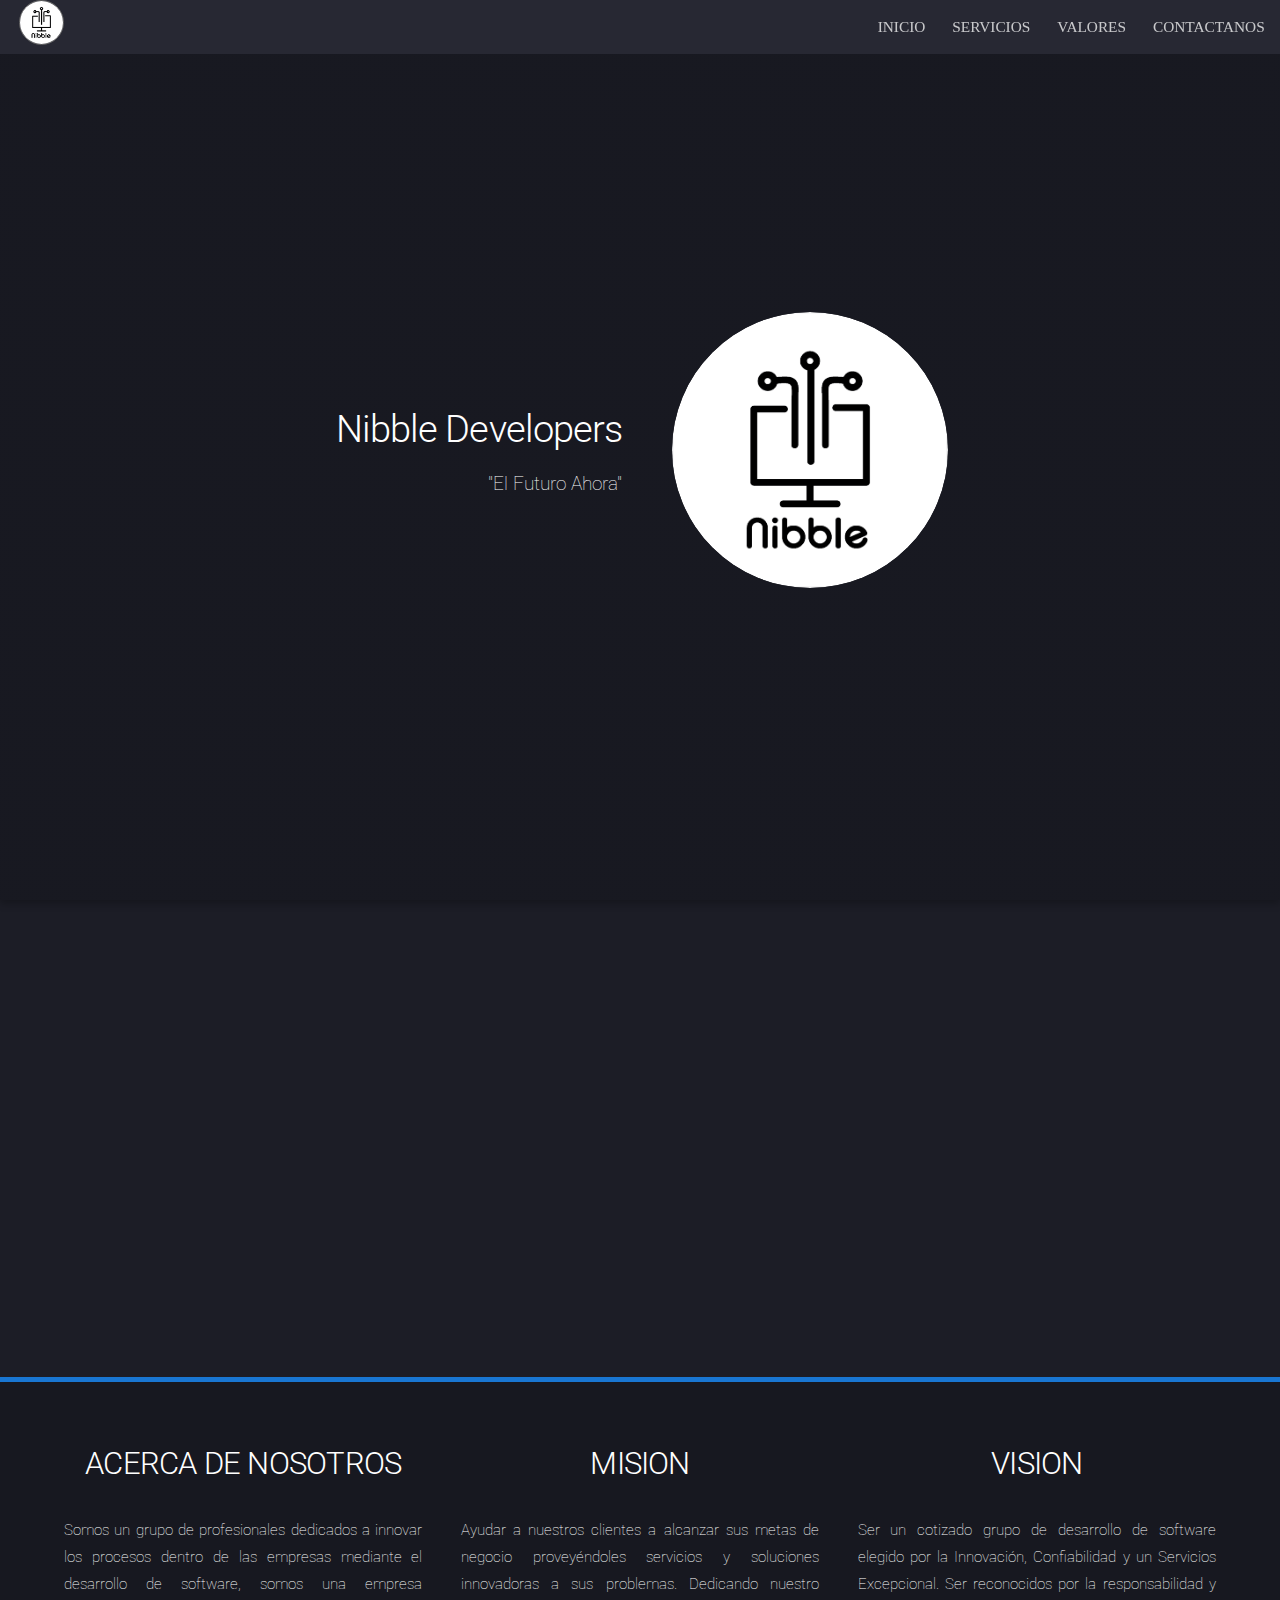
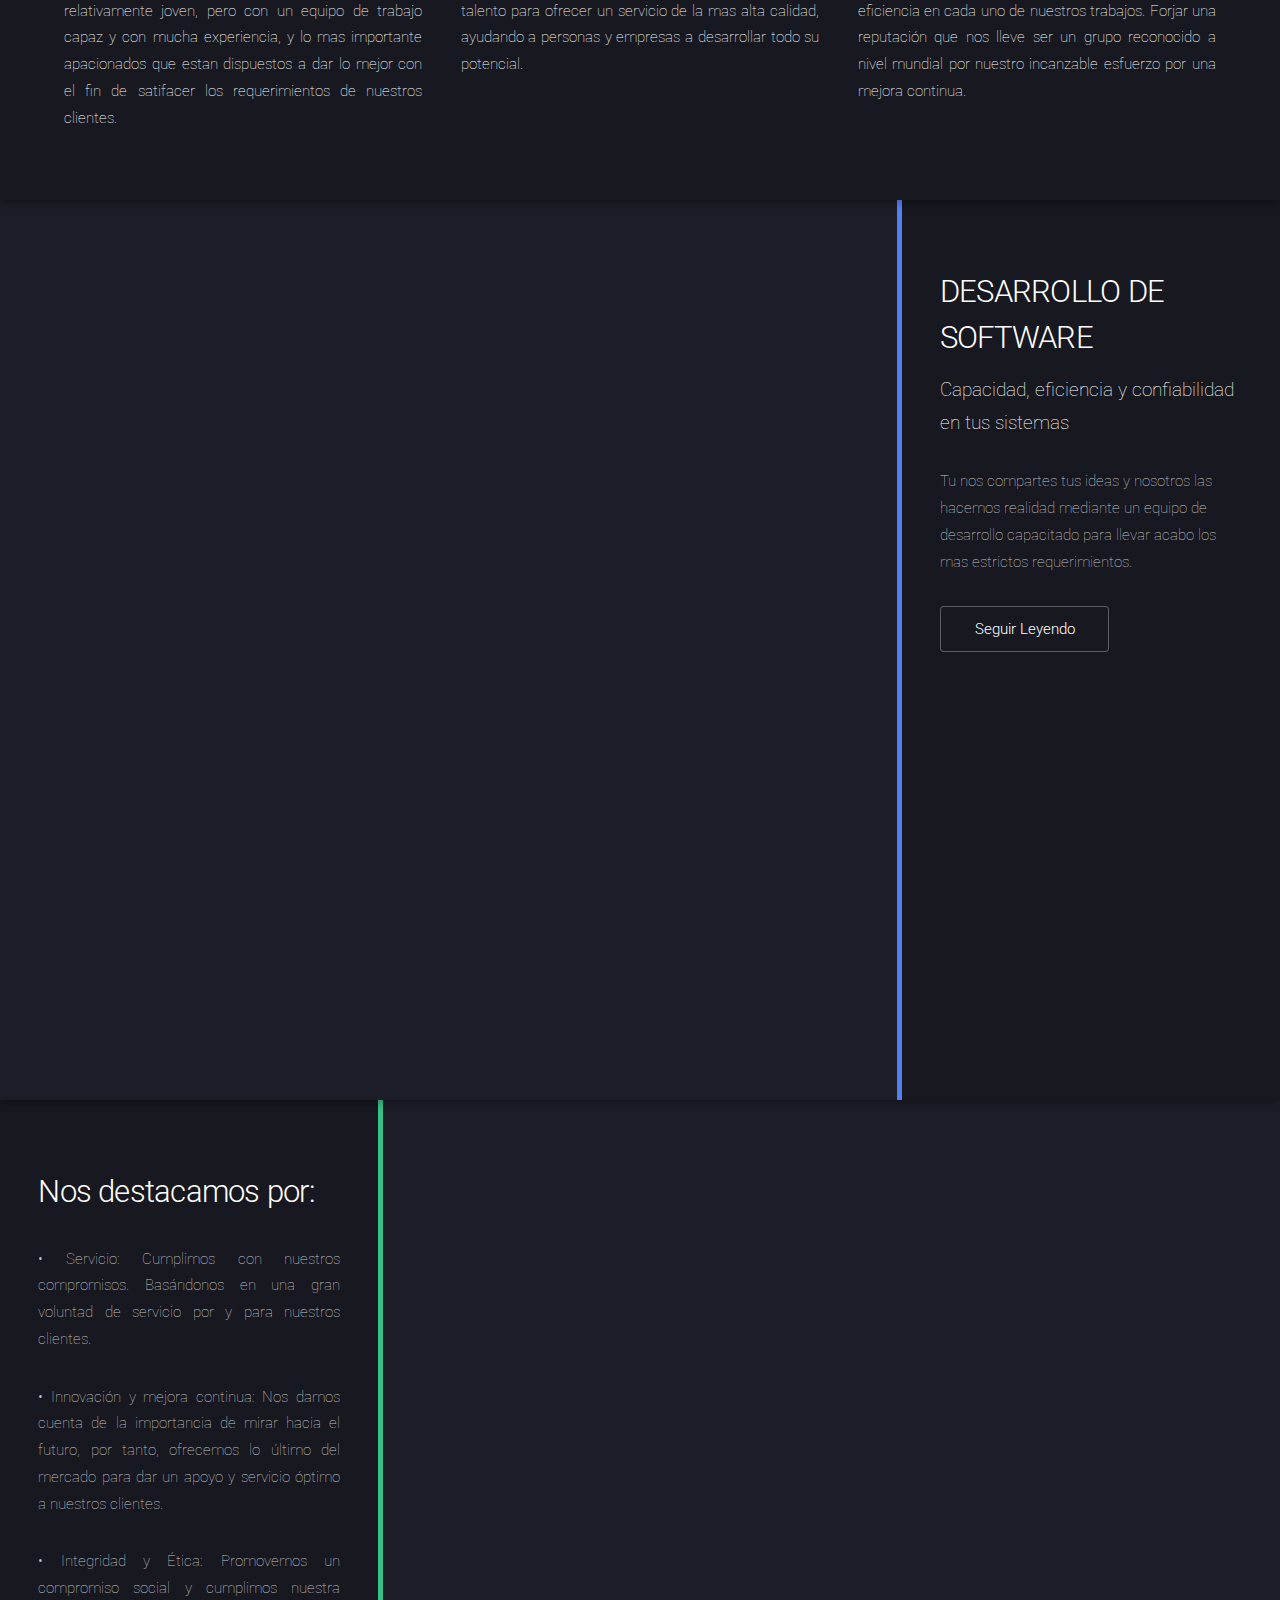
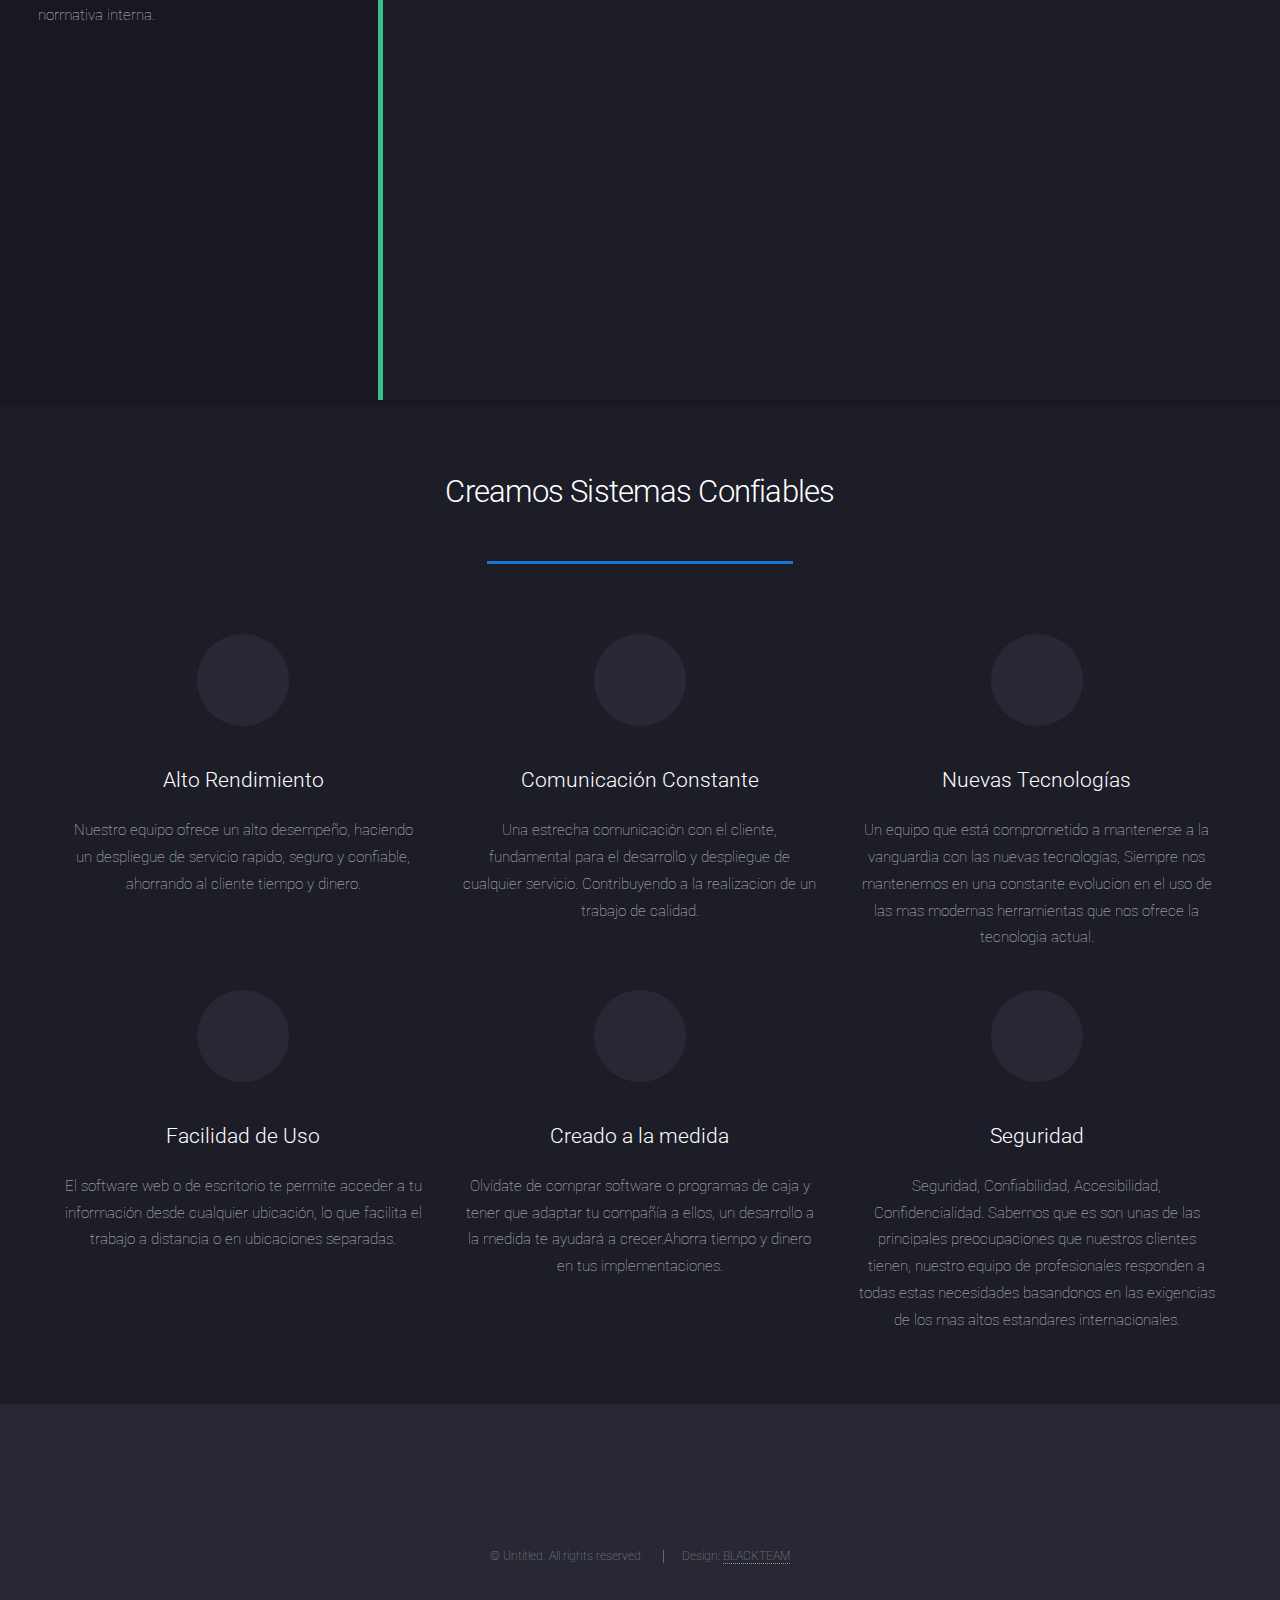
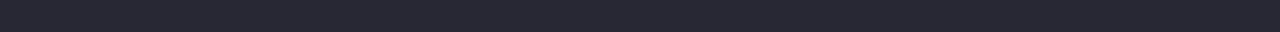
==== commit 722986ea: "cambio parrafo" ====
--- a/index.html
+++ b/index.html
@@ -16,7 +16,7 @@
 	</head>
 	<body class="landing">
 		<div id="page-wrapper">
-       <!--Testing-->
+
 			<!-- Header -->
 				<header id="header">
 
@@ -54,8 +54,10 @@
 			</section>
 
 		<!-- One -->
+			
 			<section id="one" class="spotlight style1 bottom">
-				<span ><img src="images/servers2.jpg" /></span>
+				<span class="image fit main"><img src="images/servers2.jpg" /></span>
+			
 				<div class="content">
 					<div class="container">
 						<div class="row">
@@ -176,7 +178,7 @@
 										Seguridad, Confiabilidad, Accesibilidad, Confidencialidad.
 										Sabemos que es son unas de las principales preocupaciones que nuestros clientes tienen, 
 										nuestro equipo de profesionales responden a todas estas necesidades basandonos en las exigencias 
-										de los mas alto estandares internacionales.
+										de los mas altos estandares internacionales.
 								</p>
 							</section>
 						</div>
